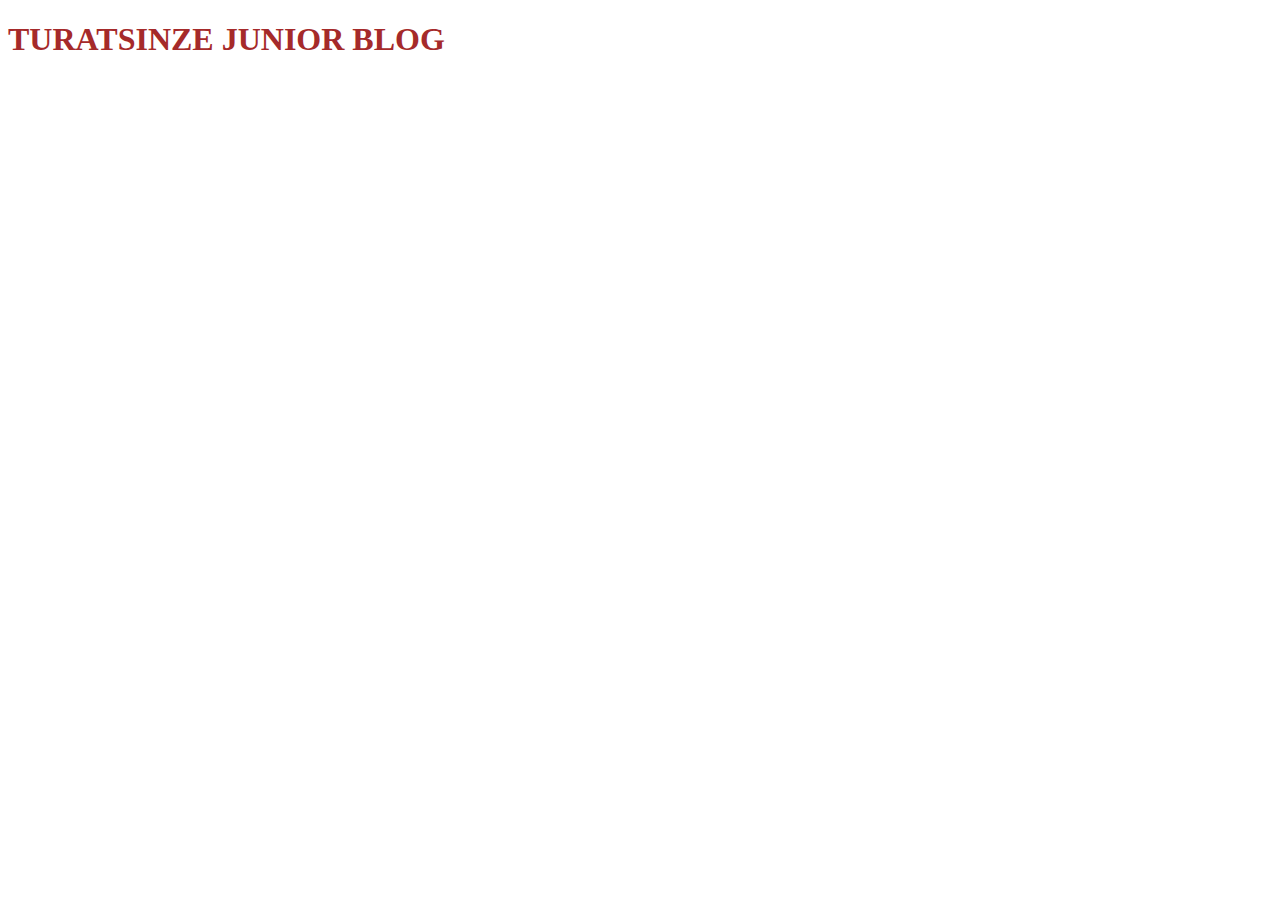
==== index.html @ 12600401 "index file created" ====
<!DOCTYPE html>
<html lang="en">
    <head>
        <title>My site</title>
        <style>
            h1{
                color: brown;
            }
        </style>

    </head>
    <body>

        <h1>TURATSINZE JUNIOR BLOG </h1>
    </body>
</html>
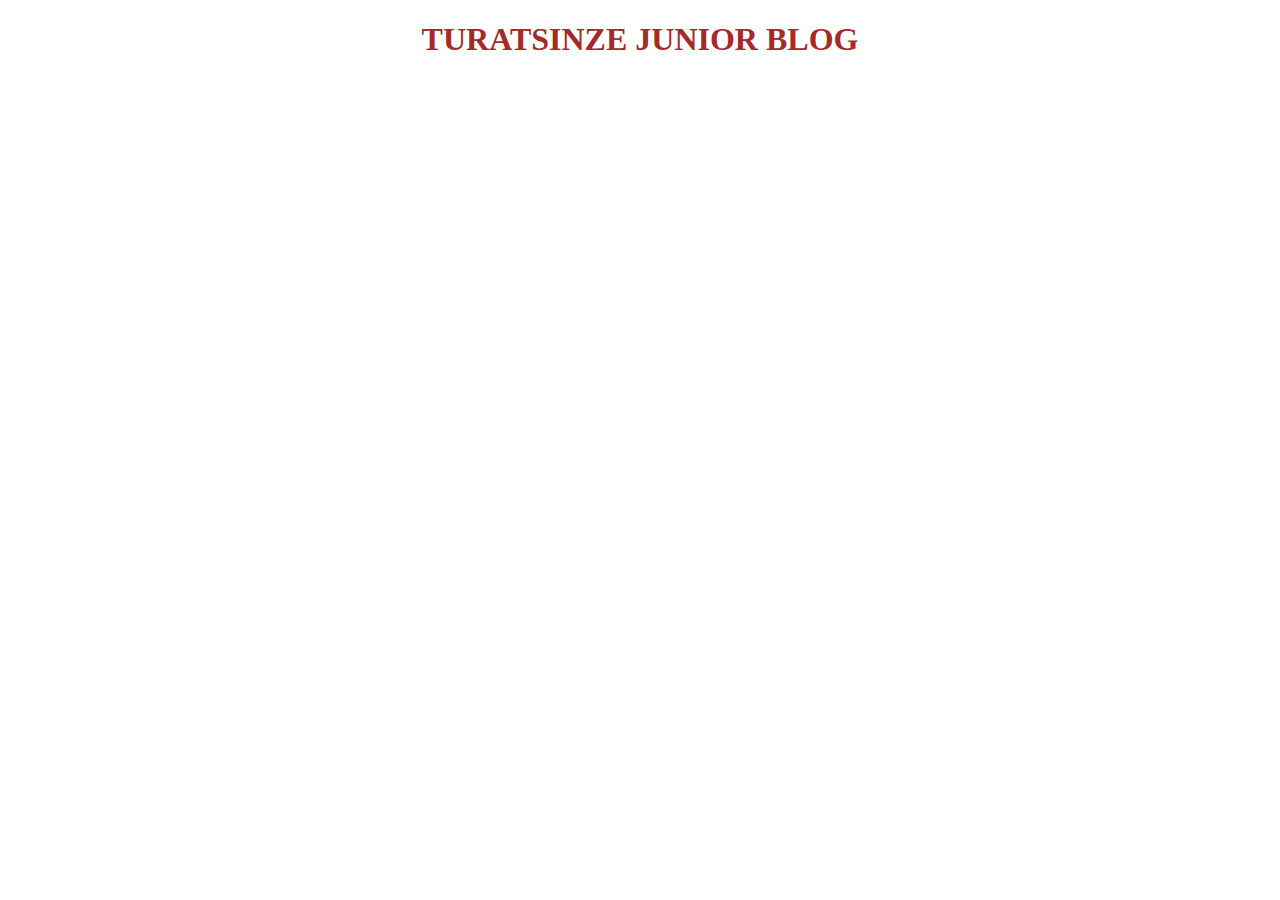
==== commit cb4ebc30: "second commit" ====
--- a/index.html
+++ b/index.html
@@ -5,6 +5,7 @@
         <style>
             h1{
                 color: brown;
+                text-align: center;
             }
         </style>
 
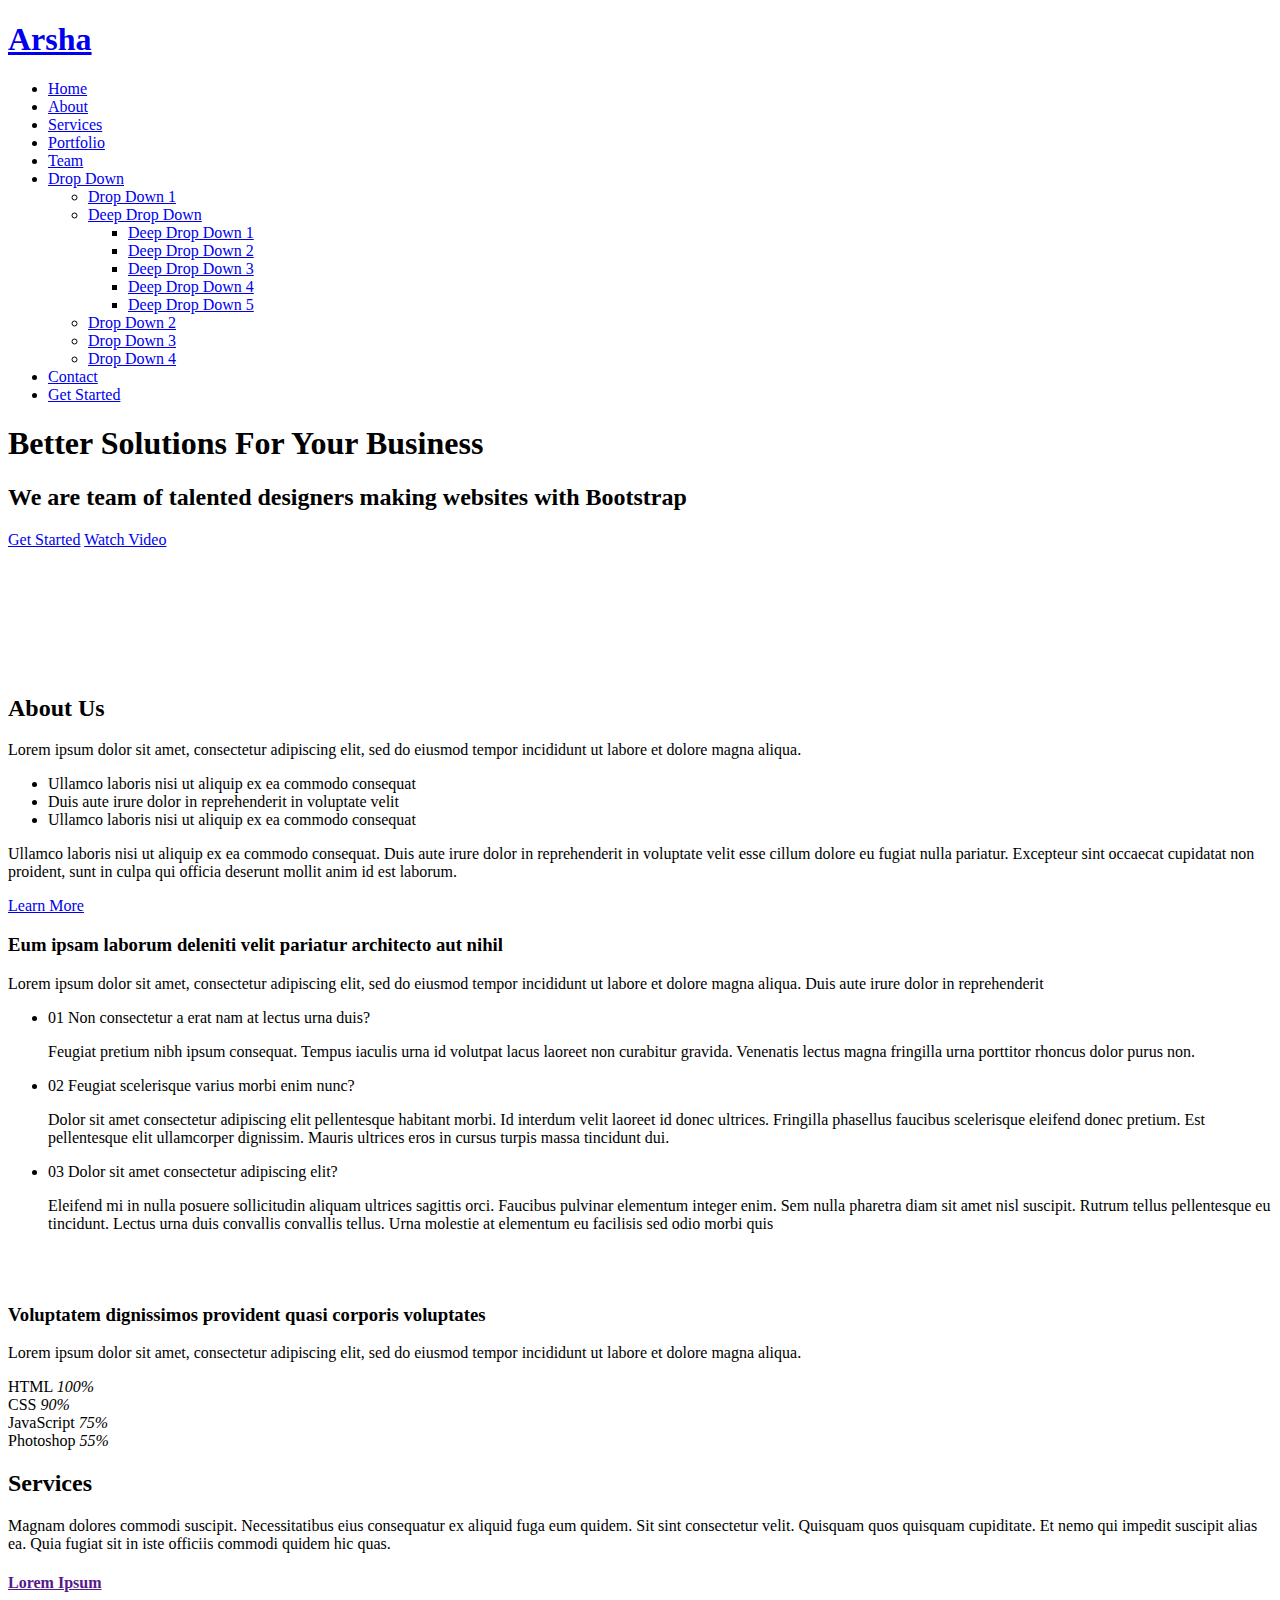
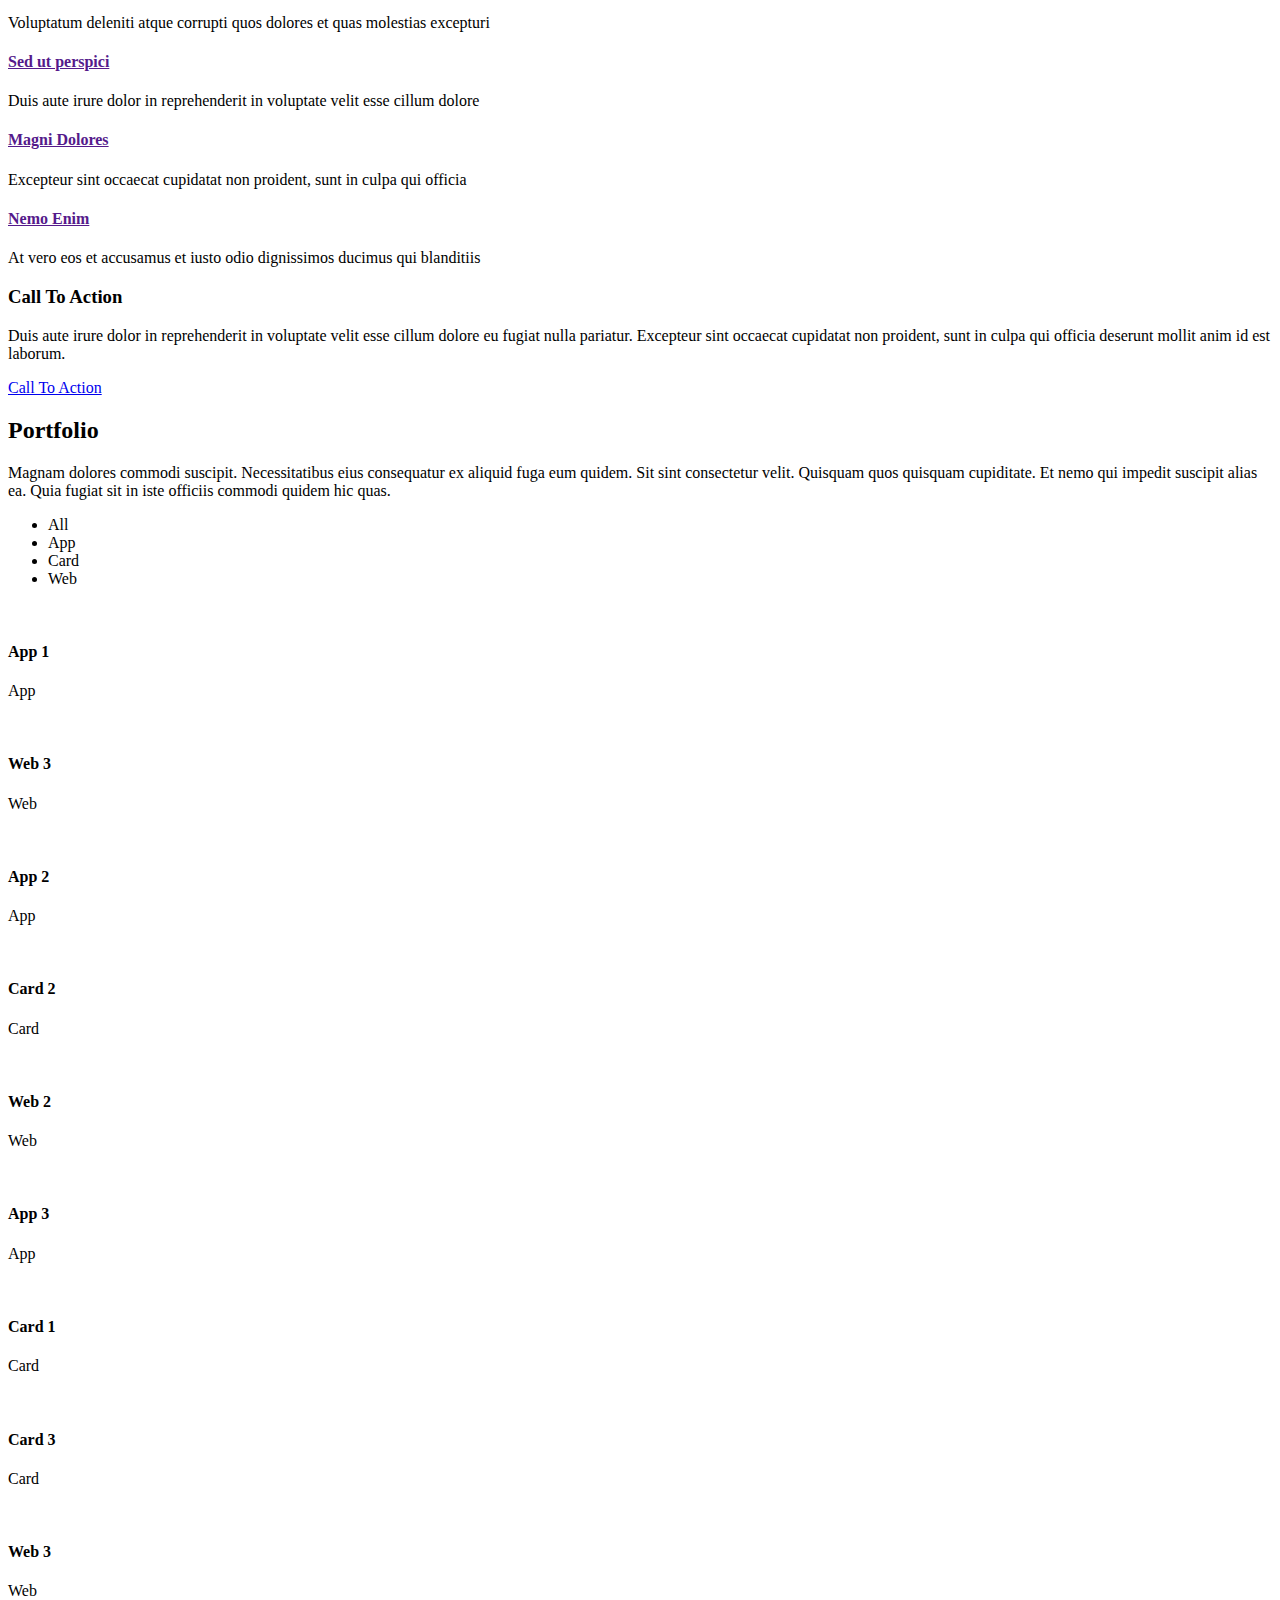
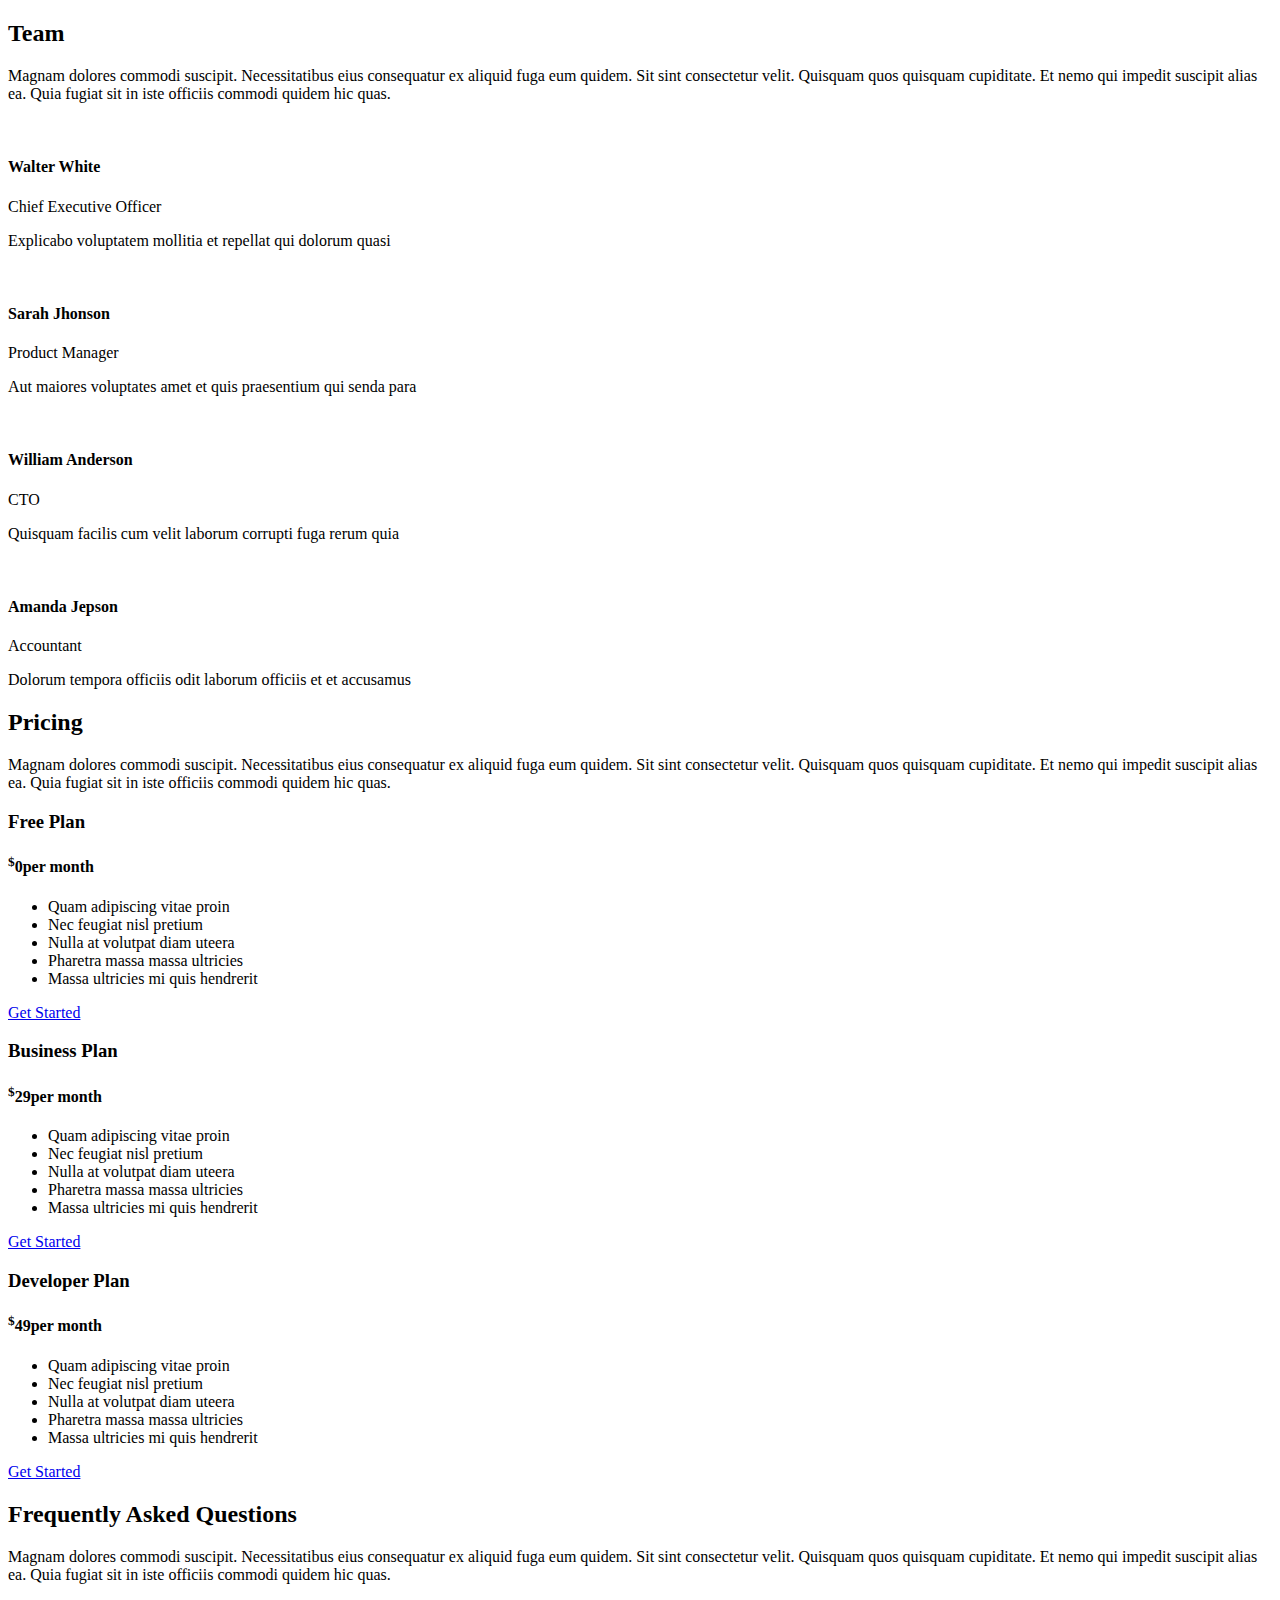
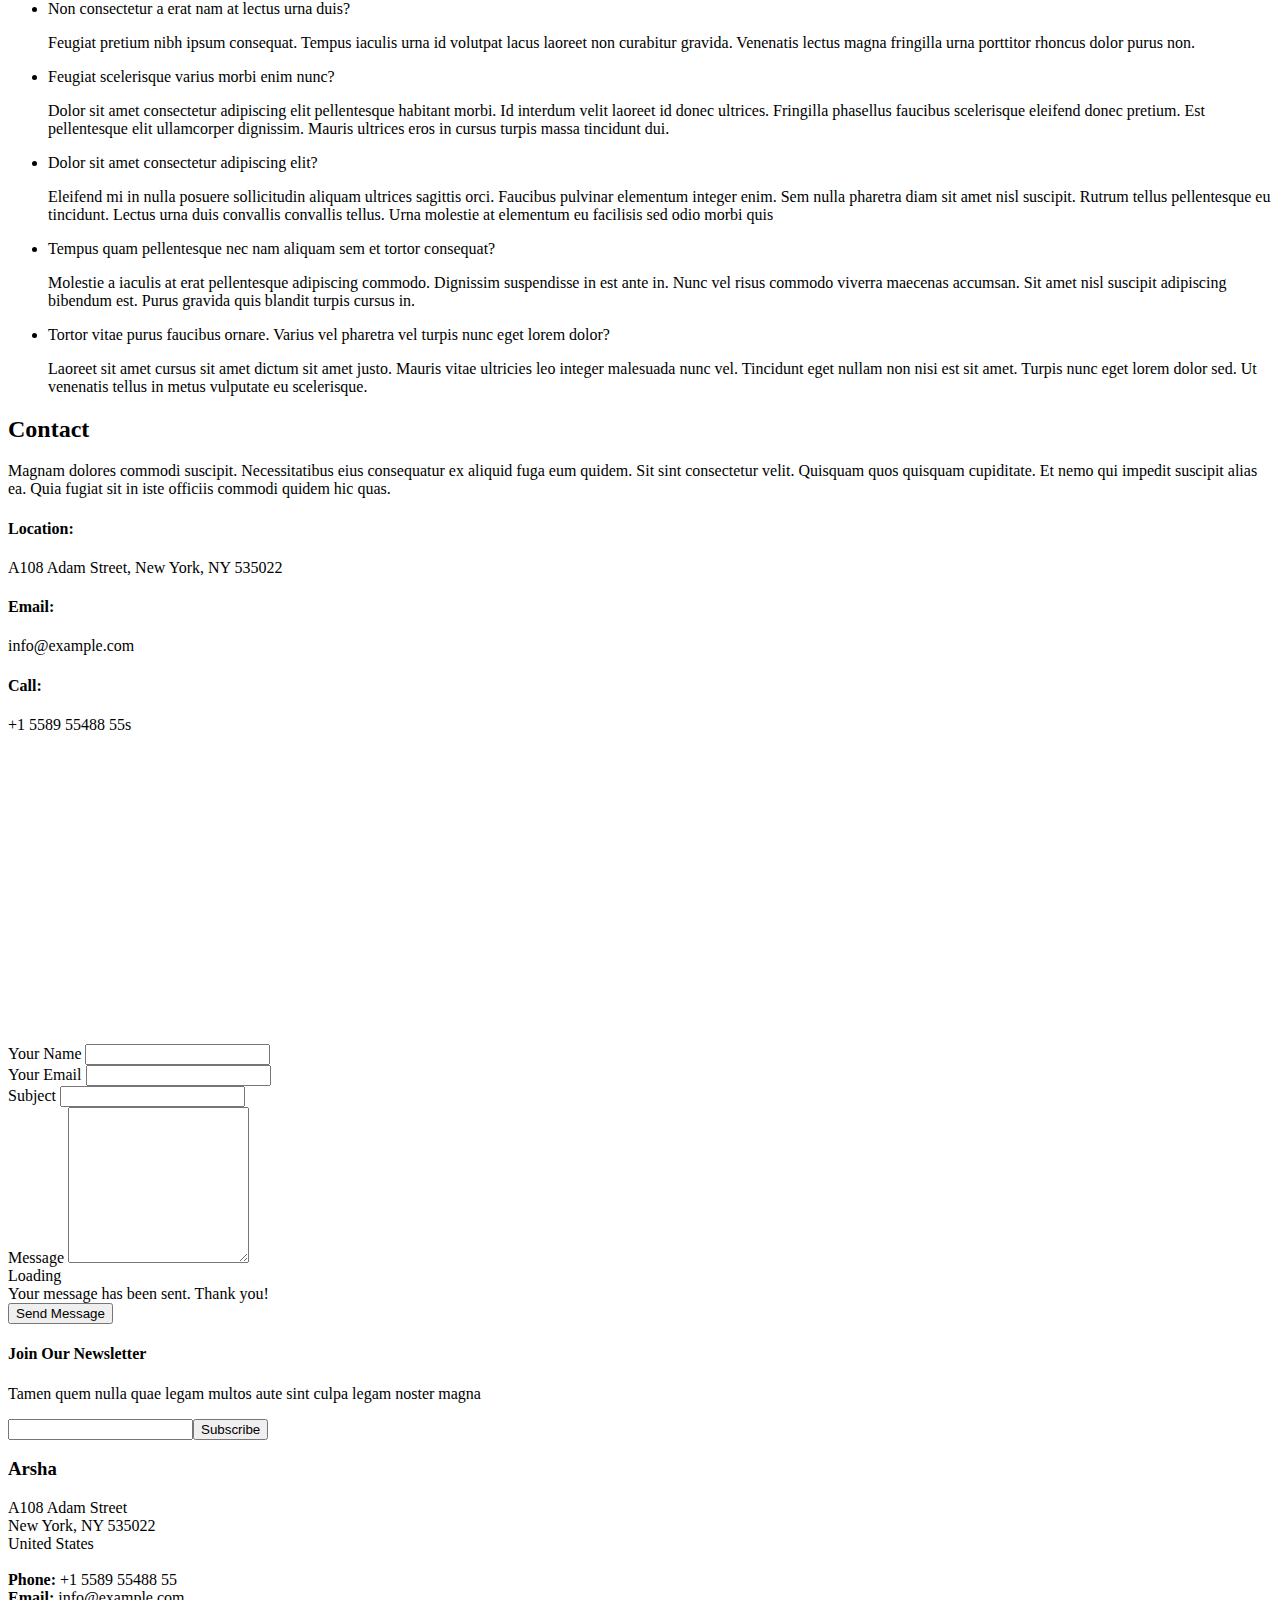
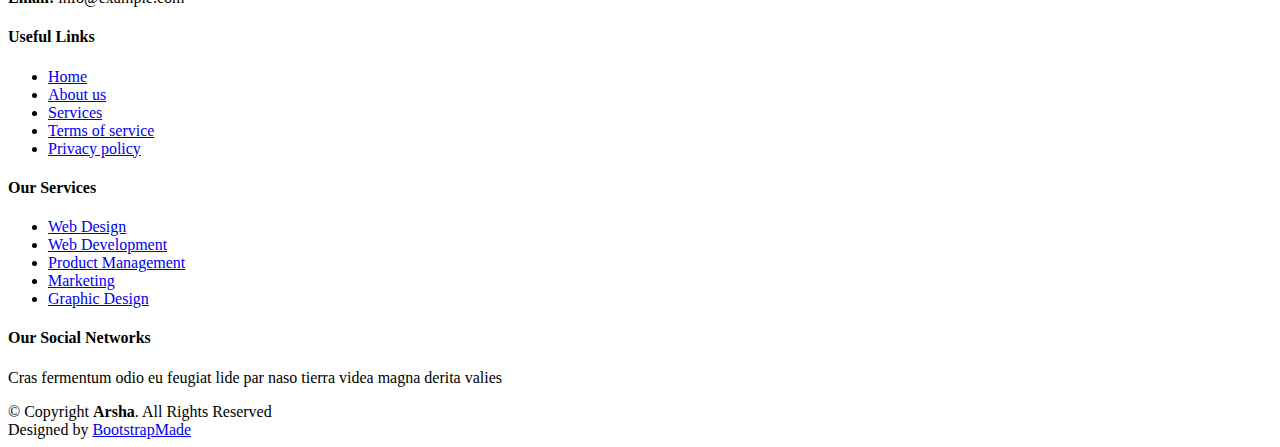
==== commit 8d1032fe: "second commit" ====
--- a/index.html
+++ b/index.html
@@ -1,17 +1,839 @@
 <!DOCTYPE html>
 <html lang="en">
-    <head>
-        <title>My site</title>
-        <style>
-            h1{
-                color: brown;
-                text-align: center;
-            }
-        </style>
-
-    </head>
-    <body>
-
-        <h1>TURATSINZE JUNIOR BLOG </h1>
-    </body>
-</html>
+
+<head>
+  <meta charset="utf-8">
+  <meta content="width=device-width, initial-scale=1.0" name="viewport">
+
+  <title>Arsha Bootstrap Template - Index</title>
+  <meta content="" name="description">
+  <meta content="" name="keywords">
+
+  <!-- Favicons -->
+  <link href="assets/img/favicon.png" rel="icon">
+  <link href="assets/img/apple-touch-icon.png" rel="apple-touch-icon">
+
+  <!-- Google Fonts -->
+  <link href="https://fonts.googleapis.com/css?family=Open+Sans:300,300i,400,400i,600,600i,700,700i|Jost:300,300i,400,400i,500,500i,600,600i,700,700i|Poppins:300,300i,400,400i,500,500i,600,600i,700,700i" rel="stylesheet">
+
+  <!-- Vendor CSS Files -->
+  <link href="assets/vendor/aos/aos.css" rel="stylesheet">
+  <link href="assets/vendor/bootstrap/css/bootstrap.min.css" rel="stylesheet">
+  <link href="assets/vendor/bootstrap-icons/bootstrap-icons.css" rel="stylesheet">
+  <link href="assets/vendor/boxicons/css/boxicons.min.css" rel="stylesheet">
+  <link href="assets/vendor/glightbox/css/glightbox.min.css" rel="stylesheet">
+  <link href="assets/vendor/remixicon/remixicon.css" rel="stylesheet">
+  <link href="assets/vendor/swiper/swiper-bundle.min.css" rel="stylesheet">
+
+  <!-- Template Main CSS File -->
+  <link href="assets/css/style.css" rel="stylesheet">
+
+  <!-- =======================================================
+  * Template Name: Arsha
+  * Updated: Mar 10 2023 with Bootstrap v5.2.3
+  * Template URL: https://bootstrapmade.com/arsha-free-bootstrap-html-template-corporate/
+  * Author: BootstrapMade.com
+  * License: https://bootstrapmade.com/license/
+  ======================================================== -->
+</head>
+
+<body>
+
+  <!-- ======= Header ======= -->
+  <header id="header" class="fixed-top ">
+    <div class="container d-flex align-items-center">
+
+      <h1 class="logo me-auto"><a href="index.html">Arsha</a></h1>
+      <!-- Uncomment below if you prefer to use an image logo -->
+      <!-- <a href="index.html" class="logo me-auto"><img src="assets/img/logo.png" alt="" class="img-fluid"></a>-->
+
+      <nav id="navbar" class="navbar">
+        <ul>
+          <li><a class="nav-link scrollto active" href="#hero">Home</a></li>
+          <li><a class="nav-link scrollto" href="#about">About</a></li>
+          <li><a class="nav-link scrollto" href="#services">Services</a></li>
+          <li><a class="nav-link   scrollto" href="#portfolio">Portfolio</a></li>
+          <li><a class="nav-link scrollto" href="#team">Team</a></li>
+          <li class="dropdown"><a href="#"><span>Drop Down</span> <i class="bi bi-chevron-down"></i></a>
+            <ul>
+              <li><a href="#">Drop Down 1</a></li>
+              <li class="dropdown"><a href="#"><span>Deep Drop Down</span> <i class="bi bi-chevron-right"></i></a>
+                <ul>
+                  <li><a href="#">Deep Drop Down 1</a></li>
+                  <li><a href="#">Deep Drop Down 2</a></li>
+                  <li><a href="#">Deep Drop Down 3</a></li>
+                  <li><a href="#">Deep Drop Down 4</a></li>
+                  <li><a href="#">Deep Drop Down 5</a></li>
+                </ul>
+              </li>
+              <li><a href="#">Drop Down 2</a></li>
+              <li><a href="#">Drop Down 3</a></li>
+              <li><a href="#">Drop Down 4</a></li>
+            </ul>
+          </li>
+          <li><a class="nav-link scrollto" href="#contact">Contact</a></li>
+          <li><a class="getstarted scrollto" href="#about">Get Started</a></li>
+        </ul>
+        <i class="bi bi-list mobile-nav-toggle"></i>
+      </nav><!-- .navbar -->
+
+    </div>
+  </header><!-- End Header -->
+
+  <!-- ======= Hero Section ======= -->
+  <section id="hero" class="d-flex align-items-center">
+
+    <div class="container">
+      <div class="row">
+        <div class="col-lg-6 d-flex flex-column justify-content-center pt-4 pt-lg-0 order-2 order-lg-1" data-aos="fade-up" data-aos-delay="200">
+          <h1>Better Solutions For Your Business</h1>
+          <h2>We are team of talented designers making websites with Bootstrap</h2>
+          <div class="d-flex justify-content-center justify-content-lg-start">
+            <a href="#about" class="btn-get-started scrollto">Get Started</a>
+            <a href="https://www.youtube.com/watch?v=jDDaplaOz7Q" class="glightbox btn-watch-video"><i class="bi bi-play-circle"></i><span>Watch Video</span></a>
+          </div>
+        </div>
+        <div class="col-lg-6 order-1 order-lg-2 hero-img" data-aos="zoom-in" data-aos-delay="200">
+          <img src="assets/img/hero-img.png" class="img-fluid animated" alt="">
+        </div>
+      </div>
+    </div>
+
+  </section><!-- End Hero -->
+
+  <main id="main">
+
+    <!-- ======= Clients Section ======= -->
+    <section id="clients" class="clients section-bg">
+      <div class="container">
+
+        <div class="row" data-aos="zoom-in">
+
+          <div class="col-lg-2 col-md-4 col-6 d-flex align-items-center justify-content-center">
+            <img src="assets/img/clients/client-1.png" class="img-fluid" alt="">
+          </div>
+
+          <div class="col-lg-2 col-md-4 col-6 d-flex align-items-center justify-content-center">
+            <img src="assets/img/clients/client-2.png" class="img-fluid" alt="">
+          </div>
+
+          <div class="col-lg-2 col-md-4 col-6 d-flex align-items-center justify-content-center">
+            <img src="assets/img/clients/client-3.png" class="img-fluid" alt="">
+          </div>
+
+          <div class="col-lg-2 col-md-4 col-6 d-flex align-items-center justify-content-center">
+            <img src="assets/img/clients/client-4.png" class="img-fluid" alt="">
+          </div>
+
+          <div class="col-lg-2 col-md-4 col-6 d-flex align-items-center justify-content-center">
+            <img src="assets/img/clients/client-5.png" class="img-fluid" alt="">
+          </div>
+
+          <div class="col-lg-2 col-md-4 col-6 d-flex align-items-center justify-content-center">
+            <img src="assets/img/clients/client-6.png" class="img-fluid" alt="">
+          </div>
+
+        </div>
+
+      </div>
+    </section><!-- End Cliens Section -->
+
+    <!-- ======= About Us Section ======= -->
+    <section id="about" class="about">
+      <div class="container" data-aos="fade-up">
+
+        <div class="section-title">
+          <h2>About Us</h2>
+        </div>
+
+        <div class="row content">
+          <div class="col-lg-6">
+            <p>
+              Lorem ipsum dolor sit amet, consectetur adipiscing elit, sed do eiusmod tempor incididunt ut labore et dolore
+              magna aliqua.
+            </p>
+            <ul>
+              <li><i class="ri-check-double-line"></i> Ullamco laboris nisi ut aliquip ex ea commodo consequat</li>
+              <li><i class="ri-check-double-line"></i> Duis aute irure dolor in reprehenderit in voluptate velit</li>
+              <li><i class="ri-check-double-line"></i> Ullamco laboris nisi ut aliquip ex ea commodo consequat</li>
+            </ul>
+          </div>
+          <div class="col-lg-6 pt-4 pt-lg-0">
+            <p>
+              Ullamco laboris nisi ut aliquip ex ea commodo consequat. Duis aute irure dolor in reprehenderit in voluptate
+              velit esse cillum dolore eu fugiat nulla pariatur. Excepteur sint occaecat cupidatat non proident, sunt in
+              culpa qui officia deserunt mollit anim id est laborum.
+            </p>
+            <a href="#" class="btn-learn-more">Learn More</a>
+          </div>
+        </div>
+
+      </div>
+    </section><!-- End About Us Section -->
+
+    <!-- ======= Why Us Section ======= -->
+    <section id="why-us" class="why-us section-bg">
+      <div class="container-fluid" data-aos="fade-up">
+
+        <div class="row">
+
+          <div class="col-lg-7 d-flex flex-column justify-content-center align-items-stretch  order-2 order-lg-1">
+
+            <div class="content">
+              <h3>Eum ipsam laborum deleniti <strong>velit pariatur architecto aut nihil</strong></h3>
+              <p>
+                Lorem ipsum dolor sit amet, consectetur adipiscing elit, sed do eiusmod tempor incididunt ut labore et dolore magna aliqua. Duis aute irure dolor in reprehenderit
+              </p>
+            </div>
+
+            <div class="accordion-list">
+              <ul>
+                <li>
+                  <a data-bs-toggle="collapse" class="collapse" data-bs-target="#accordion-list-1"><span>01</span> Non consectetur a erat nam at lectus urna duis? <i class="bx bx-chevron-down icon-show"></i><i class="bx bx-chevron-up icon-close"></i></a>
+                  <div id="accordion-list-1" class="collapse show" data-bs-parent=".accordion-list">
+                    <p>
+                      Feugiat pretium nibh ipsum consequat. Tempus iaculis urna id volutpat lacus laoreet non curabitur gravida. Venenatis lectus magna fringilla urna porttitor rhoncus dolor purus non.
+                    </p>
+                  </div>
+                </li>
+
+                <li>
+                  <a data-bs-toggle="collapse" data-bs-target="#accordion-list-2" class="collapsed"><span>02</span> Feugiat scelerisque varius morbi enim nunc? <i class="bx bx-chevron-down icon-show"></i><i class="bx bx-chevron-up icon-close"></i></a>
+                  <div id="accordion-list-2" class="collapse" data-bs-parent=".accordion-list">
+                    <p>
+                      Dolor sit amet consectetur adipiscing elit pellentesque habitant morbi. Id interdum velit laoreet id donec ultrices. Fringilla phasellus faucibus scelerisque eleifend donec pretium. Est pellentesque elit ullamcorper dignissim. Mauris ultrices eros in cursus turpis massa tincidunt dui.
+                    </p>
+                  </div>
+                </li>
+
+                <li>
+                  <a data-bs-toggle="collapse" data-bs-target="#accordion-list-3" class="collapsed"><span>03</span> Dolor sit amet consectetur adipiscing elit? <i class="bx bx-chevron-down icon-show"></i><i class="bx bx-chevron-up icon-close"></i></a>
+                  <div id="accordion-list-3" class="collapse" data-bs-parent=".accordion-list">
+                    <p>
+                      Eleifend mi in nulla posuere sollicitudin aliquam ultrices sagittis orci. Faucibus pulvinar elementum integer enim. Sem nulla pharetra diam sit amet nisl suscipit. Rutrum tellus pellentesque eu tincidunt. Lectus urna duis convallis convallis tellus. Urna molestie at elementum eu facilisis sed odio morbi quis
+                    </p>
+                  </div>
+                </li>
+
+              </ul>
+            </div>
+
+          </div>
+
+          <div class="col-lg-5 align-items-stretch order-1 order-lg-2 img" style='background-image: url("assets/img/why-us.png");' data-aos="zoom-in" data-aos-delay="150">&nbsp;</div>
+        </div>
+
+      </div>
+    </section><!-- End Why Us Section -->
+
+    <!-- ======= Skills Section ======= -->
+    <section id="skills" class="skills">
+      <div class="container" data-aos="fade-up">
+
+        <div class="row">
+          <div class="col-lg-6 d-flex align-items-center" data-aos="fade-right" data-aos-delay="100">
+            <img src="assets/img/skills.png" class="img-fluid" alt="">
+          </div>
+          <div class="col-lg-6 pt-4 pt-lg-0 content" data-aos="fade-left" data-aos-delay="100">
+            <h3>Voluptatem dignissimos provident quasi corporis voluptates</h3>
+            <p class="fst-italic">
+              Lorem ipsum dolor sit amet, consectetur adipiscing elit, sed do eiusmod tempor incididunt ut labore et dolore
+              magna aliqua.
+            </p>
+
+            <div class="skills-content">
+
+              <div class="progress">
+                <span class="skill">HTML <i class="val">100%</i></span>
+                <div class="progress-bar-wrap">
+                  <div class="progress-bar" role="progressbar" aria-valuenow="100" aria-valuemin="0" aria-valuemax="100"></div>
+                </div>
+              </div>
+
+              <div class="progress">
+                <span class="skill">CSS <i class="val">90%</i></span>
+                <div class="progress-bar-wrap">
+                  <div class="progress-bar" role="progressbar" aria-valuenow="90" aria-valuemin="0" aria-valuemax="100"></div>
+                </div>
+              </div>
+
+              <div class="progress">
+                <span class="skill">JavaScript <i class="val">75%</i></span>
+                <div class="progress-bar-wrap">
+                  <div class="progress-bar" role="progressbar" aria-valuenow="75" aria-valuemin="0" aria-valuemax="100"></div>
+                </div>
+              </div>
+
+              <div class="progress">
+                <span class="skill">Photoshop <i class="val">55%</i></span>
+                <div class="progress-bar-wrap">
+                  <div class="progress-bar" role="progressbar" aria-valuenow="55" aria-valuemin="0" aria-valuemax="100"></div>
+                </div>
+              </div>
+
+            </div>
+
+          </div>
+        </div>
+
+      </div>
+    </section><!-- End Skills Section -->
+
+    <!-- ======= Services Section ======= -->
+    <section id="services" class="services section-bg">
+      <div class="container" data-aos="fade-up">
+
+        <div class="section-title">
+          <h2>Services</h2>
+          <p>Magnam dolores commodi suscipit. Necessitatibus eius consequatur ex aliquid fuga eum quidem. Sit sint consectetur velit. Quisquam quos quisquam cupiditate. Et nemo qui impedit suscipit alias ea. Quia fugiat sit in iste officiis commodi quidem hic quas.</p>
+        </div>
+
+        <div class="row">
+          <div class="col-xl-3 col-md-6 d-flex align-items-stretch" data-aos="zoom-in" data-aos-delay="100">
+            <div class="icon-box">
+              <div class="icon"><i class="bx bxl-dribbble"></i></div>
+              <h4><a href="">Lorem Ipsum</a></h4>
+              <p>Voluptatum deleniti atque corrupti quos dolores et quas molestias excepturi</p>
+            </div>
+          </div>
+
+          <div class="col-xl-3 col-md-6 d-flex align-items-stretch mt-4 mt-md-0" data-aos="zoom-in" data-aos-delay="200">
+            <div class="icon-box">
+              <div class="icon"><i class="bx bx-file"></i></div>
+              <h4><a href="">Sed ut perspici</a></h4>
+              <p>Duis aute irure dolor in reprehenderit in voluptate velit esse cillum dolore</p>
+            </div>
+          </div>
+
+          <div class="col-xl-3 col-md-6 d-flex align-items-stretch mt-4 mt-xl-0" data-aos="zoom-in" data-aos-delay="300">
+            <div class="icon-box">
+              <div class="icon"><i class="bx bx-tachometer"></i></div>
+              <h4><a href="">Magni Dolores</a></h4>
+              <p>Excepteur sint occaecat cupidatat non proident, sunt in culpa qui officia</p>
+            </div>
+          </div>
+
+          <div class="col-xl-3 col-md-6 d-flex align-items-stretch mt-4 mt-xl-0" data-aos="zoom-in" data-aos-delay="400">
+            <div class="icon-box">
+              <div class="icon"><i class="bx bx-layer"></i></div>
+              <h4><a href="">Nemo Enim</a></h4>
+              <p>At vero eos et accusamus et iusto odio dignissimos ducimus qui blanditiis</p>
+            </div>
+          </div>
+
+        </div>
+
+      </div>
+    </section><!-- End Services Section -->
+
+    <!-- ======= Cta Section ======= -->
+    <section id="cta" class="cta">
+      <div class="container" data-aos="zoom-in">
+
+        <div class="row">
+          <div class="col-lg-9 text-center text-lg-start">
+            <h3>Call To Action</h3>
+            <p> Duis aute irure dolor in reprehenderit in voluptate velit esse cillum dolore eu fugiat nulla pariatur. Excepteur sint occaecat cupidatat non proident, sunt in culpa qui officia deserunt mollit anim id est laborum.</p>
+          </div>
+          <div class="col-lg-3 cta-btn-container text-center">
+            <a class="cta-btn align-middle" href="#">Call To Action</a>
+          </div>
+        </div>
+
+      </div>
+    </section><!-- End Cta Section -->
+
+    <!-- ======= Portfolio Section ======= -->
+    <section id="portfolio" class="portfolio">
+      <div class="container" data-aos="fade-up">
+
+        <div class="section-title">
+          <h2>Portfolio</h2>
+          <p>Magnam dolores commodi suscipit. Necessitatibus eius consequatur ex aliquid fuga eum quidem. Sit sint consectetur velit. Quisquam quos quisquam cupiditate. Et nemo qui impedit suscipit alias ea. Quia fugiat sit in iste officiis commodi quidem hic quas.</p>
+        </div>
+
+        <ul id="portfolio-flters" class="d-flex justify-content-center" data-aos="fade-up" data-aos-delay="100">
+          <li data-filter="*" class="filter-active">All</li>
+          <li data-filter=".filter-app">App</li>
+          <li data-filter=".filter-card">Card</li>
+          <li data-filter=".filter-web">Web</li>
+        </ul>
+
+        <div class="row portfolio-container" data-aos="fade-up" data-aos-delay="200">
+
+          <div class="col-lg-4 col-md-6 portfolio-item filter-app">
+            <div class="portfolio-img"><img src="assets/img/portfolio/portfolio-1.jpg" class="img-fluid" alt=""></div>
+            <div class="portfolio-info">
+              <h4>App 1</h4>
+              <p>App</p>
+              <a href="assets/img/portfolio/portfolio-1.jpg" data-gallery="portfolioGallery" class="portfolio-lightbox preview-link" title="App 1"><i class="bx bx-plus"></i></a>
+              <a href="portfolio-details.html" class="details-link" title="More Details"><i class="bx bx-link"></i></a>
+            </div>
+          </div>
+
+          <div class="col-lg-4 col-md-6 portfolio-item filter-web">
+            <div class="portfolio-img"><img src="assets/img/portfolio/portfolio-2.jpg" class="img-fluid" alt=""></div>
+            <div class="portfolio-info">
+              <h4>Web 3</h4>
+              <p>Web</p>
+              <a href="assets/img/portfolio/portfolio-2.jpg" data-gallery="portfolioGallery" class="portfolio-lightbox preview-link" title="Web 3"><i class="bx bx-plus"></i></a>
+              <a href="portfolio-details.html" class="details-link" title="More Details"><i class="bx bx-link"></i></a>
+            </div>
+          </div>
+
+          <div class="col-lg-4 col-md-6 portfolio-item filter-app">
+            <div class="portfolio-img"><img src="assets/img/portfolio/portfolio-3.jpg" class="img-fluid" alt=""></div>
+            <div class="portfolio-info">
+              <h4>App 2</h4>
+              <p>App</p>
+              <a href="assets/img/portfolio/portfolio-3.jpg" data-gallery="portfolioGallery" class="portfolio-lightbox preview-link" title="App 2"><i class="bx bx-plus"></i></a>
+              <a href="portfolio-details.html" class="details-link" title="More Details"><i class="bx bx-link"></i></a>
+            </div>
+          </div>
+
+          <div class="col-lg-4 col-md-6 portfolio-item filter-card">
+            <div class="portfolio-img"><img src="assets/img/portfolio/portfolio-4.jpg" class="img-fluid" alt=""></div>
+            <div class="portfolio-info">
+              <h4>Card 2</h4>
+              <p>Card</p>
+              <a href="assets/img/portfolio/portfolio-4.jpg" data-gallery="portfolioGallery" class="portfolio-lightbox preview-link" title="Card 2"><i class="bx bx-plus"></i></a>
+              <a href="portfolio-details.html" class="details-link" title="More Details"><i class="bx bx-link"></i></a>
+            </div>
+          </div>
+
+          <div class="col-lg-4 col-md-6 portfolio-item filter-web">
+            <div class="portfolio-img"><img src="assets/img/portfolio/portfolio-5.jpg" class="img-fluid" alt=""></div>
+            <div class="portfolio-info">
+              <h4>Web 2</h4>
+              <p>Web</p>
+              <a href="assets/img/portfolio/portfolio-5.jpg" data-gallery="portfolioGallery" class="portfolio-lightbox preview-link" title="Web 2"><i class="bx bx-plus"></i></a>
+              <a href="portfolio-details.html" class="details-link" title="More Details"><i class="bx bx-link"></i></a>
+            </div>
+          </div>
+
+          <div class="col-lg-4 col-md-6 portfolio-item filter-app">
+            <div class="portfolio-img"><img src="assets/img/portfolio/portfolio-6.jpg" class="img-fluid" alt=""></div>
+            <div class="portfolio-info">
+              <h4>App 3</h4>
+              <p>App</p>
+              <a href="assets/img/portfolio/portfolio-6.jpg" data-gallery="portfolioGallery" class="portfolio-lightbox preview-link" title="App 3"><i class="bx bx-plus"></i></a>
+              <a href="portfolio-details.html" class="details-link" title="More Details"><i class="bx bx-link"></i></a>
+            </div>
+          </div>
+
+          <div class="col-lg-4 col-md-6 portfolio-item filter-card">
+            <div class="portfolio-img"><img src="assets/img/portfolio/portfolio-7.jpg" class="img-fluid" alt=""></div>
+            <div class="portfolio-info">
+              <h4>Card 1</h4>
+              <p>Card</p>
+              <a href="assets/img/portfolio/portfolio-7.jpg" data-gallery="portfolioGallery" class="portfolio-lightbox preview-link" title="Card 1"><i class="bx bx-plus"></i></a>
+              <a href="portfolio-details.html" class="details-link" title="More Details"><i class="bx bx-link"></i></a>
+            </div>
+          </div>
+
+          <div class="col-lg-4 col-md-6 portfolio-item filter-card">
+            <div class="portfolio-img"><img src="assets/img/portfolio/portfolio-8.jpg" class="img-fluid" alt=""></div>
+            <div class="portfolio-info">
+              <h4>Card 3</h4>
+              <p>Card</p>
+              <a href="assets/img/portfolio/portfolio-8.jpg" data-gallery="portfolioGallery" class="portfolio-lightbox preview-link" title="Card 3"><i class="bx bx-plus"></i></a>
+              <a href="portfolio-details.html" class="details-link" title="More Details"><i class="bx bx-link"></i></a>
+            </div>
+          </div>
+
+          <div class="col-lg-4 col-md-6 portfolio-item filter-web">
+            <div class="portfolio-img"><img src="assets/img/portfolio/portfolio-9.jpg" class="img-fluid" alt=""></div>
+            <div class="portfolio-info">
+              <h4>Web 3</h4>
+              <p>Web</p>
+              <a href="assets/img/portfolio/portfolio-9.jpg" data-gallery="portfolioGallery" class="portfolio-lightbox preview-link" title="Web 3"><i class="bx bx-plus"></i></a>
+              <a href="portfolio-details.html" class="details-link" title="More Details"><i class="bx bx-link"></i></a>
+            </div>
+          </div>
+
+        </div>
+
+      </div>
+    </section><!-- End Portfolio Section -->
+
+    <!-- ======= Team Section ======= -->
+    <section id="team" class="team section-bg">
+      <div class="container" data-aos="fade-up">
+
+        <div class="section-title">
+          <h2>Team</h2>
+          <p>Magnam dolores commodi suscipit. Necessitatibus eius consequatur ex aliquid fuga eum quidem. Sit sint consectetur velit. Quisquam quos quisquam cupiditate. Et nemo qui impedit suscipit alias ea. Quia fugiat sit in iste officiis commodi quidem hic quas.</p>
+        </div>
+
+        <div class="row">
+
+          <div class="col-lg-6" data-aos="zoom-in" data-aos-delay="100">
+            <div class="member d-flex align-items-start">
+              <div class="pic"><img src="assets/img/team/team-1.jpg" class="img-fluid" alt=""></div>
+              <div class="member-info">
+                <h4>Walter White</h4>
+                <span>Chief Executive Officer</span>
+                <p>Explicabo voluptatem mollitia et repellat qui dolorum quasi</p>
+                <div class="social">
+                  <a href=""><i class="ri-twitter-fill"></i></a>
+                  <a href=""><i class="ri-facebook-fill"></i></a>
+                  <a href=""><i class="ri-instagram-fill"></i></a>
+                  <a href=""> <i class="ri-linkedin-box-fill"></i> </a>
+                </div>
+              </div>
+            </div>
+          </div>
+
+          <div class="col-lg-6 mt-4 mt-lg-0" data-aos="zoom-in" data-aos-delay="200">
+            <div class="member d-flex align-items-start">
+              <div class="pic"><img src="assets/img/team/team-2.jpg" class="img-fluid" alt=""></div>
+              <div class="member-info">
+                <h4>Sarah Jhonson</h4>
+                <span>Product Manager</span>
+                <p>Aut maiores voluptates amet et quis praesentium qui senda para</p>
+                <div class="social">
+                  <a href=""><i class="ri-twitter-fill"></i></a>
+                  <a href=""><i class="ri-facebook-fill"></i></a>
+                  <a href=""><i class="ri-instagram-fill"></i></a>
+                  <a href=""> <i class="ri-linkedin-box-fill"></i> </a>
+                </div>
+              </div>
+            </div>
+          </div>
+
+          <div class="col-lg-6 mt-4" data-aos="zoom-in" data-aos-delay="300">
+            <div class="member d-flex align-items-start">
+              <div class="pic"><img src="assets/img/team/team-3.jpg" class="img-fluid" alt=""></div>
+              <div class="member-info">
+                <h4>William Anderson</h4>
+                <span>CTO</span>
+                <p>Quisquam facilis cum velit laborum corrupti fuga rerum quia</p>
+                <div class="social">
+                  <a href=""><i class="ri-twitter-fill"></i></a>
+                  <a href=""><i class="ri-facebook-fill"></i></a>
+                  <a href=""><i class="ri-instagram-fill"></i></a>
+                  <a href=""> <i class="ri-linkedin-box-fill"></i> </a>
+                </div>
+              </div>
+            </div>
+          </div>
+
+          <div class="col-lg-6 mt-4" data-aos="zoom-in" data-aos-delay="400">
+            <div class="member d-flex align-items-start">
+              <div class="pic"><img src="assets/img/team/team-4.jpg" class="img-fluid" alt=""></div>
+              <div class="member-info">
+                <h4>Amanda Jepson</h4>
+                <span>Accountant</span>
+                <p>Dolorum tempora officiis odit laborum officiis et et accusamus</p>
+                <div class="social">
+                  <a href=""><i class="ri-twitter-fill"></i></a>
+                  <a href=""><i class="ri-facebook-fill"></i></a>
+                  <a href=""><i class="ri-instagram-fill"></i></a>
+                  <a href=""> <i class="ri-linkedin-box-fill"></i> </a>
+                </div>
+              </div>
+            </div>
+          </div>
+
+        </div>
+
+      </div>
+    </section><!-- End Team Section -->
+
+    <!-- ======= Pricing Section ======= -->
+    <section id="pricing" class="pricing">
+      <div class="container" data-aos="fade-up">
+
+        <div class="section-title">
+          <h2>Pricing</h2>
+          <p>Magnam dolores commodi suscipit. Necessitatibus eius consequatur ex aliquid fuga eum quidem. Sit sint consectetur velit. Quisquam quos quisquam cupiditate. Et nemo qui impedit suscipit alias ea. Quia fugiat sit in iste officiis commodi quidem hic quas.</p>
+        </div>
+
+        <div class="row">
+
+          <div class="col-lg-4" data-aos="fade-up" data-aos-delay="100">
+            <div class="box">
+              <h3>Free Plan</h3>
+              <h4><sup>$</sup>0<span>per month</span></h4>
+              <ul>
+                <li><i class="bx bx-check"></i> Quam adipiscing vitae proin</li>
+                <li><i class="bx bx-check"></i> Nec feugiat nisl pretium</li>
+                <li><i class="bx bx-check"></i> Nulla at volutpat diam uteera</li>
+                <li class="na"><i class="bx bx-x"></i> <span>Pharetra massa massa ultricies</span></li>
+                <li class="na"><i class="bx bx-x"></i> <span>Massa ultricies mi quis hendrerit</span></li>
+              </ul>
+              <a href="#" class="buy-btn">Get Started</a>
+            </div>
+          </div>
+
+          <div class="col-lg-4 mt-4 mt-lg-0" data-aos="fade-up" data-aos-delay="200">
+            <div class="box featured">
+              <h3>Business Plan</h3>
+              <h4><sup>$</sup>29<span>per month</span></h4>
+              <ul>
+                <li><i class="bx bx-check"></i> Quam adipiscing vitae proin</li>
+                <li><i class="bx bx-check"></i> Nec feugiat nisl pretium</li>
+                <li><i class="bx bx-check"></i> Nulla at volutpat diam uteera</li>
+                <li><i class="bx bx-check"></i> Pharetra massa massa ultricies</li>
+                <li><i class="bx bx-check"></i> Massa ultricies mi quis hendrerit</li>
+              </ul>
+              <a href="#" class="buy-btn">Get Started</a>
+            </div>
+          </div>
+
+          <div class="col-lg-4 mt-4 mt-lg-0" data-aos="fade-up" data-aos-delay="300">
+            <div class="box">
+              <h3>Developer Plan</h3>
+              <h4><sup>$</sup>49<span>per month</span></h4>
+              <ul>
+                <li><i class="bx bx-check"></i> Quam adipiscing vitae proin</li>
+                <li><i class="bx bx-check"></i> Nec feugiat nisl pretium</li>
+                <li><i class="bx bx-check"></i> Nulla at volutpat diam uteera</li>
+                <li><i class="bx bx-check"></i> Pharetra massa massa ultricies</li>
+                <li><i class="bx bx-check"></i> Massa ultricies mi quis hendrerit</li>
+              </ul>
+              <a href="#" class="buy-btn">Get Started</a>
+            </div>
+          </div>
+
+        </div>
+
+      </div>
+    </section><!-- End Pricing Section -->
+
+    <!-- ======= Frequently Asked Questions Section ======= -->
+    <section id="faq" class="faq section-bg">
+      <div class="container" data-aos="fade-up">
+
+        <div class="section-title">
+          <h2>Frequently Asked Questions</h2>
+          <p>Magnam dolores commodi suscipit. Necessitatibus eius consequatur ex aliquid fuga eum quidem. Sit sint consectetur velit. Quisquam quos quisquam cupiditate. Et nemo qui impedit suscipit alias ea. Quia fugiat sit in iste officiis commodi quidem hic quas.</p>
+        </div>
+
+        <div class="faq-list">
+          <ul>
+            <li data-aos="fade-up" data-aos-delay="100">
+              <i class="bx bx-help-circle icon-help"></i> <a data-bs-toggle="collapse" class="collapse" data-bs-target="#faq-list-1">Non consectetur a erat nam at lectus urna duis? <i class="bx bx-chevron-down icon-show"></i><i class="bx bx-chevron-up icon-close"></i></a>
+              <div id="faq-list-1" class="collapse show" data-bs-parent=".faq-list">
+                <p>
+                  Feugiat pretium nibh ipsum consequat. Tempus iaculis urna id volutpat lacus laoreet non curabitur gravida. Venenatis lectus magna fringilla urna porttitor rhoncus dolor purus non.
+                </p>
+              </div>
+            </li>
+
+            <li data-aos="fade-up" data-aos-delay="200">
+              <i class="bx bx-help-circle icon-help"></i> <a data-bs-toggle="collapse" data-bs-target="#faq-list-2" class="collapsed">Feugiat scelerisque varius morbi enim nunc? <i class="bx bx-chevron-down icon-show"></i><i class="bx bx-chevron-up icon-close"></i></a>
+              <div id="faq-list-2" class="collapse" data-bs-parent=".faq-list">
+                <p>
+                  Dolor sit amet consectetur adipiscing elit pellentesque habitant morbi. Id interdum velit laoreet id donec ultrices. Fringilla phasellus faucibus scelerisque eleifend donec pretium. Est pellentesque elit ullamcorper dignissim. Mauris ultrices eros in cursus turpis massa tincidunt dui.
+                </p>
+              </div>
+            </li>
+
+            <li data-aos="fade-up" data-aos-delay="300">
+              <i class="bx bx-help-circle icon-help"></i> <a data-bs-toggle="collapse" data-bs-target="#faq-list-3" class="collapsed">Dolor sit amet consectetur adipiscing elit? <i class="bx bx-chevron-down icon-show"></i><i class="bx bx-chevron-up icon-close"></i></a>
+              <div id="faq-list-3" class="collapse" data-bs-parent=".faq-list">
+                <p>
+                  Eleifend mi in nulla posuere sollicitudin aliquam ultrices sagittis orci. Faucibus pulvinar elementum integer enim. Sem nulla pharetra diam sit amet nisl suscipit. Rutrum tellus pellentesque eu tincidunt. Lectus urna duis convallis convallis tellus. Urna molestie at elementum eu facilisis sed odio morbi quis
+                </p>
+              </div>
+            </li>
+
+            <li data-aos="fade-up" data-aos-delay="400">
+              <i class="bx bx-help-circle icon-help"></i> <a data-bs-toggle="collapse" data-bs-target="#faq-list-4" class="collapsed">Tempus quam pellentesque nec nam aliquam sem et tortor consequat? <i class="bx bx-chevron-down icon-show"></i><i class="bx bx-chevron-up icon-close"></i></a>
+              <div id="faq-list-4" class="collapse" data-bs-parent=".faq-list">
+                <p>
+                  Molestie a iaculis at erat pellentesque adipiscing commodo. Dignissim suspendisse in est ante in. Nunc vel risus commodo viverra maecenas accumsan. Sit amet nisl suscipit adipiscing bibendum est. Purus gravida quis blandit turpis cursus in.
+                </p>
+              </div>
+            </li>
+
+            <li data-aos="fade-up" data-aos-delay="500">
+              <i class="bx bx-help-circle icon-help"></i> <a data-bs-toggle="collapse" data-bs-target="#faq-list-5" class="collapsed">Tortor vitae purus faucibus ornare. Varius vel pharetra vel turpis nunc eget lorem dolor? <i class="bx bx-chevron-down icon-show"></i><i class="bx bx-chevron-up icon-close"></i></a>
+              <div id="faq-list-5" class="collapse" data-bs-parent=".faq-list">
+                <p>
+                  Laoreet sit amet cursus sit amet dictum sit amet justo. Mauris vitae ultricies leo integer malesuada nunc vel. Tincidunt eget nullam non nisi est sit amet. Turpis nunc eget lorem dolor sed. Ut venenatis tellus in metus vulputate eu scelerisque.
+                </p>
+              </div>
+            </li>
+
+          </ul>
+        </div>
+
+      </div>
+    </section><!-- End Frequently Asked Questions Section -->
+
+    <!-- ======= Contact Section ======= -->
+    <section id="contact" class="contact">
+      <div class="container" data-aos="fade-up">
+
+        <div class="section-title">
+          <h2>Contact</h2>
+          <p>Magnam dolores commodi suscipit. Necessitatibus eius consequatur ex aliquid fuga eum quidem. Sit sint consectetur velit. Quisquam quos quisquam cupiditate. Et nemo qui impedit suscipit alias ea. Quia fugiat sit in iste officiis commodi quidem hic quas.</p>
+        </div>
+
+        <div class="row">
+
+          <div class="col-lg-5 d-flex align-items-stretch">
+            <div class="info">
+              <div class="address">
+                <i class="bi bi-geo-alt"></i>
+                <h4>Location:</h4>
+                <p>A108 Adam Street, New York, NY 535022</p>
+              </div>
+
+              <div class="email">
+                <i class="bi bi-envelope"></i>
+                <h4>Email:</h4>
+                <p>info@example.com</p>
+              </div>
+
+              <div class="phone">
+                <i class="bi bi-phone"></i>
+                <h4>Call:</h4>
+                <p>+1 5589 55488 55s</p>
+              </div>
+
+              <iframe src="https://www.google.com/maps/embed?pb=!1m14!1m8!1m3!1d12097.433213460943!2d-74.0062269!3d40.7101282!3m2!1i1024!2i768!4f13.1!3m3!1m2!1s0x0%3A0xb89d1fe6bc499443!2sDowntown+Conference+Center!5e0!3m2!1smk!2sbg!4v1539943755621" frameborder="0" style="border:0; width: 100%; height: 290px;" allowfullscreen></iframe>
+            </div>
+
+          </div>
+
+          <div class="col-lg-7 mt-5 mt-lg-0 d-flex align-items-stretch">
+            <form action="forms/contact.php" method="post" role="form" class="php-email-form">
+              <div class="row">
+                <div class="form-group col-md-6">
+                  <label for="name">Your Name</label>
+                  <input type="text" name="name" class="form-control" id="name" required>
+                </div>
+                <div class="form-group col-md-6">
+                  <label for="name">Your Email</label>
+                  <input type="email" class="form-control" name="email" id="email" required>
+                </div>
+              </div>
+              <div class="form-group">
+                <label for="name">Subject</label>
+                <input type="text" class="form-control" name="subject" id="subject" required>
+              </div>
+              <div class="form-group">
+                <label for="name">Message</label>
+                <textarea class="form-control" name="message" rows="10" required></textarea>
+              </div>
+              <div class="my-3">
+                <div class="loading">Loading</div>
+                <div class="error-message"></div>
+                <div class="sent-message">Your message has been sent. Thank you!</div>
+              </div>
+              <div class="text-center"><button type="submit">Send Message</button></div>
+            </form>
+          </div>
+
+        </div>
+
+      </div>
+    </section><!-- End Contact Section -->
+
+  </main><!-- End #main -->
+
+  <!-- ======= Footer ======= -->
+  <footer id="footer">
+
+    <div class="footer-newsletter">
+      <div class="container">
+        <div class="row justify-content-center">
+          <div class="col-lg-6">
+            <h4>Join Our Newsletter</h4>
+            <p>Tamen quem nulla quae legam multos aute sint culpa legam noster magna</p>
+            <form action="" method="post">
+              <input type="email" name="email"><input type="submit" value="Subscribe">
+            </form>
+          </div>
+        </div>
+      </div>
+    </div>
+
+    <div class="footer-top">
+      <div class="container">
+        <div class="row">
+
+          <div class="col-lg-3 col-md-6 footer-contact">
+            <h3>Arsha</h3>
+            <p>
+              A108 Adam Street <br>
+              New York, NY 535022<br>
+              United States <br><br>
+              <strong>Phone:</strong> +1 5589 55488 55<br>
+              <strong>Email:</strong> info@example.com<br>
+            </p>
+          </div>
+
+          <div class="col-lg-3 col-md-6 footer-links">
+            <h4>Useful Links</h4>
+            <ul>
+              <li><i class="bx bx-chevron-right"></i> <a href="#">Home</a></li>
+              <li><i class="bx bx-chevron-right"></i> <a href="#">About us</a></li>
+              <li><i class="bx bx-chevron-right"></i> <a href="#">Services</a></li>
+              <li><i class="bx bx-chevron-right"></i> <a href="#">Terms of service</a></li>
+              <li><i class="bx bx-chevron-right"></i> <a href="#">Privacy policy</a></li>
+            </ul>
+          </div>
+
+          <div class="col-lg-3 col-md-6 footer-links">
+            <h4>Our Services</h4>
+            <ul>
+              <li><i class="bx bx-chevron-right"></i> <a href="#">Web Design</a></li>
+              <li><i class="bx bx-chevron-right"></i> <a href="#">Web Development</a></li>
+              <li><i class="bx bx-chevron-right"></i> <a href="#">Product Management</a></li>
+              <li><i class="bx bx-chevron-right"></i> <a href="#">Marketing</a></li>
+              <li><i class="bx bx-chevron-right"></i> <a href="#">Graphic Design</a></li>
+            </ul>
+          </div>
+
+          <div class="col-lg-3 col-md-6 footer-links">
+            <h4>Our Social Networks</h4>
+            <p>Cras fermentum odio eu feugiat lide par naso tierra videa magna derita valies</p>
+            <div class="social-links mt-3">
+              <a href="#" class="twitter"><i class="bx bxl-twitter"></i></a>
+              <a href="#" class="facebook"><i class="bx bxl-facebook"></i></a>
+              <a href="#" class="instagram"><i class="bx bxl-instagram"></i></a>
+              <a href="#" class="google-plus"><i class="bx bxl-skype"></i></a>
+              <a href="#" class="linkedin"><i class="bx bxl-linkedin"></i></a>
+            </div>
+          </div>
+
+        </div>
+      </div>
+    </div>
+
+    <div class="container footer-bottom clearfix">
+      <div class="copyright">
+        &copy; Copyright <strong><span>Arsha</span></strong>. All Rights Reserved
+      </div>
+      <div class="credits">
+        <!-- All the links in the footer should remain intact. -->
+        <!-- You can delete the links only if you purchased the pro version. -->
+        <!-- Licensing information: https://bootstrapmade.com/license/ -->
+        <!-- Purchase the pro version with working PHP/AJAX contact form: https://bootstrapmade.com/arsha-free-bootstrap-html-template-corporate/ -->
+        Designed by <a href="https://bootstrapmade.com/">BootstrapMade</a>
+      </div>
+    </div>
+  </footer><!-- End Footer -->
+
+  <div id="preloader"></div>
+  <a href="#" class="back-to-top d-flex align-items-center justify-content-center"><i class="bi bi-arrow-up-short"></i></a>
+
+  <!-- Vendor JS Files -->
+  <script src="assets/vendor/aos/aos.js"></script>
+  <script src="assets/vendor/bootstrap/js/bootstrap.bundle.min.js"></script>
+  <script src="assets/vendor/glightbox/js/glightbox.min.js"></script>
+  <script src="assets/vendor/isotope-layout/isotope.pkgd.min.js"></script>
+  <script src="assets/vendor/swiper/swiper-bundle.min.js"></script>
+  <script src="assets/vendor/waypoints/noframework.waypoints.js"></script>
+  <script src="assets/vendor/php-email-form/validate.js"></script>
+
+  <!-- Template Main JS File -->
+  <script src="assets/js/main.js"></script>
+
+</body>
+
+</html>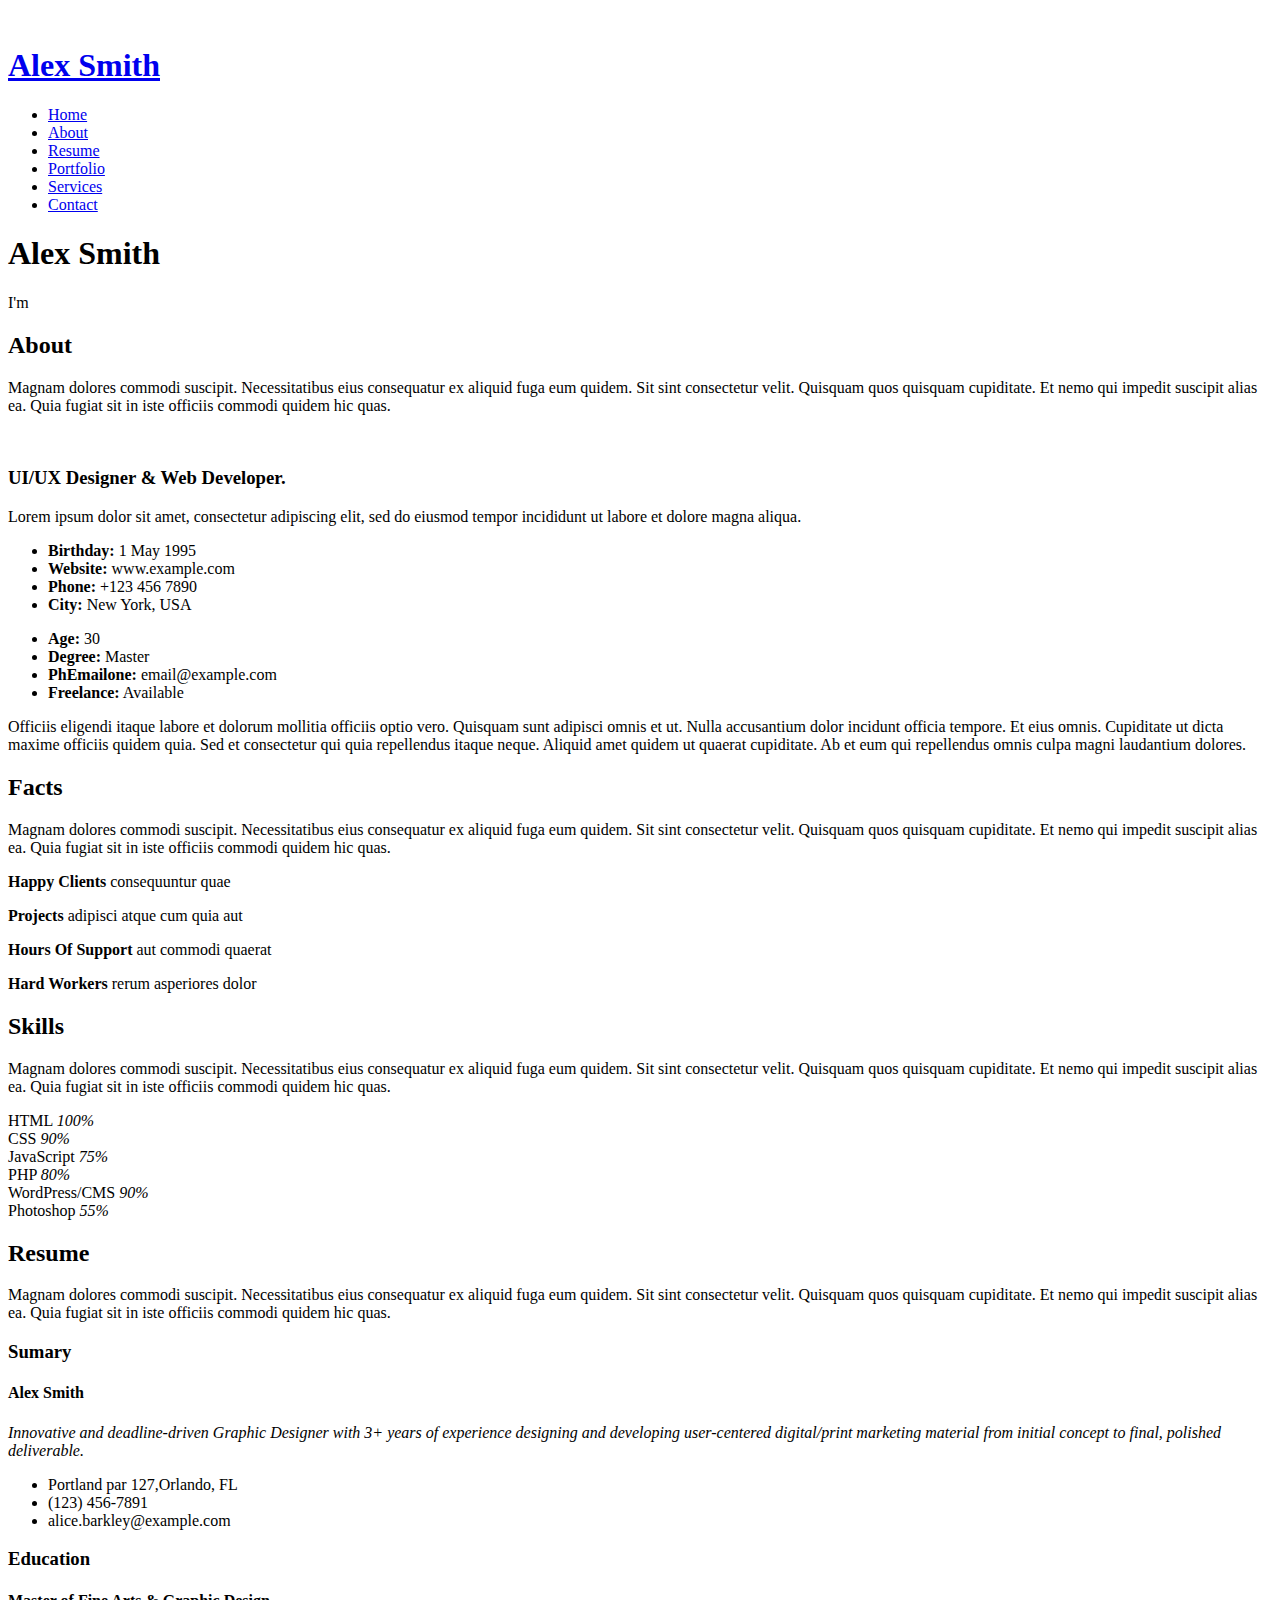
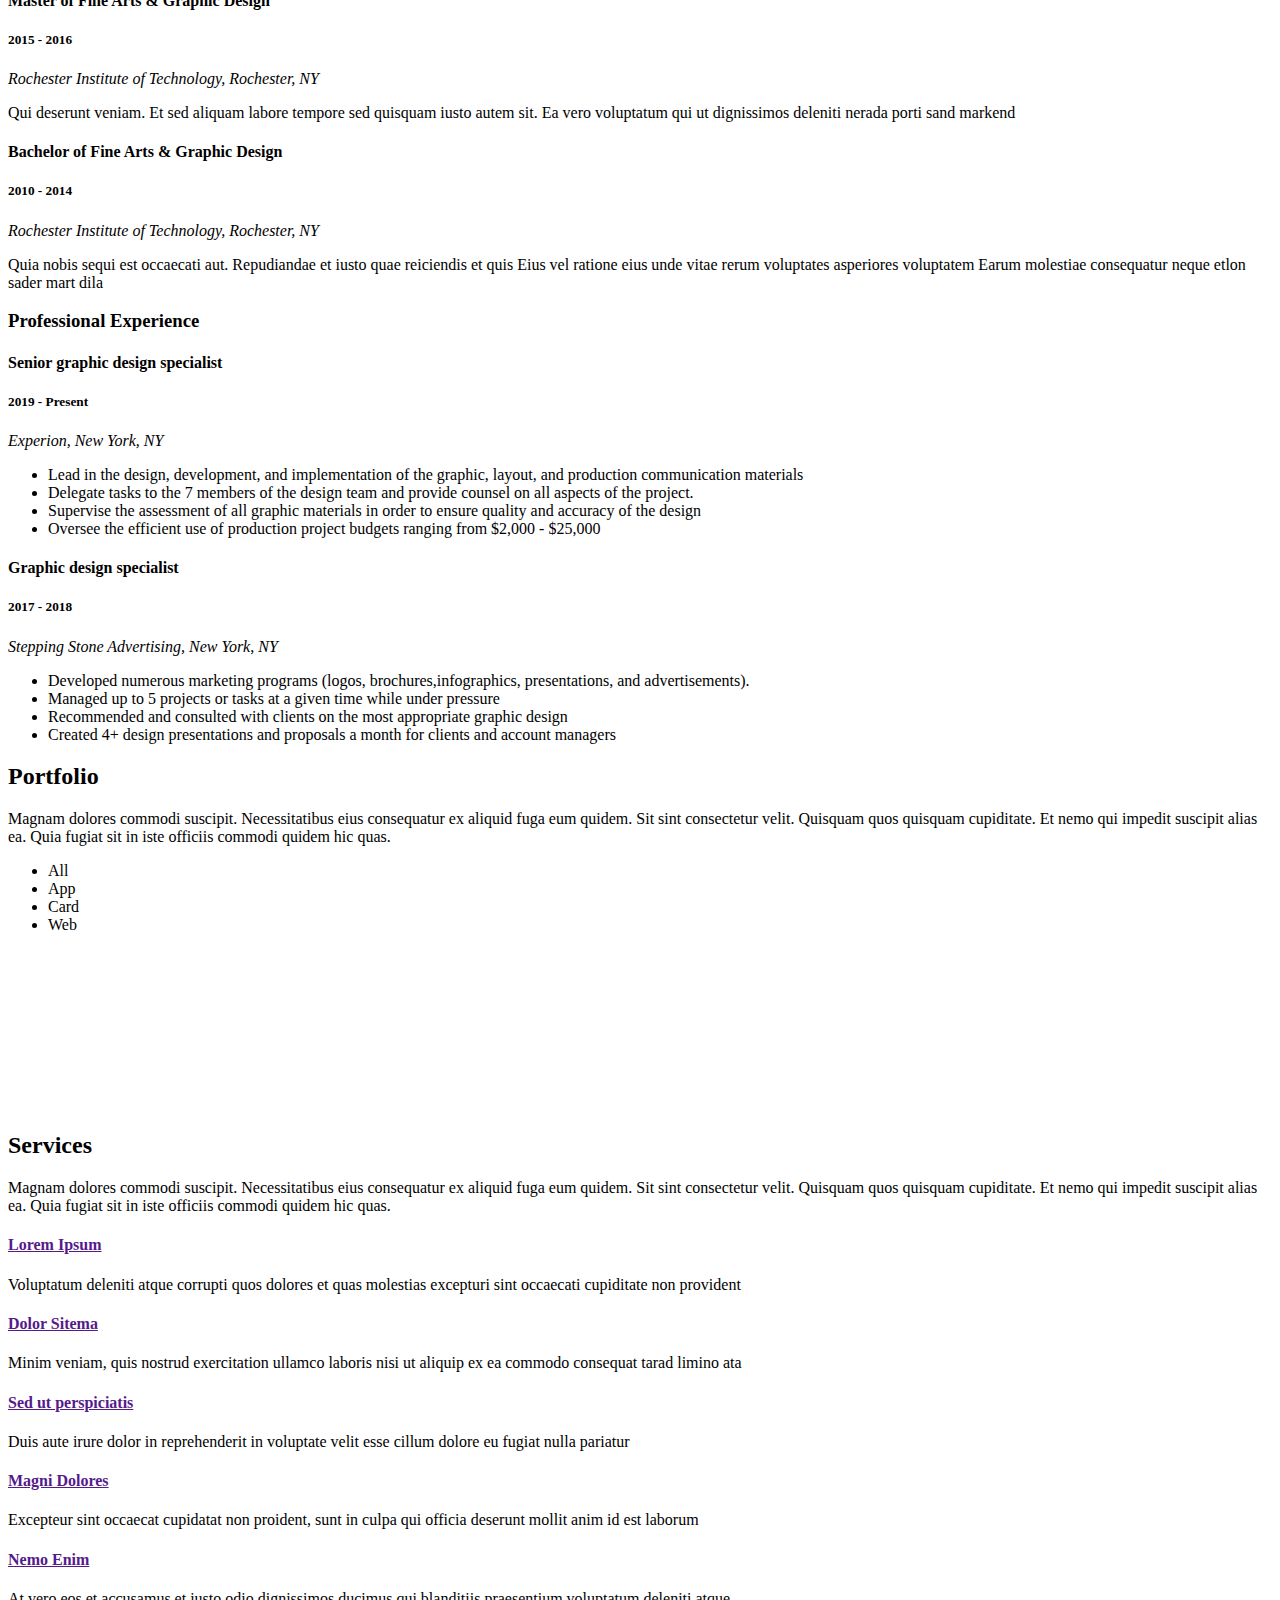
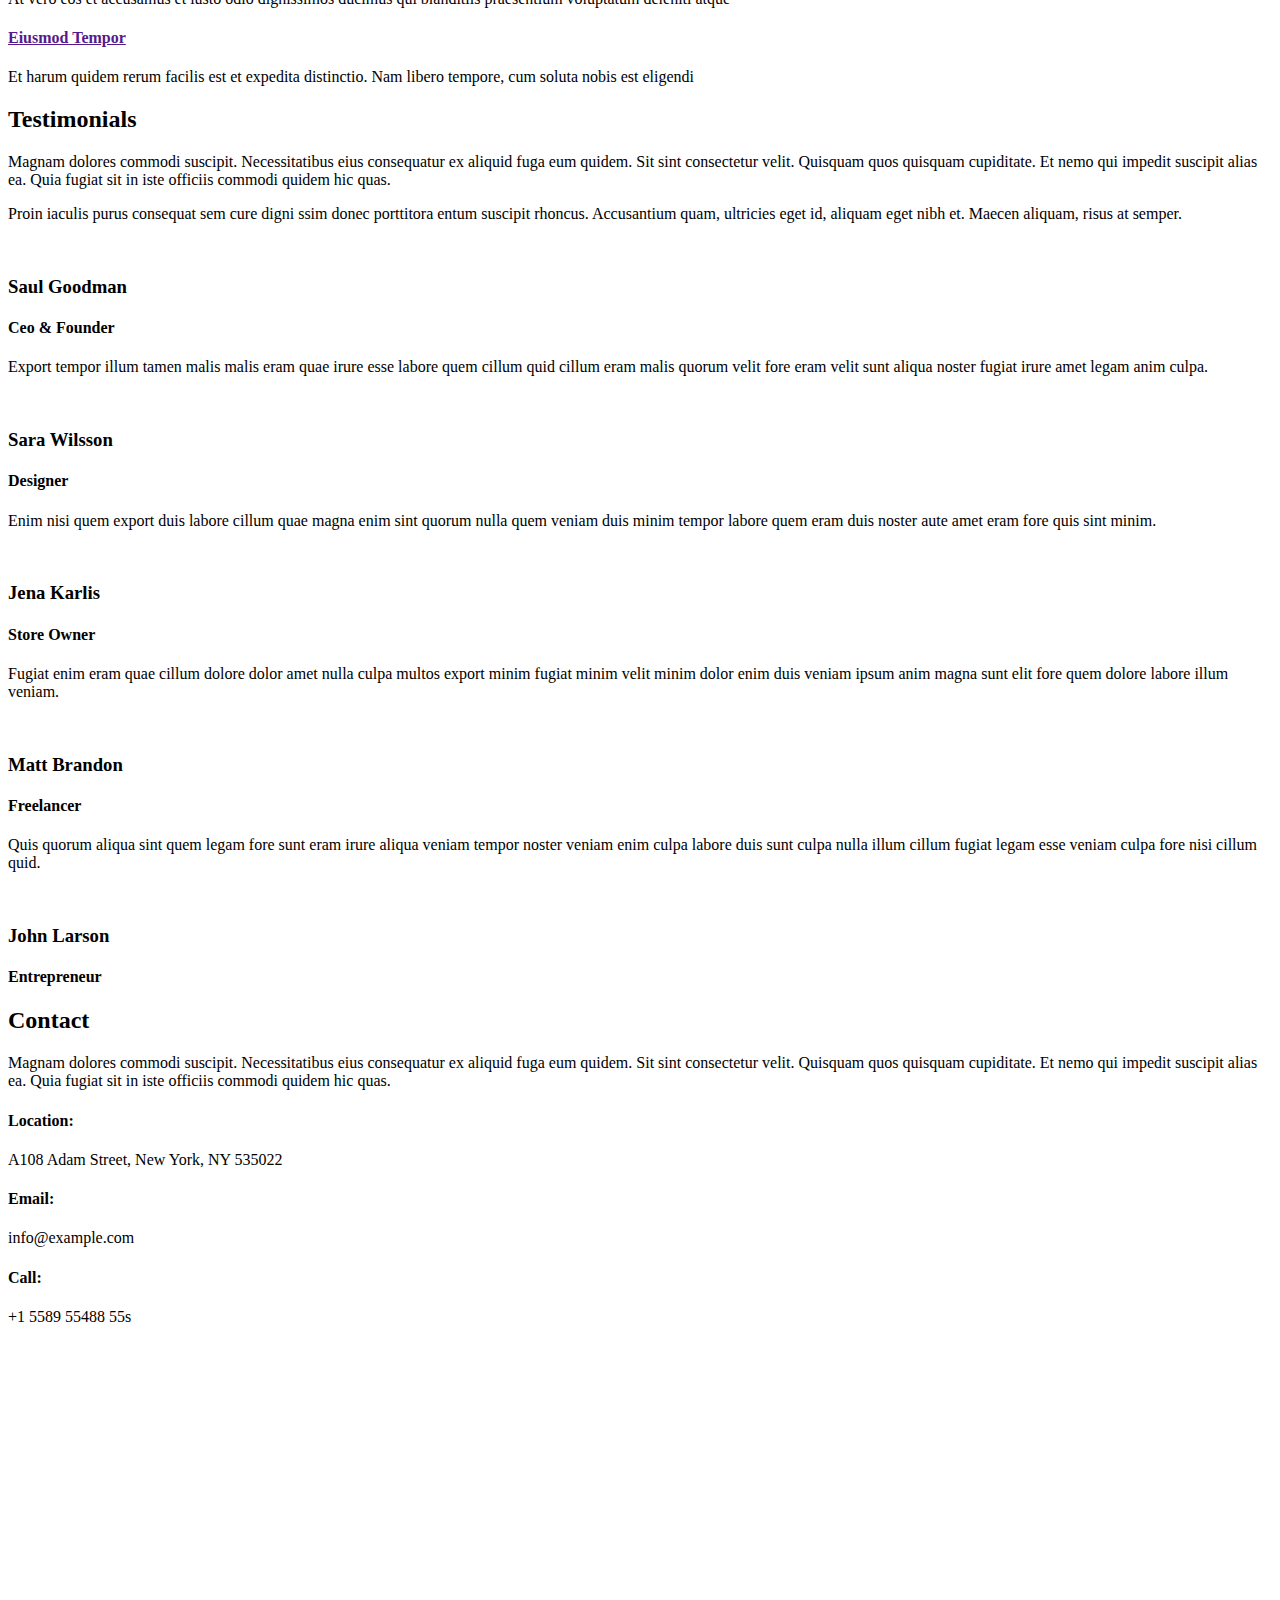
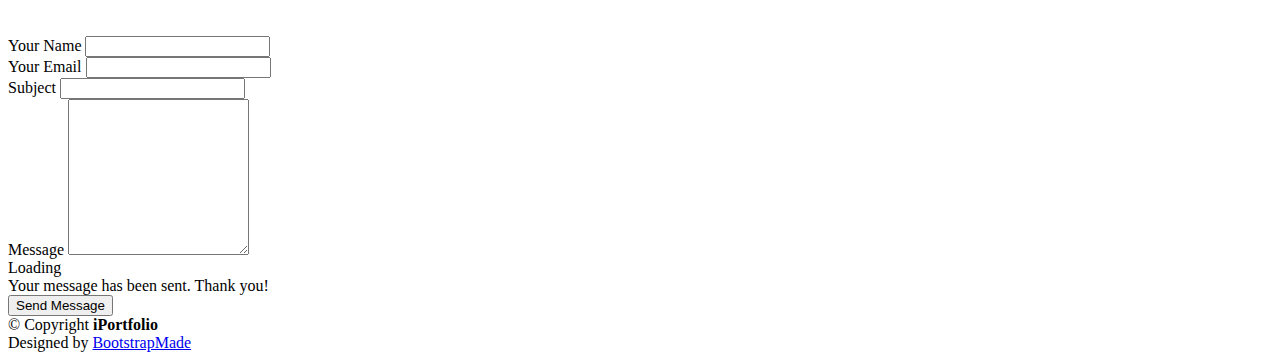
==== commit 99fb05f6: "changes made" ====
--- a/index.html
+++ b/index.html
@@ -1,839 +1,662 @@
-<!DOCTYPE html>
-<html lang="en">
-
-<head>
-  <meta charset="utf-8">
-  <meta content="width=device-width, initial-scale=1.0" name="viewport">
-
-  <title>Arsha Bootstrap Template - Index</title>
-  <meta content="" name="description">
-  <meta content="" name="keywords">
-
-  <!-- Favicons -->
-  <link href="assets/img/favicon.png" rel="icon">
-  <link href="assets/img/apple-touch-icon.png" rel="apple-touch-icon">
-
-  <!-- Google Fonts -->
-  <link href="https://fonts.googleapis.com/css?family=Open+Sans:300,300i,400,400i,600,600i,700,700i|Jost:300,300i,400,400i,500,500i,600,600i,700,700i|Poppins:300,300i,400,400i,500,500i,600,600i,700,700i" rel="stylesheet">
-
-  <!-- Vendor CSS Files -->
-  <link href="assets/vendor/aos/aos.css" rel="stylesheet">
-  <link href="assets/vendor/bootstrap/css/bootstrap.min.css" rel="stylesheet">
-  <link href="assets/vendor/bootstrap-icons/bootstrap-icons.css" rel="stylesheet">
-  <link href="assets/vendor/boxicons/css/boxicons.min.css" rel="stylesheet">
-  <link href="assets/vendor/glightbox/css/glightbox.min.css" rel="stylesheet">
-  <link href="assets/vendor/remixicon/remixicon.css" rel="stylesheet">
-  <link href="assets/vendor/swiper/swiper-bundle.min.css" rel="stylesheet">
-
-  <!-- Template Main CSS File -->
-  <link href="assets/css/style.css" rel="stylesheet">
-
-  <!-- =======================================================
-  * Template Name: Arsha
+<!DOCTYPE html>
+<html lang="en">
+
+<head>
+  <meta charset="utf-8">
+  <meta content="width=device-width, initial-scale=1.0" name="viewport">
+
+  <title>iPortfolio Bootstrap Template - Index</title>
+  <meta content="" name="description">
+  <meta content="" name="keywords">
+
+  <!-- Favicons -->
+  <link href="assets/img/favicon.png" rel="icon">
+  <link href="assets/img/apple-touch-icon.png" rel="apple-touch-icon">
+
+  <!-- Google Fonts -->
+  <link href="https://fonts.googleapis.com/css?family=Open+Sans:300,300i,400,400i,600,600i,700,700i|Raleway:300,300i,400,400i,500,500i,600,600i,700,700i|Poppins:300,300i,400,400i,500,500i,600,600i,700,700i" rel="stylesheet">
+
+  <!-- Vendor CSS Files -->
+  <link href="assets/vendor/aos/aos.css" rel="stylesheet">
+  <link href="assets/vendor/bootstrap/css/bootstrap.min.css" rel="stylesheet">
+  <link href="assets/vendor/bootstrap-icons/bootstrap-icons.css" rel="stylesheet">
+  <link href="assets/vendor/boxicons/css/boxicons.min.css" rel="stylesheet">
+  <link href="assets/vendor/glightbox/css/glightbox.min.css" rel="stylesheet">
+  <link href="assets/vendor/swiper/swiper-bundle.min.css" rel="stylesheet">
+
+  <!-- Template Main CSS File -->
+  <link href="assets/css/style.css" rel="stylesheet">
+
+  <!-- =======================================================
+  * Template Name: iPortfolio
   * Updated: Mar 10 2023 with Bootstrap v5.2.3
-  * Template URL: https://bootstrapmade.com/arsha-free-bootstrap-html-template-corporate/
-  * Author: BootstrapMade.com
-  * License: https://bootstrapmade.com/license/
-  ======================================================== -->
-</head>
-
-<body>
-
-  <!-- ======= Header ======= -->
-  <header id="header" class="fixed-top ">
-    <div class="container d-flex align-items-center">
-
-      <h1 class="logo me-auto"><a href="index.html">Arsha</a></h1>
-      <!-- Uncomment below if you prefer to use an image logo -->
-      <!-- <a href="index.html" class="logo me-auto"><img src="assets/img/logo.png" alt="" class="img-fluid"></a>-->
-
-      <nav id="navbar" class="navbar">
-        <ul>
-          <li><a class="nav-link scrollto active" href="#hero">Home</a></li>
-          <li><a class="nav-link scrollto" href="#about">About</a></li>
-          <li><a class="nav-link scrollto" href="#services">Services</a></li>
-          <li><a class="nav-link   scrollto" href="#portfolio">Portfolio</a></li>
-          <li><a class="nav-link scrollto" href="#team">Team</a></li>
-          <li class="dropdown"><a href="#"><span>Drop Down</span> <i class="bi bi-chevron-down"></i></a>
-            <ul>
-              <li><a href="#">Drop Down 1</a></li>
-              <li class="dropdown"><a href="#"><span>Deep Drop Down</span> <i class="bi bi-chevron-right"></i></a>
-                <ul>
-                  <li><a href="#">Deep Drop Down 1</a></li>
-                  <li><a href="#">Deep Drop Down 2</a></li>
-                  <li><a href="#">Deep Drop Down 3</a></li>
-                  <li><a href="#">Deep Drop Down 4</a></li>
-                  <li><a href="#">Deep Drop Down 5</a></li>
-                </ul>
-              </li>
-              <li><a href="#">Drop Down 2</a></li>
-              <li><a href="#">Drop Down 3</a></li>
-              <li><a href="#">Drop Down 4</a></li>
-            </ul>
-          </li>
-          <li><a class="nav-link scrollto" href="#contact">Contact</a></li>
-          <li><a class="getstarted scrollto" href="#about">Get Started</a></li>
-        </ul>
-        <i class="bi bi-list mobile-nav-toggle"></i>
-      </nav><!-- .navbar -->
-
-    </div>
-  </header><!-- End Header -->
-
-  <!-- ======= Hero Section ======= -->
-  <section id="hero" class="d-flex align-items-center">
-
-    <div class="container">
-      <div class="row">
-        <div class="col-lg-6 d-flex flex-column justify-content-center pt-4 pt-lg-0 order-2 order-lg-1" data-aos="fade-up" data-aos-delay="200">
-          <h1>Better Solutions For Your Business</h1>
-          <h2>We are team of talented designers making websites with Bootstrap</h2>
-          <div class="d-flex justify-content-center justify-content-lg-start">
-            <a href="#about" class="btn-get-started scrollto">Get Started</a>
-            <a href="https://www.youtube.com/watch?v=jDDaplaOz7Q" class="glightbox btn-watch-video"><i class="bi bi-play-circle"></i><span>Watch Video</span></a>
-          </div>
-        </div>
-        <div class="col-lg-6 order-1 order-lg-2 hero-img" data-aos="zoom-in" data-aos-delay="200">
-          <img src="assets/img/hero-img.png" class="img-fluid animated" alt="">
-        </div>
-      </div>
-    </div>
-
-  </section><!-- End Hero -->
-
-  <main id="main">
-
-    <!-- ======= Clients Section ======= -->
-    <section id="clients" class="clients section-bg">
-      <div class="container">
-
-        <div class="row" data-aos="zoom-in">
-
-          <div class="col-lg-2 col-md-4 col-6 d-flex align-items-center justify-content-center">
-            <img src="assets/img/clients/client-1.png" class="img-fluid" alt="">
-          </div>
-
-          <div class="col-lg-2 col-md-4 col-6 d-flex align-items-center justify-content-center">
-            <img src="assets/img/clients/client-2.png" class="img-fluid" alt="">
-          </div>
-
-          <div class="col-lg-2 col-md-4 col-6 d-flex align-items-center justify-content-center">
-            <img src="assets/img/clients/client-3.png" class="img-fluid" alt="">
-          </div>
-
-          <div class="col-lg-2 col-md-4 col-6 d-flex align-items-center justify-content-center">
-            <img src="assets/img/clients/client-4.png" class="img-fluid" alt="">
-          </div>
-
-          <div class="col-lg-2 col-md-4 col-6 d-flex align-items-center justify-content-center">
-            <img src="assets/img/clients/client-5.png" class="img-fluid" alt="">
-          </div>
-
-          <div class="col-lg-2 col-md-4 col-6 d-flex align-items-center justify-content-center">
-            <img src="assets/img/clients/client-6.png" class="img-fluid" alt="">
-          </div>
-
-        </div>
-
-      </div>
-    </section><!-- End Cliens Section -->
-
-    <!-- ======= About Us Section ======= -->
-    <section id="about" class="about">
-      <div class="container" data-aos="fade-up">
-
-        <div class="section-title">
-          <h2>About Us</h2>
-        </div>
-
-        <div class="row content">
-          <div class="col-lg-6">
-            <p>
-              Lorem ipsum dolor sit amet, consectetur adipiscing elit, sed do eiusmod tempor incididunt ut labore et dolore
-              magna aliqua.
-            </p>
-            <ul>
-              <li><i class="ri-check-double-line"></i> Ullamco laboris nisi ut aliquip ex ea commodo consequat</li>
-              <li><i class="ri-check-double-line"></i> Duis aute irure dolor in reprehenderit in voluptate velit</li>
-              <li><i class="ri-check-double-line"></i> Ullamco laboris nisi ut aliquip ex ea commodo consequat</li>
-            </ul>
-          </div>
-          <div class="col-lg-6 pt-4 pt-lg-0">
-            <p>
-              Ullamco laboris nisi ut aliquip ex ea commodo consequat. Duis aute irure dolor in reprehenderit in voluptate
-              velit esse cillum dolore eu fugiat nulla pariatur. Excepteur sint occaecat cupidatat non proident, sunt in
-              culpa qui officia deserunt mollit anim id est laborum.
-            </p>
-            <a href="#" class="btn-learn-more">Learn More</a>
-          </div>
-        </div>
-
-      </div>
-    </section><!-- End About Us Section -->
-
-    <!-- ======= Why Us Section ======= -->
-    <section id="why-us" class="why-us section-bg">
-      <div class="container-fluid" data-aos="fade-up">
-
-        <div class="row">
-
-          <div class="col-lg-7 d-flex flex-column justify-content-center align-items-stretch  order-2 order-lg-1">
-
-            <div class="content">
-              <h3>Eum ipsam laborum deleniti <strong>velit pariatur architecto aut nihil</strong></h3>
-              <p>
-                Lorem ipsum dolor sit amet, consectetur adipiscing elit, sed do eiusmod tempor incididunt ut labore et dolore magna aliqua. Duis aute irure dolor in reprehenderit
-              </p>
-            </div>
-
-            <div class="accordion-list">
-              <ul>
-                <li>
-                  <a data-bs-toggle="collapse" class="collapse" data-bs-target="#accordion-list-1"><span>01</span> Non consectetur a erat nam at lectus urna duis? <i class="bx bx-chevron-down icon-show"></i><i class="bx bx-chevron-up icon-close"></i></a>
-                  <div id="accordion-list-1" class="collapse show" data-bs-parent=".accordion-list">
-                    <p>
-                      Feugiat pretium nibh ipsum consequat. Tempus iaculis urna id volutpat lacus laoreet non curabitur gravida. Venenatis lectus magna fringilla urna porttitor rhoncus dolor purus non.
-                    </p>
-                  </div>
-                </li>
-
-                <li>
-                  <a data-bs-toggle="collapse" data-bs-target="#accordion-list-2" class="collapsed"><span>02</span> Feugiat scelerisque varius morbi enim nunc? <i class="bx bx-chevron-down icon-show"></i><i class="bx bx-chevron-up icon-close"></i></a>
-                  <div id="accordion-list-2" class="collapse" data-bs-parent=".accordion-list">
-                    <p>
-                      Dolor sit amet consectetur adipiscing elit pellentesque habitant morbi. Id interdum velit laoreet id donec ultrices. Fringilla phasellus faucibus scelerisque eleifend donec pretium. Est pellentesque elit ullamcorper dignissim. Mauris ultrices eros in cursus turpis massa tincidunt dui.
-                    </p>
-                  </div>
-                </li>
-
-                <li>
-                  <a data-bs-toggle="collapse" data-bs-target="#accordion-list-3" class="collapsed"><span>03</span> Dolor sit amet consectetur adipiscing elit? <i class="bx bx-chevron-down icon-show"></i><i class="bx bx-chevron-up icon-close"></i></a>
-                  <div id="accordion-list-3" class="collapse" data-bs-parent=".accordion-list">
-                    <p>
-                      Eleifend mi in nulla posuere sollicitudin aliquam ultrices sagittis orci. Faucibus pulvinar elementum integer enim. Sem nulla pharetra diam sit amet nisl suscipit. Rutrum tellus pellentesque eu tincidunt. Lectus urna duis convallis convallis tellus. Urna molestie at elementum eu facilisis sed odio morbi quis
-                    </p>
-                  </div>
-                </li>
-
-              </ul>
-            </div>
-
-          </div>
-
-          <div class="col-lg-5 align-items-stretch order-1 order-lg-2 img" style='background-image: url("assets/img/why-us.png");' data-aos="zoom-in" data-aos-delay="150">&nbsp;</div>
-        </div>
-
-      </div>
-    </section><!-- End Why Us Section -->
-
-    <!-- ======= Skills Section ======= -->
-    <section id="skills" class="skills">
-      <div class="container" data-aos="fade-up">
-
-        <div class="row">
-          <div class="col-lg-6 d-flex align-items-center" data-aos="fade-right" data-aos-delay="100">
-            <img src="assets/img/skills.png" class="img-fluid" alt="">
-          </div>
-          <div class="col-lg-6 pt-4 pt-lg-0 content" data-aos="fade-left" data-aos-delay="100">
-            <h3>Voluptatem dignissimos provident quasi corporis voluptates</h3>
-            <p class="fst-italic">
-              Lorem ipsum dolor sit amet, consectetur adipiscing elit, sed do eiusmod tempor incididunt ut labore et dolore
-              magna aliqua.
-            </p>
-
-            <div class="skills-content">
-
-              <div class="progress">
-                <span class="skill">HTML <i class="val">100%</i></span>
-                <div class="progress-bar-wrap">
-                  <div class="progress-bar" role="progressbar" aria-valuenow="100" aria-valuemin="0" aria-valuemax="100"></div>
-                </div>
-              </div>
-
-              <div class="progress">
-                <span class="skill">CSS <i class="val">90%</i></span>
-                <div class="progress-bar-wrap">
-                  <div class="progress-bar" role="progressbar" aria-valuenow="90" aria-valuemin="0" aria-valuemax="100"></div>
-                </div>
-              </div>
-
-              <div class="progress">
-                <span class="skill">JavaScript <i class="val">75%</i></span>
-                <div class="progress-bar-wrap">
-                  <div class="progress-bar" role="progressbar" aria-valuenow="75" aria-valuemin="0" aria-valuemax="100"></div>
-                </div>
-              </div>
-
-              <div class="progress">
-                <span class="skill">Photoshop <i class="val">55%</i></span>
-                <div class="progress-bar-wrap">
-                  <div class="progress-bar" role="progressbar" aria-valuenow="55" aria-valuemin="0" aria-valuemax="100"></div>
-                </div>
-              </div>
-
-            </div>
-
-          </div>
-        </div>
-
-      </div>
-    </section><!-- End Skills Section -->
-
-    <!-- ======= Services Section ======= -->
-    <section id="services" class="services section-bg">
-      <div class="container" data-aos="fade-up">
-
-        <div class="section-title">
-          <h2>Services</h2>
-          <p>Magnam dolores commodi suscipit. Necessitatibus eius consequatur ex aliquid fuga eum quidem. Sit sint consectetur velit. Quisquam quos quisquam cupiditate. Et nemo qui impedit suscipit alias ea. Quia fugiat sit in iste officiis commodi quidem hic quas.</p>
-        </div>
-
-        <div class="row">
-          <div class="col-xl-3 col-md-6 d-flex align-items-stretch" data-aos="zoom-in" data-aos-delay="100">
-            <div class="icon-box">
-              <div class="icon"><i class="bx bxl-dribbble"></i></div>
-              <h4><a href="">Lorem Ipsum</a></h4>
-              <p>Voluptatum deleniti atque corrupti quos dolores et quas molestias excepturi</p>
-            </div>
-          </div>
-
-          <div class="col-xl-3 col-md-6 d-flex align-items-stretch mt-4 mt-md-0" data-aos="zoom-in" data-aos-delay="200">
-            <div class="icon-box">
-              <div class="icon"><i class="bx bx-file"></i></div>
-              <h4><a href="">Sed ut perspici</a></h4>
-              <p>Duis aute irure dolor in reprehenderit in voluptate velit esse cillum dolore</p>
-            </div>
-          </div>
-
-          <div class="col-xl-3 col-md-6 d-flex align-items-stretch mt-4 mt-xl-0" data-aos="zoom-in" data-aos-delay="300">
-            <div class="icon-box">
-              <div class="icon"><i class="bx bx-tachometer"></i></div>
-              <h4><a href="">Magni Dolores</a></h4>
-              <p>Excepteur sint occaecat cupidatat non proident, sunt in culpa qui officia</p>
-            </div>
-          </div>
-
-          <div class="col-xl-3 col-md-6 d-flex align-items-stretch mt-4 mt-xl-0" data-aos="zoom-in" data-aos-delay="400">
-            <div class="icon-box">
-              <div class="icon"><i class="bx bx-layer"></i></div>
-              <h4><a href="">Nemo Enim</a></h4>
-              <p>At vero eos et accusamus et iusto odio dignissimos ducimus qui blanditiis</p>
-            </div>
-          </div>
-
-        </div>
-
-      </div>
-    </section><!-- End Services Section -->
-
-    <!-- ======= Cta Section ======= -->
-    <section id="cta" class="cta">
-      <div class="container" data-aos="zoom-in">
-
-        <div class="row">
-          <div class="col-lg-9 text-center text-lg-start">
-            <h3>Call To Action</h3>
-            <p> Duis aute irure dolor in reprehenderit in voluptate velit esse cillum dolore eu fugiat nulla pariatur. Excepteur sint occaecat cupidatat non proident, sunt in culpa qui officia deserunt mollit anim id est laborum.</p>
-          </div>
-          <div class="col-lg-3 cta-btn-container text-center">
-            <a class="cta-btn align-middle" href="#">Call To Action</a>
-          </div>
-        </div>
-
-      </div>
-    </section><!-- End Cta Section -->
-
-    <!-- ======= Portfolio Section ======= -->
-    <section id="portfolio" class="portfolio">
-      <div class="container" data-aos="fade-up">
-
-        <div class="section-title">
-          <h2>Portfolio</h2>
-          <p>Magnam dolores commodi suscipit. Necessitatibus eius consequatur ex aliquid fuga eum quidem. Sit sint consectetur velit. Quisquam quos quisquam cupiditate. Et nemo qui impedit suscipit alias ea. Quia fugiat sit in iste officiis commodi quidem hic quas.</p>
-        </div>
-
-        <ul id="portfolio-flters" class="d-flex justify-content-center" data-aos="fade-up" data-aos-delay="100">
-          <li data-filter="*" class="filter-active">All</li>
-          <li data-filter=".filter-app">App</li>
-          <li data-filter=".filter-card">Card</li>
-          <li data-filter=".filter-web">Web</li>
-        </ul>
-
-        <div class="row portfolio-container" data-aos="fade-up" data-aos-delay="200">
-
-          <div class="col-lg-4 col-md-6 portfolio-item filter-app">
-            <div class="portfolio-img"><img src="assets/img/portfolio/portfolio-1.jpg" class="img-fluid" alt=""></div>
-            <div class="portfolio-info">
-              <h4>App 1</h4>
-              <p>App</p>
-              <a href="assets/img/portfolio/portfolio-1.jpg" data-gallery="portfolioGallery" class="portfolio-lightbox preview-link" title="App 1"><i class="bx bx-plus"></i></a>
-              <a href="portfolio-details.html" class="details-link" title="More Details"><i class="bx bx-link"></i></a>
-            </div>
-          </div>
-
-          <div class="col-lg-4 col-md-6 portfolio-item filter-web">
-            <div class="portfolio-img"><img src="assets/img/portfolio/portfolio-2.jpg" class="img-fluid" alt=""></div>
-            <div class="portfolio-info">
-              <h4>Web 3</h4>
-              <p>Web</p>
-              <a href="assets/img/portfolio/portfolio-2.jpg" data-gallery="portfolioGallery" class="portfolio-lightbox preview-link" title="Web 3"><i class="bx bx-plus"></i></a>
-              <a href="portfolio-details.html" class="details-link" title="More Details"><i class="bx bx-link"></i></a>
-            </div>
-          </div>
-
-          <div class="col-lg-4 col-md-6 portfolio-item filter-app">
-            <div class="portfolio-img"><img src="assets/img/portfolio/portfolio-3.jpg" class="img-fluid" alt=""></div>
-            <div class="portfolio-info">
-              <h4>App 2</h4>
-              <p>App</p>
-              <a href="assets/img/portfolio/portfolio-3.jpg" data-gallery="portfolioGallery" class="portfolio-lightbox preview-link" title="App 2"><i class="bx bx-plus"></i></a>
-              <a href="portfolio-details.html" class="details-link" title="More Details"><i class="bx bx-link"></i></a>
-            </div>
-          </div>
-
-          <div class="col-lg-4 col-md-6 portfolio-item filter-card">
-            <div class="portfolio-img"><img src="assets/img/portfolio/portfolio-4.jpg" class="img-fluid" alt=""></div>
-            <div class="portfolio-info">
-              <h4>Card 2</h4>
-              <p>Card</p>
-              <a href="assets/img/portfolio/portfolio-4.jpg" data-gallery="portfolioGallery" class="portfolio-lightbox preview-link" title="Card 2"><i class="bx bx-plus"></i></a>
-              <a href="portfolio-details.html" class="details-link" title="More Details"><i class="bx bx-link"></i></a>
-            </div>
-          </div>
-
-          <div class="col-lg-4 col-md-6 portfolio-item filter-web">
-            <div class="portfolio-img"><img src="assets/img/portfolio/portfolio-5.jpg" class="img-fluid" alt=""></div>
-            <div class="portfolio-info">
-              <h4>Web 2</h4>
-              <p>Web</p>
-              <a href="assets/img/portfolio/portfolio-5.jpg" data-gallery="portfolioGallery" class="portfolio-lightbox preview-link" title="Web 2"><i class="bx bx-plus"></i></a>
-              <a href="portfolio-details.html" class="details-link" title="More Details"><i class="bx bx-link"></i></a>
-            </div>
-          </div>
-
-          <div class="col-lg-4 col-md-6 portfolio-item filter-app">
-            <div class="portfolio-img"><img src="assets/img/portfolio/portfolio-6.jpg" class="img-fluid" alt=""></div>
-            <div class="portfolio-info">
-              <h4>App 3</h4>
-              <p>App</p>
-              <a href="assets/img/portfolio/portfolio-6.jpg" data-gallery="portfolioGallery" class="portfolio-lightbox preview-link" title="App 3"><i class="bx bx-plus"></i></a>
-              <a href="portfolio-details.html" class="details-link" title="More Details"><i class="bx bx-link"></i></a>
-            </div>
-          </div>
-
-          <div class="col-lg-4 col-md-6 portfolio-item filter-card">
-            <div class="portfolio-img"><img src="assets/img/portfolio/portfolio-7.jpg" class="img-fluid" alt=""></div>
-            <div class="portfolio-info">
-              <h4>Card 1</h4>
-              <p>Card</p>
-              <a href="assets/img/portfolio/portfolio-7.jpg" data-gallery="portfolioGallery" class="portfolio-lightbox preview-link" title="Card 1"><i class="bx bx-plus"></i></a>
-              <a href="portfolio-details.html" class="details-link" title="More Details"><i class="bx bx-link"></i></a>
-            </div>
-          </div>
-
-          <div class="col-lg-4 col-md-6 portfolio-item filter-card">
-            <div class="portfolio-img"><img src="assets/img/portfolio/portfolio-8.jpg" class="img-fluid" alt=""></div>
-            <div class="portfolio-info">
-              <h4>Card 3</h4>
-              <p>Card</p>
-              <a href="assets/img/portfolio/portfolio-8.jpg" data-gallery="portfolioGallery" class="portfolio-lightbox preview-link" title="Card 3"><i class="bx bx-plus"></i></a>
-              <a href="portfolio-details.html" class="details-link" title="More Details"><i class="bx bx-link"></i></a>
-            </div>
-          </div>
-
-          <div class="col-lg-4 col-md-6 portfolio-item filter-web">
-            <div class="portfolio-img"><img src="assets/img/portfolio/portfolio-9.jpg" class="img-fluid" alt=""></div>
-            <div class="portfolio-info">
-              <h4>Web 3</h4>
-              <p>Web</p>
-              <a href="assets/img/portfolio/portfolio-9.jpg" data-gallery="portfolioGallery" class="portfolio-lightbox preview-link" title="Web 3"><i class="bx bx-plus"></i></a>
-              <a href="portfolio-details.html" class="details-link" title="More Details"><i class="bx bx-link"></i></a>
-            </div>
-          </div>
-
-        </div>
-
-      </div>
-    </section><!-- End Portfolio Section -->
-
-    <!-- ======= Team Section ======= -->
-    <section id="team" class="team section-bg">
-      <div class="container" data-aos="fade-up">
-
-        <div class="section-title">
-          <h2>Team</h2>
-          <p>Magnam dolores commodi suscipit. Necessitatibus eius consequatur ex aliquid fuga eum quidem. Sit sint consectetur velit. Quisquam quos quisquam cupiditate. Et nemo qui impedit suscipit alias ea. Quia fugiat sit in iste officiis commodi quidem hic quas.</p>
-        </div>
-
-        <div class="row">
-
-          <div class="col-lg-6" data-aos="zoom-in" data-aos-delay="100">
-            <div class="member d-flex align-items-start">
-              <div class="pic"><img src="assets/img/team/team-1.jpg" class="img-fluid" alt=""></div>
-              <div class="member-info">
-                <h4>Walter White</h4>
-                <span>Chief Executive Officer</span>
-                <p>Explicabo voluptatem mollitia et repellat qui dolorum quasi</p>
-                <div class="social">
-                  <a href=""><i class="ri-twitter-fill"></i></a>
-                  <a href=""><i class="ri-facebook-fill"></i></a>
-                  <a href=""><i class="ri-instagram-fill"></i></a>
-                  <a href=""> <i class="ri-linkedin-box-fill"></i> </a>
-                </div>
-              </div>
-            </div>
-          </div>
-
-          <div class="col-lg-6 mt-4 mt-lg-0" data-aos="zoom-in" data-aos-delay="200">
-            <div class="member d-flex align-items-start">
-              <div class="pic"><img src="assets/img/team/team-2.jpg" class="img-fluid" alt=""></div>
-              <div class="member-info">
-                <h4>Sarah Jhonson</h4>
-                <span>Product Manager</span>
-                <p>Aut maiores voluptates amet et quis praesentium qui senda para</p>
-                <div class="social">
-                  <a href=""><i class="ri-twitter-fill"></i></a>
-                  <a href=""><i class="ri-facebook-fill"></i></a>
-                  <a href=""><i class="ri-instagram-fill"></i></a>
-                  <a href=""> <i class="ri-linkedin-box-fill"></i> </a>
-                </div>
-              </div>
-            </div>
-          </div>
-
-          <div class="col-lg-6 mt-4" data-aos="zoom-in" data-aos-delay="300">
-            <div class="member d-flex align-items-start">
-              <div class="pic"><img src="assets/img/team/team-3.jpg" class="img-fluid" alt=""></div>
-              <div class="member-info">
-                <h4>William Anderson</h4>
-                <span>CTO</span>
-                <p>Quisquam facilis cum velit laborum corrupti fuga rerum quia</p>
-                <div class="social">
-                  <a href=""><i class="ri-twitter-fill"></i></a>
-                  <a href=""><i class="ri-facebook-fill"></i></a>
-                  <a href=""><i class="ri-instagram-fill"></i></a>
-                  <a href=""> <i class="ri-linkedin-box-fill"></i> </a>
-                </div>
-              </div>
-            </div>
-          </div>
-
-          <div class="col-lg-6 mt-4" data-aos="zoom-in" data-aos-delay="400">
-            <div class="member d-flex align-items-start">
-              <div class="pic"><img src="assets/img/team/team-4.jpg" class="img-fluid" alt=""></div>
-              <div class="member-info">
-                <h4>Amanda Jepson</h4>
-                <span>Accountant</span>
-                <p>Dolorum tempora officiis odit laborum officiis et et accusamus</p>
-                <div class="social">
-                  <a href=""><i class="ri-twitter-fill"></i></a>
-                  <a href=""><i class="ri-facebook-fill"></i></a>
-                  <a href=""><i class="ri-instagram-fill"></i></a>
-                  <a href=""> <i class="ri-linkedin-box-fill"></i> </a>
-                </div>
-              </div>
-            </div>
-          </div>
-
-        </div>
-
-      </div>
-    </section><!-- End Team Section -->
-
-    <!-- ======= Pricing Section ======= -->
-    <section id="pricing" class="pricing">
-      <div class="container" data-aos="fade-up">
-
-        <div class="section-title">
-          <h2>Pricing</h2>
-          <p>Magnam dolores commodi suscipit. Necessitatibus eius consequatur ex aliquid fuga eum quidem. Sit sint consectetur velit. Quisquam quos quisquam cupiditate. Et nemo qui impedit suscipit alias ea. Quia fugiat sit in iste officiis commodi quidem hic quas.</p>
-        </div>
-
-        <div class="row">
-
-          <div class="col-lg-4" data-aos="fade-up" data-aos-delay="100">
-            <div class="box">
-              <h3>Free Plan</h3>
-              <h4><sup>$</sup>0<span>per month</span></h4>
-              <ul>
-                <li><i class="bx bx-check"></i> Quam adipiscing vitae proin</li>
-                <li><i class="bx bx-check"></i> Nec feugiat nisl pretium</li>
-                <li><i class="bx bx-check"></i> Nulla at volutpat diam uteera</li>
-                <li class="na"><i class="bx bx-x"></i> <span>Pharetra massa massa ultricies</span></li>
-                <li class="na"><i class="bx bx-x"></i> <span>Massa ultricies mi quis hendrerit</span></li>
-              </ul>
-              <a href="#" class="buy-btn">Get Started</a>
-            </div>
-          </div>
-
-          <div class="col-lg-4 mt-4 mt-lg-0" data-aos="fade-up" data-aos-delay="200">
-            <div class="box featured">
-              <h3>Business Plan</h3>
-              <h4><sup>$</sup>29<span>per month</span></h4>
-              <ul>
-                <li><i class="bx bx-check"></i> Quam adipiscing vitae proin</li>
-                <li><i class="bx bx-check"></i> Nec feugiat nisl pretium</li>
-                <li><i class="bx bx-check"></i> Nulla at volutpat diam uteera</li>
-                <li><i class="bx bx-check"></i> Pharetra massa massa ultricies</li>
-                <li><i class="bx bx-check"></i> Massa ultricies mi quis hendrerit</li>
-              </ul>
-              <a href="#" class="buy-btn">Get Started</a>
-            </div>
-          </div>
-
-          <div class="col-lg-4 mt-4 mt-lg-0" data-aos="fade-up" data-aos-delay="300">
-            <div class="box">
-              <h3>Developer Plan</h3>
-              <h4><sup>$</sup>49<span>per month</span></h4>
-              <ul>
-                <li><i class="bx bx-check"></i> Quam adipiscing vitae proin</li>
-                <li><i class="bx bx-check"></i> Nec feugiat nisl pretium</li>
-                <li><i class="bx bx-check"></i> Nulla at volutpat diam uteera</li>
-                <li><i class="bx bx-check"></i> Pharetra massa massa ultricies</li>
-                <li><i class="bx bx-check"></i> Massa ultricies mi quis hendrerit</li>
-              </ul>
-              <a href="#" class="buy-btn">Get Started</a>
-            </div>
-          </div>
-
-        </div>
-
-      </div>
-    </section><!-- End Pricing Section -->
-
-    <!-- ======= Frequently Asked Questions Section ======= -->
-    <section id="faq" class="faq section-bg">
-      <div class="container" data-aos="fade-up">
-
-        <div class="section-title">
-          <h2>Frequently Asked Questions</h2>
-          <p>Magnam dolores commodi suscipit. Necessitatibus eius consequatur ex aliquid fuga eum quidem. Sit sint consectetur velit. Quisquam quos quisquam cupiditate. Et nemo qui impedit suscipit alias ea. Quia fugiat sit in iste officiis commodi quidem hic quas.</p>
-        </div>
-
-        <div class="faq-list">
-          <ul>
-            <li data-aos="fade-up" data-aos-delay="100">
-              <i class="bx bx-help-circle icon-help"></i> <a data-bs-toggle="collapse" class="collapse" data-bs-target="#faq-list-1">Non consectetur a erat nam at lectus urna duis? <i class="bx bx-chevron-down icon-show"></i><i class="bx bx-chevron-up icon-close"></i></a>
-              <div id="faq-list-1" class="collapse show" data-bs-parent=".faq-list">
-                <p>
-                  Feugiat pretium nibh ipsum consequat. Tempus iaculis urna id volutpat lacus laoreet non curabitur gravida. Venenatis lectus magna fringilla urna porttitor rhoncus dolor purus non.
-                </p>
-              </div>
-            </li>
-
-            <li data-aos="fade-up" data-aos-delay="200">
-              <i class="bx bx-help-circle icon-help"></i> <a data-bs-toggle="collapse" data-bs-target="#faq-list-2" class="collapsed">Feugiat scelerisque varius morbi enim nunc? <i class="bx bx-chevron-down icon-show"></i><i class="bx bx-chevron-up icon-close"></i></a>
-              <div id="faq-list-2" class="collapse" data-bs-parent=".faq-list">
-                <p>
-                  Dolor sit amet consectetur adipiscing elit pellentesque habitant morbi. Id interdum velit laoreet id donec ultrices. Fringilla phasellus faucibus scelerisque eleifend donec pretium. Est pellentesque elit ullamcorper dignissim. Mauris ultrices eros in cursus turpis massa tincidunt dui.
-                </p>
-              </div>
-            </li>
-
-            <li data-aos="fade-up" data-aos-delay="300">
-              <i class="bx bx-help-circle icon-help"></i> <a data-bs-toggle="collapse" data-bs-target="#faq-list-3" class="collapsed">Dolor sit amet consectetur adipiscing elit? <i class="bx bx-chevron-down icon-show"></i><i class="bx bx-chevron-up icon-close"></i></a>
-              <div id="faq-list-3" class="collapse" data-bs-parent=".faq-list">
-                <p>
-                  Eleifend mi in nulla posuere sollicitudin aliquam ultrices sagittis orci. Faucibus pulvinar elementum integer enim. Sem nulla pharetra diam sit amet nisl suscipit. Rutrum tellus pellentesque eu tincidunt. Lectus urna duis convallis convallis tellus. Urna molestie at elementum eu facilisis sed odio morbi quis
-                </p>
-              </div>
-            </li>
-
-            <li data-aos="fade-up" data-aos-delay="400">
-              <i class="bx bx-help-circle icon-help"></i> <a data-bs-toggle="collapse" data-bs-target="#faq-list-4" class="collapsed">Tempus quam pellentesque nec nam aliquam sem et tortor consequat? <i class="bx bx-chevron-down icon-show"></i><i class="bx bx-chevron-up icon-close"></i></a>
-              <div id="faq-list-4" class="collapse" data-bs-parent=".faq-list">
-                <p>
-                  Molestie a iaculis at erat pellentesque adipiscing commodo. Dignissim suspendisse in est ante in. Nunc vel risus commodo viverra maecenas accumsan. Sit amet nisl suscipit adipiscing bibendum est. Purus gravida quis blandit turpis cursus in.
-                </p>
-              </div>
-            </li>
-
-            <li data-aos="fade-up" data-aos-delay="500">
-              <i class="bx bx-help-circle icon-help"></i> <a data-bs-toggle="collapse" data-bs-target="#faq-list-5" class="collapsed">Tortor vitae purus faucibus ornare. Varius vel pharetra vel turpis nunc eget lorem dolor? <i class="bx bx-chevron-down icon-show"></i><i class="bx bx-chevron-up icon-close"></i></a>
-              <div id="faq-list-5" class="collapse" data-bs-parent=".faq-list">
-                <p>
-                  Laoreet sit amet cursus sit amet dictum sit amet justo. Mauris vitae ultricies leo integer malesuada nunc vel. Tincidunt eget nullam non nisi est sit amet. Turpis nunc eget lorem dolor sed. Ut venenatis tellus in metus vulputate eu scelerisque.
-                </p>
-              </div>
-            </li>
-
-          </ul>
-        </div>
-
-      </div>
-    </section><!-- End Frequently Asked Questions Section -->
-
-    <!-- ======= Contact Section ======= -->
-    <section id="contact" class="contact">
-      <div class="container" data-aos="fade-up">
-
-        <div class="section-title">
-          <h2>Contact</h2>
-          <p>Magnam dolores commodi suscipit. Necessitatibus eius consequatur ex aliquid fuga eum quidem. Sit sint consectetur velit. Quisquam quos quisquam cupiditate. Et nemo qui impedit suscipit alias ea. Quia fugiat sit in iste officiis commodi quidem hic quas.</p>
-        </div>
-
-        <div class="row">
-
-          <div class="col-lg-5 d-flex align-items-stretch">
-            <div class="info">
-              <div class="address">
-                <i class="bi bi-geo-alt"></i>
-                <h4>Location:</h4>
-                <p>A108 Adam Street, New York, NY 535022</p>
-              </div>
-
-              <div class="email">
-                <i class="bi bi-envelope"></i>
-                <h4>Email:</h4>
-                <p>info@example.com</p>
-              </div>
-
-              <div class="phone">
-                <i class="bi bi-phone"></i>
-                <h4>Call:</h4>
-                <p>+1 5589 55488 55s</p>
-              </div>
-
-              <iframe src="https://www.google.com/maps/embed?pb=!1m14!1m8!1m3!1d12097.433213460943!2d-74.0062269!3d40.7101282!3m2!1i1024!2i768!4f13.1!3m3!1m2!1s0x0%3A0xb89d1fe6bc499443!2sDowntown+Conference+Center!5e0!3m2!1smk!2sbg!4v1539943755621" frameborder="0" style="border:0; width: 100%; height: 290px;" allowfullscreen></iframe>
-            </div>
-
-          </div>
-
-          <div class="col-lg-7 mt-5 mt-lg-0 d-flex align-items-stretch">
-            <form action="forms/contact.php" method="post" role="form" class="php-email-form">
-              <div class="row">
-                <div class="form-group col-md-6">
-                  <label for="name">Your Name</label>
-                  <input type="text" name="name" class="form-control" id="name" required>
-                </div>
-                <div class="form-group col-md-6">
-                  <label for="name">Your Email</label>
-                  <input type="email" class="form-control" name="email" id="email" required>
-                </div>
-              </div>
-              <div class="form-group">
-                <label for="name">Subject</label>
-                <input type="text" class="form-control" name="subject" id="subject" required>
-              </div>
-              <div class="form-group">
-                <label for="name">Message</label>
-                <textarea class="form-control" name="message" rows="10" required></textarea>
-              </div>
-              <div class="my-3">
-                <div class="loading">Loading</div>
-                <div class="error-message"></div>
-                <div class="sent-message">Your message has been sent. Thank you!</div>
-              </div>
-              <div class="text-center"><button type="submit">Send Message</button></div>
-            </form>
-          </div>
-
-        </div>
-
-      </div>
-    </section><!-- End Contact Section -->
-
-  </main><!-- End #main -->
-
-  <!-- ======= Footer ======= -->
-  <footer id="footer">
-
-    <div class="footer-newsletter">
-      <div class="container">
-        <div class="row justify-content-center">
-          <div class="col-lg-6">
-            <h4>Join Our Newsletter</h4>
-            <p>Tamen quem nulla quae legam multos aute sint culpa legam noster magna</p>
-            <form action="" method="post">
-              <input type="email" name="email"><input type="submit" value="Subscribe">
-            </form>
-          </div>
-        </div>
-      </div>
-    </div>
-
-    <div class="footer-top">
-      <div class="container">
-        <div class="row">
-
-          <div class="col-lg-3 col-md-6 footer-contact">
-            <h3>Arsha</h3>
-            <p>
-              A108 Adam Street <br>
-              New York, NY 535022<br>
-              United States <br><br>
-              <strong>Phone:</strong> +1 5589 55488 55<br>
-              <strong>Email:</strong> info@example.com<br>
-            </p>
-          </div>
-
-          <div class="col-lg-3 col-md-6 footer-links">
-            <h4>Useful Links</h4>
-            <ul>
-              <li><i class="bx bx-chevron-right"></i> <a href="#">Home</a></li>
-              <li><i class="bx bx-chevron-right"></i> <a href="#">About us</a></li>
-              <li><i class="bx bx-chevron-right"></i> <a href="#">Services</a></li>
-              <li><i class="bx bx-chevron-right"></i> <a href="#">Terms of service</a></li>
-              <li><i class="bx bx-chevron-right"></i> <a href="#">Privacy policy</a></li>
-            </ul>
-          </div>
-
-          <div class="col-lg-3 col-md-6 footer-links">
-            <h4>Our Services</h4>
-            <ul>
-              <li><i class="bx bx-chevron-right"></i> <a href="#">Web Design</a></li>
-              <li><i class="bx bx-chevron-right"></i> <a href="#">Web Development</a></li>
-              <li><i class="bx bx-chevron-right"></i> <a href="#">Product Management</a></li>
-              <li><i class="bx bx-chevron-right"></i> <a href="#">Marketing</a></li>
-              <li><i class="bx bx-chevron-right"></i> <a href="#">Graphic Design</a></li>
-            </ul>
-          </div>
-
-          <div class="col-lg-3 col-md-6 footer-links">
-            <h4>Our Social Networks</h4>
-            <p>Cras fermentum odio eu feugiat lide par naso tierra videa magna derita valies</p>
-            <div class="social-links mt-3">
-              <a href="#" class="twitter"><i class="bx bxl-twitter"></i></a>
-              <a href="#" class="facebook"><i class="bx bxl-facebook"></i></a>
-              <a href="#" class="instagram"><i class="bx bxl-instagram"></i></a>
-              <a href="#" class="google-plus"><i class="bx bxl-skype"></i></a>
-              <a href="#" class="linkedin"><i class="bx bxl-linkedin"></i></a>
-            </div>
-          </div>
-
-        </div>
-      </div>
-    </div>
-
-    <div class="container footer-bottom clearfix">
-      <div class="copyright">
-        &copy; Copyright <strong><span>Arsha</span></strong>. All Rights Reserved
-      </div>
-      <div class="credits">
-        <!-- All the links in the footer should remain intact. -->
-        <!-- You can delete the links only if you purchased the pro version. -->
-        <!-- Licensing information: https://bootstrapmade.com/license/ -->
-        <!-- Purchase the pro version with working PHP/AJAX contact form: https://bootstrapmade.com/arsha-free-bootstrap-html-template-corporate/ -->
-        Designed by <a href="https://bootstrapmade.com/">BootstrapMade</a>
-      </div>
-    </div>
-  </footer><!-- End Footer -->
-
-  <div id="preloader"></div>
-  <a href="#" class="back-to-top d-flex align-items-center justify-content-center"><i class="bi bi-arrow-up-short"></i></a>
-
-  <!-- Vendor JS Files -->
-  <script src="assets/vendor/aos/aos.js"></script>
-  <script src="assets/vendor/bootstrap/js/bootstrap.bundle.min.js"></script>
-  <script src="assets/vendor/glightbox/js/glightbox.min.js"></script>
-  <script src="assets/vendor/isotope-layout/isotope.pkgd.min.js"></script>
-  <script src="assets/vendor/swiper/swiper-bundle.min.js"></script>
-  <script src="assets/vendor/waypoints/noframework.waypoints.js"></script>
-  <script src="assets/vendor/php-email-form/validate.js"></script>
-
-  <!-- Template Main JS File -->
-  <script src="assets/js/main.js"></script>
-
-</body>
-
+  * Template URL: https://bootstrapmade.com/iportfolio-bootstrap-portfolio-websites-template/
+  * Author: BootstrapMade.com
+  * License: https://bootstrapmade.com/license/
+  ======================================================== -->
+</head>
+
+<body>
+
+  <!-- ======= Mobile nav toggle button ======= -->
+  <i class="bi bi-list mobile-nav-toggle d-xl-none"></i>
+
+  <!-- ======= Header ======= -->
+  <header id="header">
+    <div class="d-flex flex-column">
+
+      <div class="profile">
+        <img src="assets/img/profile-img.jpg" alt="" class="img-fluid rounded-circle">
+        <h1 class="text-light"><a href="index.html">Alex Smith</a></h1>
+        <div class="social-links mt-3 text-center">
+          <a href="#" class="twitter"><i class="bx bxl-twitter"></i></a>
+          <a href="#" class="facebook"><i class="bx bxl-facebook"></i></a>
+          <a href="#" class="instagram"><i class="bx bxl-instagram"></i></a>
+          <a href="#" class="google-plus"><i class="bx bxl-skype"></i></a>
+          <a href="#" class="linkedin"><i class="bx bxl-linkedin"></i></a>
+        </div>
+      </div>
+
+      <nav id="navbar" class="nav-menu navbar">
+        <ul>
+          <li><a href="#hero" class="nav-link scrollto active"><i class="bx bx-home"></i> <span>Home</span></a></li>
+          <li><a href="#about" class="nav-link scrollto"><i class="bx bx-user"></i> <span>About</span></a></li>
+          <li><a href="#resume" class="nav-link scrollto"><i class="bx bx-file-blank"></i> <span>Resume</span></a></li>
+          <li><a href="#portfolio" class="nav-link scrollto"><i class="bx bx-book-content"></i> <span>Portfolio</span></a></li>
+          <li><a href="#services" class="nav-link scrollto"><i class="bx bx-server"></i> <span>Services</span></a></li>
+          <li><a href="#contact" class="nav-link scrollto"><i class="bx bx-envelope"></i> <span>Contact</span></a></li>
+        </ul>
+      </nav><!-- .nav-menu -->
+    </div>
+  </header><!-- End Header -->
+
+  <!-- ======= Hero Section ======= -->
+  <section id="hero" class="d-flex flex-column justify-content-center align-items-center">
+    <div class="hero-container" data-aos="fade-in">
+      <h1>Alex Smith</h1>
+      <p>I'm <span class="typed" data-typed-items="Designer, Developer, Freelancer, Photographer"></span></p>
+    </div>
+  </section><!-- End Hero -->
+
+  <main id="main">
+
+    <!-- ======= About Section ======= -->
+    <section id="about" class="about">
+      <div class="container">
+
+        <div class="section-title">
+          <h2>About</h2>
+          <p>Magnam dolores commodi suscipit. Necessitatibus eius consequatur ex aliquid fuga eum quidem. Sit sint consectetur velit. Quisquam quos quisquam cupiditate. Et nemo qui impedit suscipit alias ea. Quia fugiat sit in iste officiis commodi quidem hic quas.</p>
+        </div>
+
+        <div class="row">
+          <div class="col-lg-4" data-aos="fade-right">
+            <img src="assets/img/profile-img.jpg" class="img-fluid" alt="">
+          </div>
+          <div class="col-lg-8 pt-4 pt-lg-0 content" data-aos="fade-left">
+            <h3>UI/UX Designer &amp; Web Developer.</h3>
+            <p class="fst-italic">
+              Lorem ipsum dolor sit amet, consectetur adipiscing elit, sed do eiusmod tempor incididunt ut labore et dolore
+              magna aliqua.
+            </p>
+            <div class="row">
+              <div class="col-lg-6">
+                <ul>
+                  <li><i class="bi bi-chevron-right"></i> <strong>Birthday:</strong> <span>1 May 1995</span></li>
+                  <li><i class="bi bi-chevron-right"></i> <strong>Website:</strong> <span>www.example.com</span></li>
+                  <li><i class="bi bi-chevron-right"></i> <strong>Phone:</strong> <span>+123 456 7890</span></li>
+                  <li><i class="bi bi-chevron-right"></i> <strong>City:</strong> <span>New York, USA</span></li>
+                </ul>
+              </div>
+              <div class="col-lg-6">
+                <ul>
+                  <li><i class="bi bi-chevron-right"></i> <strong>Age:</strong> <span>30</span></li>
+                  <li><i class="bi bi-chevron-right"></i> <strong>Degree:</strong> <span>Master</span></li>
+                  <li><i class="bi bi-chevron-right"></i> <strong>PhEmailone:</strong> <span>email@example.com</span></li>
+                  <li><i class="bi bi-chevron-right"></i> <strong>Freelance:</strong> <span>Available</span></li>
+                </ul>
+              </div>
+            </div>
+            <p>
+              Officiis eligendi itaque labore et dolorum mollitia officiis optio vero. Quisquam sunt adipisci omnis et ut. Nulla accusantium dolor incidunt officia tempore. Et eius omnis.
+              Cupiditate ut dicta maxime officiis quidem quia. Sed et consectetur qui quia repellendus itaque neque. Aliquid amet quidem ut quaerat cupiditate. Ab et eum qui repellendus omnis culpa magni laudantium dolores.
+            </p>
+          </div>
+        </div>
+
+      </div>
+    </section><!-- End About Section -->
+
+    <!-- ======= Facts Section ======= -->
+    <section id="facts" class="facts">
+      <div class="container">
+
+        <div class="section-title">
+          <h2>Facts</h2>
+          <p>Magnam dolores commodi suscipit. Necessitatibus eius consequatur ex aliquid fuga eum quidem. Sit sint consectetur velit. Quisquam quos quisquam cupiditate. Et nemo qui impedit suscipit alias ea. Quia fugiat sit in iste officiis commodi quidem hic quas.</p>
+        </div>
+
+        <div class="row no-gutters">
+
+          <div class="col-lg-3 col-md-6 d-md-flex align-items-md-stretch" data-aos="fade-up">
+            <div class="count-box">
+              <i class="bi bi-emoji-smile"></i>
+              <span data-purecounter-start="0" data-purecounter-end="232" data-purecounter-duration="1" class="purecounter"></span>
+              <p><strong>Happy Clients</strong> consequuntur quae</p>
+            </div>
+          </div>
+
+          <div class="col-lg-3 col-md-6 d-md-flex align-items-md-stretch" data-aos="fade-up" data-aos-delay="100">
+            <div class="count-box">
+              <i class="bi bi-journal-richtext"></i>
+              <span data-purecounter-start="0" data-purecounter-end="521" data-purecounter-duration="1" class="purecounter"></span>
+              <p><strong>Projects</strong> adipisci atque cum quia aut</p>
+            </div>
+          </div>
+
+          <div class="col-lg-3 col-md-6 d-md-flex align-items-md-stretch" data-aos="fade-up" data-aos-delay="200">
+            <div class="count-box">
+              <i class="bi bi-headset"></i>
+              <span data-purecounter-start="0" data-purecounter-end="1453" data-purecounter-duration="1" class="purecounter"></span>
+              <p><strong>Hours Of Support</strong> aut commodi quaerat</p>
+            </div>
+          </div>
+
+          <div class="col-lg-3 col-md-6 d-md-flex align-items-md-stretch" data-aos="fade-up" data-aos-delay="300">
+            <div class="count-box">
+              <i class="bi bi-people"></i>
+              <span data-purecounter-start="0" data-purecounter-end="32" data-purecounter-duration="1" class="purecounter"></span>
+              <p><strong>Hard Workers</strong> rerum asperiores dolor</p>
+            </div>
+          </div>
+
+        </div>
+
+      </div>
+    </section><!-- End Facts Section -->
+
+    <!-- ======= Skills Section ======= -->
+    <section id="skills" class="skills section-bg">
+      <div class="container">
+
+        <div class="section-title">
+          <h2>Skills</h2>
+          <p>Magnam dolores commodi suscipit. Necessitatibus eius consequatur ex aliquid fuga eum quidem. Sit sint consectetur velit. Quisquam quos quisquam cupiditate. Et nemo qui impedit suscipit alias ea. Quia fugiat sit in iste officiis commodi quidem hic quas.</p>
+        </div>
+
+        <div class="row skills-content">
+
+          <div class="col-lg-6" data-aos="fade-up">
+
+            <div class="progress">
+              <span class="skill">HTML <i class="val">100%</i></span>
+              <div class="progress-bar-wrap">
+                <div class="progress-bar" role="progressbar" aria-valuenow="100" aria-valuemin="0" aria-valuemax="100"></div>
+              </div>
+            </div>
+
+            <div class="progress">
+              <span class="skill">CSS <i class="val">90%</i></span>
+              <div class="progress-bar-wrap">
+                <div class="progress-bar" role="progressbar" aria-valuenow="90" aria-valuemin="0" aria-valuemax="100"></div>
+              </div>
+            </div>
+
+            <div class="progress">
+              <span class="skill">JavaScript <i class="val">75%</i></span>
+              <div class="progress-bar-wrap">
+                <div class="progress-bar" role="progressbar" aria-valuenow="75" aria-valuemin="0" aria-valuemax="100"></div>
+              </div>
+            </div>
+
+          </div>
+
+          <div class="col-lg-6" data-aos="fade-up" data-aos-delay="100">
+
+            <div class="progress">
+              <span class="skill">PHP <i class="val">80%</i></span>
+              <div class="progress-bar-wrap">
+                <div class="progress-bar" role="progressbar" aria-valuenow="80" aria-valuemin="0" aria-valuemax="100"></div>
+              </div>
+            </div>
+
+            <div class="progress">
+              <span class="skill">WordPress/CMS <i class="val">90%</i></span>
+              <div class="progress-bar-wrap">
+                <div class="progress-bar" role="progressbar" aria-valuenow="90" aria-valuemin="0" aria-valuemax="100"></div>
+              </div>
+            </div>
+
+            <div class="progress">
+              <span class="skill">Photoshop <i class="val">55%</i></span>
+              <div class="progress-bar-wrap">
+                <div class="progress-bar" role="progressbar" aria-valuenow="55" aria-valuemin="0" aria-valuemax="100"></div>
+              </div>
+            </div>
+
+          </div>
+
+        </div>
+
+      </div>
+    </section><!-- End Skills Section -->
+
+    <!-- ======= Resume Section ======= -->
+    <section id="resume" class="resume">
+      <div class="container">
+
+        <div class="section-title">
+          <h2>Resume</h2>
+          <p>Magnam dolores commodi suscipit. Necessitatibus eius consequatur ex aliquid fuga eum quidem. Sit sint consectetur velit. Quisquam quos quisquam cupiditate. Et nemo qui impedit suscipit alias ea. Quia fugiat sit in iste officiis commodi quidem hic quas.</p>
+        </div>
+
+        <div class="row">
+          <div class="col-lg-6" data-aos="fade-up">
+            <h3 class="resume-title">Sumary</h3>
+            <div class="resume-item pb-0">
+              <h4>Alex Smith</h4>
+              <p><em>Innovative and deadline-driven Graphic Designer with 3+ years of experience designing and developing user-centered digital/print marketing material from initial concept to final, polished deliverable.</em></p>
+              <ul>
+                <li>Portland par 127,Orlando, FL</li>
+                <li>(123) 456-7891</li>
+                <li>alice.barkley@example.com</li>
+              </ul>
+            </div>
+
+            <h3 class="resume-title">Education</h3>
+            <div class="resume-item">
+              <h4>Master of Fine Arts &amp; Graphic Design</h4>
+              <h5>2015 - 2016</h5>
+              <p><em>Rochester Institute of Technology, Rochester, NY</em></p>
+              <p>Qui deserunt veniam. Et sed aliquam labore tempore sed quisquam iusto autem sit. Ea vero voluptatum qui ut dignissimos deleniti nerada porti sand markend</p>
+            </div>
+            <div class="resume-item">
+              <h4>Bachelor of Fine Arts &amp; Graphic Design</h4>
+              <h5>2010 - 2014</h5>
+              <p><em>Rochester Institute of Technology, Rochester, NY</em></p>
+              <p>Quia nobis sequi est occaecati aut. Repudiandae et iusto quae reiciendis et quis Eius vel ratione eius unde vitae rerum voluptates asperiores voluptatem Earum molestiae consequatur neque etlon sader mart dila</p>
+            </div>
+          </div>
+          <div class="col-lg-6" data-aos="fade-up" data-aos-delay="100">
+            <h3 class="resume-title">Professional Experience</h3>
+            <div class="resume-item">
+              <h4>Senior graphic design specialist</h4>
+              <h5>2019 - Present</h5>
+              <p><em>Experion, New York, NY </em></p>
+              <ul>
+                <li>Lead in the design, development, and implementation of the graphic, layout, and production communication materials</li>
+                <li>Delegate tasks to the 7 members of the design team and provide counsel on all aspects of the project. </li>
+                <li>Supervise the assessment of all graphic materials in order to ensure quality and accuracy of the design</li>
+                <li>Oversee the efficient use of production project budgets ranging from $2,000 - $25,000</li>
+              </ul>
+            </div>
+            <div class="resume-item">
+              <h4>Graphic design specialist</h4>
+              <h5>2017 - 2018</h5>
+              <p><em>Stepping Stone Advertising, New York, NY</em></p>
+              <ul>
+                <li>Developed numerous marketing programs (logos, brochures,infographics, presentations, and advertisements).</li>
+                <li>Managed up to 5 projects or tasks at a given time while under pressure</li>
+                <li>Recommended and consulted with clients on the most appropriate graphic design</li>
+                <li>Created 4+ design presentations and proposals a month for clients and account managers</li>
+              </ul>
+            </div>
+          </div>
+        </div>
+
+      </div>
+    </section><!-- End Resume Section -->
+
+    <!-- ======= Portfolio Section ======= -->
+    <section id="portfolio" class="portfolio section-bg">
+      <div class="container">
+
+        <div class="section-title">
+          <h2>Portfolio</h2>
+          <p>Magnam dolores commodi suscipit. Necessitatibus eius consequatur ex aliquid fuga eum quidem. Sit sint consectetur velit. Quisquam quos quisquam cupiditate. Et nemo qui impedit suscipit alias ea. Quia fugiat sit in iste officiis commodi quidem hic quas.</p>
+        </div>
+
+        <div class="row" data-aos="fade-up">
+          <div class="col-lg-12 d-flex justify-content-center">
+            <ul id="portfolio-flters">
+              <li data-filter="*" class="filter-active">All</li>
+              <li data-filter=".filter-app">App</li>
+              <li data-filter=".filter-card">Card</li>
+              <li data-filter=".filter-web">Web</li>
+            </ul>
+          </div>
+        </div>
+
+        <div class="row portfolio-container" data-aos="fade-up" data-aos-delay="100">
+
+          <div class="col-lg-4 col-md-6 portfolio-item filter-app">
+            <div class="portfolio-wrap">
+              <img src="assets/img/portfolio/portfolio-1.jpg" class="img-fluid" alt="">
+              <div class="portfolio-links">
+                <a href="assets/img/portfolio/portfolio-1.jpg" data-gallery="portfolioGallery" class="portfolio-lightbox" title="App 1"><i class="bx bx-plus"></i></a>
+                <a href="portfolio-details.html" title="More Details"><i class="bx bx-link"></i></a>
+              </div>
+            </div>
+          </div>
+
+          <div class="col-lg-4 col-md-6 portfolio-item filter-web">
+            <div class="portfolio-wrap">
+              <img src="assets/img/portfolio/portfolio-2.jpg" class="img-fluid" alt="">
+              <div class="portfolio-links">
+                <a href="assets/img/portfolio/portfolio-2.jpg" data-gallery="portfolioGallery" class="portfolio-lightbox" title="Web 3"><i class="bx bx-plus"></i></a>
+                <a href="portfolio-details.html" title="More Details"><i class="bx bx-link"></i></a>
+              </div>
+            </div>
+          </div>
+
+          <div class="col-lg-4 col-md-6 portfolio-item filter-app">
+            <div class="portfolio-wrap">
+              <img src="assets/img/portfolio/portfolio-3.jpg" class="img-fluid" alt="">
+              <div class="portfolio-links">
+                <a href="assets/img/portfolio/portfolio-3.jpg" data-gallery="portfolioGallery" class="portfolio-lightbox" title="App 2"><i class="bx bx-plus"></i></a>
+                <a href="portfolio-details.html" title="More Details"><i class="bx bx-link"></i></a>
+              </div>
+            </div>
+          </div>
+
+          <div class="col-lg-4 col-md-6 portfolio-item filter-card">
+            <div class="portfolio-wrap">
+              <img src="assets/img/portfolio/portfolio-4.jpg" class="img-fluid" alt="">
+              <div class="portfolio-links">
+                <a href="assets/img/portfolio/portfolio-4.jpg" data-gallery="portfolioGallery" class="portfolio-lightbox" title="Card 2"><i class="bx bx-plus"></i></a>
+                <a href="portfolio-details.html" title="More Details"><i class="bx bx-link"></i></a>
+              </div>
+            </div>
+          </div>
+
+          <div class="col-lg-4 col-md-6 portfolio-item filter-web">
+            <div class="portfolio-wrap">
+              <img src="assets/img/portfolio/portfolio-5.jpg" class="img-fluid" alt="">
+              <div class="portfolio-links">
+                <a href="assets/img/portfolio/portfolio-5.jpg" data-gallery="portfolioGallery" class="portfolio-lightbox" title="Web 2"><i class="bx bx-plus"></i></a>
+                <a href="portfolio-details.html" title="More Details"><i class="bx bx-link"></i></a>
+              </div>
+            </div>
+          </div>
+
+          <div class="col-lg-4 col-md-6 portfolio-item filter-app">
+            <div class="portfolio-wrap">
+              <img src="assets/img/portfolio/portfolio-6.jpg" class="img-fluid" alt="">
+              <div class="portfolio-links">
+                <a href="assets/img/portfolio/portfolio-6.jpg" data-gallery="portfolioGallery" class="portfolio-lightbox" title="App 3"><i class="bx bx-plus"></i></a>
+                <a href="portfolio-details.html" title="More Details"><i class="bx bx-link"></i></a>
+              </div>
+            </div>
+          </div>
+
+          <div class="col-lg-4 col-md-6 portfolio-item filter-card">
+            <div class="portfolio-wrap">
+              <img src="assets/img/portfolio/portfolio-7.jpg" class="img-fluid" alt="">
+              <div class="portfolio-links">
+                <a href="assets/img/portfolio/portfolio-7.jpg" data-gallery="portfolioGallery" class="portfolio-lightbox" title="Card 1"><i class="bx bx-plus"></i></a>
+                <a href="portfolio-details.html" title="More Details"><i class="bx bx-link"></i></a>
+              </div>
+            </div>
+          </div>
+
+          <div class="col-lg-4 col-md-6 portfolio-item filter-card">
+            <div class="portfolio-wrap">
+              <img src="assets/img/portfolio/portfolio-8.jpg" class="img-fluid" alt="">
+              <div class="portfolio-links">
+                <a href="assets/img/portfolio/portfolio-8.jpg" data-gallery="portfolioGallery" class="portfolio-lightbox" title="Card 3"><i class="bx bx-plus"></i></a>
+                <a href="portfolio-details.html" title="More Details"><i class="bx bx-link"></i></a>
+              </div>
+            </div>
+          </div>
+
+          <div class="col-lg-4 col-md-6 portfolio-item filter-web">
+            <div class="portfolio-wrap">
+              <img src="assets/img/portfolio/portfolio-9.jpg" class="img-fluid" alt="">
+              <div class="portfolio-links">
+                <a href="assets/img/portfolio/portfolio-9.jpg" data-gallery="portfolioGallery" class="portfolio-lightbox" title="Web 3"><i class="bx bx-plus"></i></a>
+                <a href="portfolio-details.html" title="More Details"><i class="bx bx-link"></i></a>
+              </div>
+            </div>
+          </div>
+
+        </div>
+
+      </div>
+    </section><!-- End Portfolio Section -->
+
+    <!-- ======= Services Section ======= -->
+    <section id="services" class="services">
+      <div class="container">
+
+        <div class="section-title">
+          <h2>Services</h2>
+          <p>Magnam dolores commodi suscipit. Necessitatibus eius consequatur ex aliquid fuga eum quidem. Sit sint consectetur velit. Quisquam quos quisquam cupiditate. Et nemo qui impedit suscipit alias ea. Quia fugiat sit in iste officiis commodi quidem hic quas.</p>
+        </div>
+
+        <div class="row">
+          <div class="col-lg-4 col-md-6 icon-box" data-aos="fade-up">
+            <div class="icon"><i class="bi bi-briefcase"></i></div>
+            <h4 class="title"><a href="">Lorem Ipsum</a></h4>
+            <p class="description">Voluptatum deleniti atque corrupti quos dolores et quas molestias excepturi sint occaecati cupiditate non provident</p>
+          </div>
+          <div class="col-lg-4 col-md-6 icon-box" data-aos="fade-up" data-aos-delay="100">
+            <div class="icon"><i class="bi bi-card-checklist"></i></div>
+            <h4 class="title"><a href="">Dolor Sitema</a></h4>
+            <p class="description">Minim veniam, quis nostrud exercitation ullamco laboris nisi ut aliquip ex ea commodo consequat tarad limino ata</p>
+          </div>
+          <div class="col-lg-4 col-md-6 icon-box" data-aos="fade-up" data-aos-delay="200">
+            <div class="icon"><i class="bi bi-bar-chart"></i></div>
+            <h4 class="title"><a href="">Sed ut perspiciatis</a></h4>
+            <p class="description">Duis aute irure dolor in reprehenderit in voluptate velit esse cillum dolore eu fugiat nulla pariatur</p>
+          </div>
+          <div class="col-lg-4 col-md-6 icon-box" data-aos="fade-up" data-aos-delay="300">
+            <div class="icon"><i class="bi bi-binoculars"></i></div>
+            <h4 class="title"><a href="">Magni Dolores</a></h4>
+            <p class="description">Excepteur sint occaecat cupidatat non proident, sunt in culpa qui officia deserunt mollit anim id est laborum</p>
+          </div>
+          <div class="col-lg-4 col-md-6 icon-box" data-aos="fade-up" data-aos-delay="400">
+            <div class="icon"><i class="bi bi-brightness-high"></i></div>
+            <h4 class="title"><a href="">Nemo Enim</a></h4>
+            <p class="description">At vero eos et accusamus et iusto odio dignissimos ducimus qui blanditiis praesentium voluptatum deleniti atque</p>
+          </div>
+          <div class="col-lg-4 col-md-6 icon-box" data-aos="fade-up" data-aos-delay="500">
+            <div class="icon"><i class="bi bi-calendar4-week"></i></div>
+            <h4 class="title"><a href="">Eiusmod Tempor</a></h4>
+            <p class="description">Et harum quidem rerum facilis est et expedita distinctio. Nam libero tempore, cum soluta nobis est eligendi</p>
+          </div>
+        </div>
+
+      </div>
+    </section><!-- End Services Section -->
+
+    <!-- ======= Testimonials Section ======= -->
+    <section id="testimonials" class="testimonials section-bg">
+      <div class="container">
+
+        <div class="section-title">
+          <h2>Testimonials</h2>
+          <p>Magnam dolores commodi suscipit. Necessitatibus eius consequatur ex aliquid fuga eum quidem. Sit sint consectetur velit. Quisquam quos quisquam cupiditate. Et nemo qui impedit suscipit alias ea. Quia fugiat sit in iste officiis commodi quidem hic quas.</p>
+        </div>
+
+        <div class="testimonials-slider swiper" data-aos="fade-up" data-aos-delay="100">
+          <div class="swiper-wrapper">
+
+            <div class="swiper-slide">
+              <div class="testimonial-item" data-aos="fade-up">
+                <p>
+                  <i class="bx bxs-quote-alt-left quote-icon-left"></i>
+                  Proin iaculis purus consequat sem cure digni ssim donec porttitora entum suscipit rhoncus. Accusantium quam, ultricies eget id, aliquam eget nibh et. Maecen aliquam, risus at semper.
+                  <i class="bx bxs-quote-alt-right quote-icon-right"></i>
+                </p>
+                <img src="assets/img/testimonials/testimonials-1.jpg" class="testimonial-img" alt="">
+                <h3>Saul Goodman</h3>
+                <h4>Ceo &amp; Founder</h4>
+              </div>
+            </div><!-- End testimonial item -->
+
+            <div class="swiper-slide">
+              <div class="testimonial-item" data-aos="fade-up" data-aos-delay="100">
+                <p>
+                  <i class="bx bxs-quote-alt-left quote-icon-left"></i>
+                  Export tempor illum tamen malis malis eram quae irure esse labore quem cillum quid cillum eram malis quorum velit fore eram velit sunt aliqua noster fugiat irure amet legam anim culpa.
+                  <i class="bx bxs-quote-alt-right quote-icon-right"></i>
+                </p>
+                <img src="assets/img/testimonials/testimonials-2.jpg" class="testimonial-img" alt="">
+                <h3>Sara Wilsson</h3>
+                <h4>Designer</h4>
+              </div>
+            </div><!-- End testimonial item -->
+
+            <div class="swiper-slide">
+              <div class="testimonial-item" data-aos="fade-up" data-aos-delay="200">
+                <p>
+                  <i class="bx bxs-quote-alt-left quote-icon-left"></i>
+                  Enim nisi quem export duis labore cillum quae magna enim sint quorum nulla quem veniam duis minim tempor labore quem eram duis noster aute amet eram fore quis sint minim.
+                  <i class="bx bxs-quote-alt-right quote-icon-right"></i>
+                </p>
+                <img src="assets/img/testimonials/testimonials-3.jpg" class="testimonial-img" alt="">
+                <h3>Jena Karlis</h3>
+                <h4>Store Owner</h4>
+              </div>
+            </div><!-- End testimonial item -->
+
+            <div class="swiper-slide">
+              <div class="testimonial-item" data-aos="fade-up" data-aos-delay="300">
+                <p>
+                  <i class="bx bxs-quote-alt-left quote-icon-left"></i>
+                  Fugiat enim eram quae cillum dolore dolor amet nulla culpa multos export minim fugiat minim velit minim dolor enim duis veniam ipsum anim magna sunt elit fore quem dolore labore illum veniam.
+                  <i class="bx bxs-quote-alt-right quote-icon-right"></i>
+                </p>
+                <img src="assets/img/testimonials/testimonials-4.jpg" class="testimonial-img" alt="">
+                <h3>Matt Brandon</h3>
+                <h4>Freelancer</h4>
+              </div>
+            </div><!-- End testimonial item -->
+
+            <div class="swiper-slide">
+              <div class="testimonial-item" data-aos="fade-up" data-aos-delay="400">
+                <p>
+                  <i class="bx bxs-quote-alt-left quote-icon-left"></i>
+                  Quis quorum aliqua sint quem legam fore sunt eram irure aliqua veniam tempor noster veniam enim culpa labore duis sunt culpa nulla illum cillum fugiat legam esse veniam culpa fore nisi cillum quid.
+                  <i class="bx bxs-quote-alt-right quote-icon-right"></i>
+                </p>
+                <img src="assets/img/testimonials/testimonials-5.jpg" class="testimonial-img" alt="">
+                <h3>John Larson</h3>
+                <h4>Entrepreneur</h4>
+              </div>
+            </div><!-- End testimonial item -->
+
+          </div>
+          <div class="swiper-pagination"></div>
+        </div>
+
+      </div>
+    </section><!-- End Testimonials Section -->
+
+    <!-- ======= Contact Section ======= -->
+    <section id="contact" class="contact">
+      <div class="container">
+
+        <div class="section-title">
+          <h2>Contact</h2>
+          <p>Magnam dolores commodi suscipit. Necessitatibus eius consequatur ex aliquid fuga eum quidem. Sit sint consectetur velit. Quisquam quos quisquam cupiditate. Et nemo qui impedit suscipit alias ea. Quia fugiat sit in iste officiis commodi quidem hic quas.</p>
+        </div>
+
+        <div class="row" data-aos="fade-in">
+
+          <div class="col-lg-5 d-flex align-items-stretch">
+            <div class="info">
+              <div class="address">
+                <i class="bi bi-geo-alt"></i>
+                <h4>Location:</h4>
+                <p>A108 Adam Street, New York, NY 535022</p>
+              </div>
+
+              <div class="email">
+                <i class="bi bi-envelope"></i>
+                <h4>Email:</h4>
+                <p>info@example.com</p>
+              </div>
+
+              <div class="phone">
+                <i class="bi bi-phone"></i>
+                <h4>Call:</h4>
+                <p>+1 5589 55488 55s</p>
+              </div>
+
+              <iframe src="https://www.google.com/maps/embed?pb=!1m14!1m8!1m3!1d12097.433213460943!2d-74.0062269!3d40.7101282!3m2!1i1024!2i768!4f13.1!3m3!1m2!1s0x0%3A0xb89d1fe6bc499443!2sDowntown+Conference+Center!5e0!3m2!1smk!2sbg!4v1539943755621" frameborder="0" style="border:0; width: 100%; height: 290px;" allowfullscreen></iframe>
+            </div>
+
+          </div>
+
+          <div class="col-lg-7 mt-5 mt-lg-0 d-flex align-items-stretch">
+            <form action="forms/contact.php" method="post" role="form" class="php-email-form">
+              <div class="row">
+                <div class="form-group col-md-6">
+                  <label for="name">Your Name</label>
+                  <input type="text" name="name" class="form-control" id="name" required>
+                </div>
+                <div class="form-group col-md-6">
+                  <label for="name">Your Email</label>
+                  <input type="email" class="form-control" name="email" id="email" required>
+                </div>
+              </div>
+              <div class="form-group">
+                <label for="name">Subject</label>
+                <input type="text" class="form-control" name="subject" id="subject" required>
+              </div>
+              <div class="form-group">
+                <label for="name">Message</label>
+                <textarea class="form-control" name="message" rows="10" required></textarea>
+              </div>
+              <div class="my-3">
+                <div class="loading">Loading</div>
+                <div class="error-message"></div>
+                <div class="sent-message">Your message has been sent. Thank you!</div>
+              </div>
+              <div class="text-center"><button type="submit">Send Message</button></div>
+            </form>
+          </div>
+
+        </div>
+
+      </div>
+    </section><!-- End Contact Section -->
+
+  </main><!-- End #main -->
+
+  <!-- ======= Footer ======= -->
+  <footer id="footer">
+    <div class="container">
+      <div class="copyright">
+        &copy; Copyright <strong><span>iPortfolio</span></strong>
+      </div>
+      <div class="credits">
+        <!-- All the links in the footer should remain intact. -->
+        <!-- You can delete the links only if you purchased the pro version. -->
+        <!-- Licensing information: https://bootstrapmade.com/license/ -->
+        <!-- Purchase the pro version with working PHP/AJAX contact form: https://bootstrapmade.com/iportfolio-bootstrap-portfolio-websites-template/ -->
+        Designed by <a href="https://bootstrapmade.com/">BootstrapMade</a>
+      </div>
+    </div>
+  </footer><!-- End  Footer -->
+
+  <a href="#" class="back-to-top d-flex align-items-center justify-content-center"><i class="bi bi-arrow-up-short"></i></a>
+
+  <!-- Vendor JS Files -->
+  <script src="assets/vendor/purecounter/purecounter_vanilla.js"></script>
+  <script src="assets/vendor/aos/aos.js"></script>
+  <script src="assets/vendor/bootstrap/js/bootstrap.bundle.min.js"></script>
+  <script src="assets/vendor/glightbox/js/glightbox.min.js"></script>
+  <script src="assets/vendor/isotope-layout/isotope.pkgd.min.js"></script>
+  <script src="assets/vendor/swiper/swiper-bundle.min.js"></script>
+  <script src="assets/vendor/typed.js/typed.min.js"></script>
+  <script src="assets/vendor/waypoints/noframework.waypoints.js"></script>
+  <script src="assets/vendor/php-email-form/validate.js"></script>
+
+  <!-- Template Main JS File -->
+  <script src="assets/js/main.js"></script>
+
+</body>
+
 </html>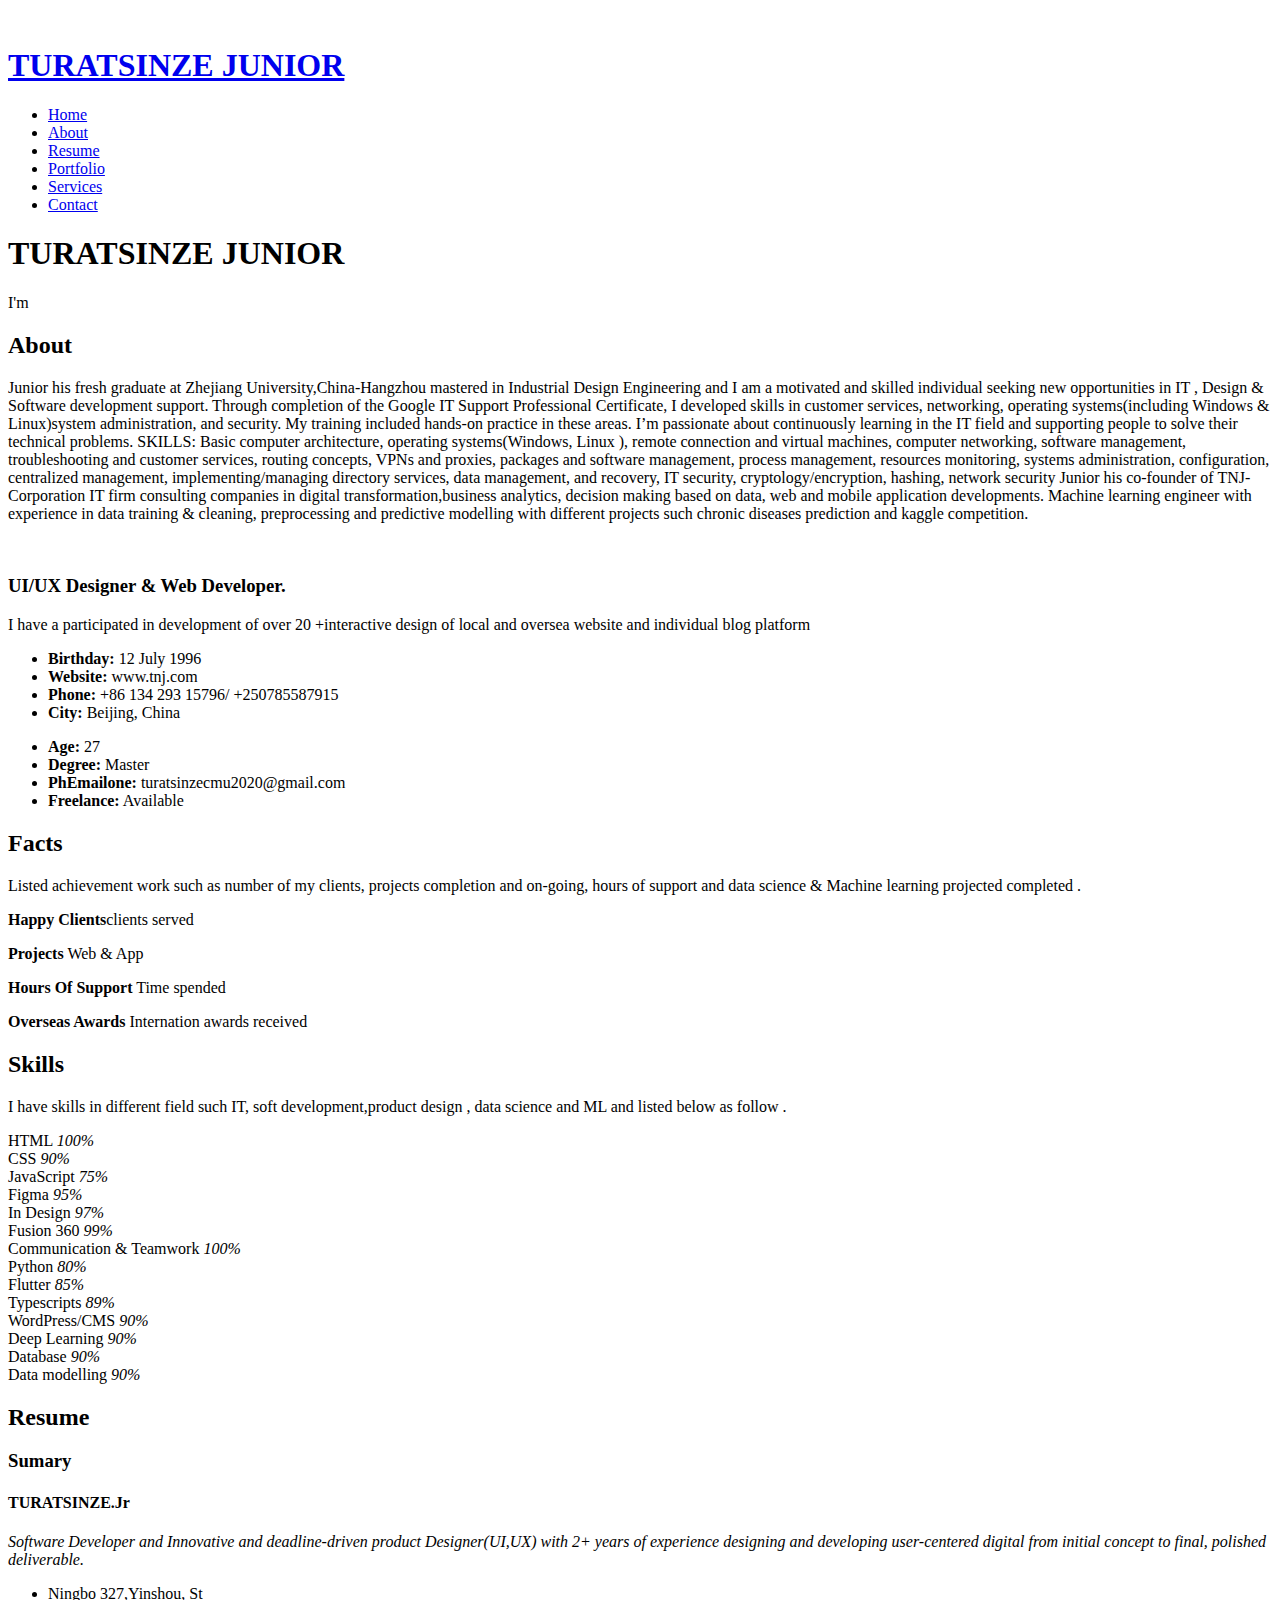
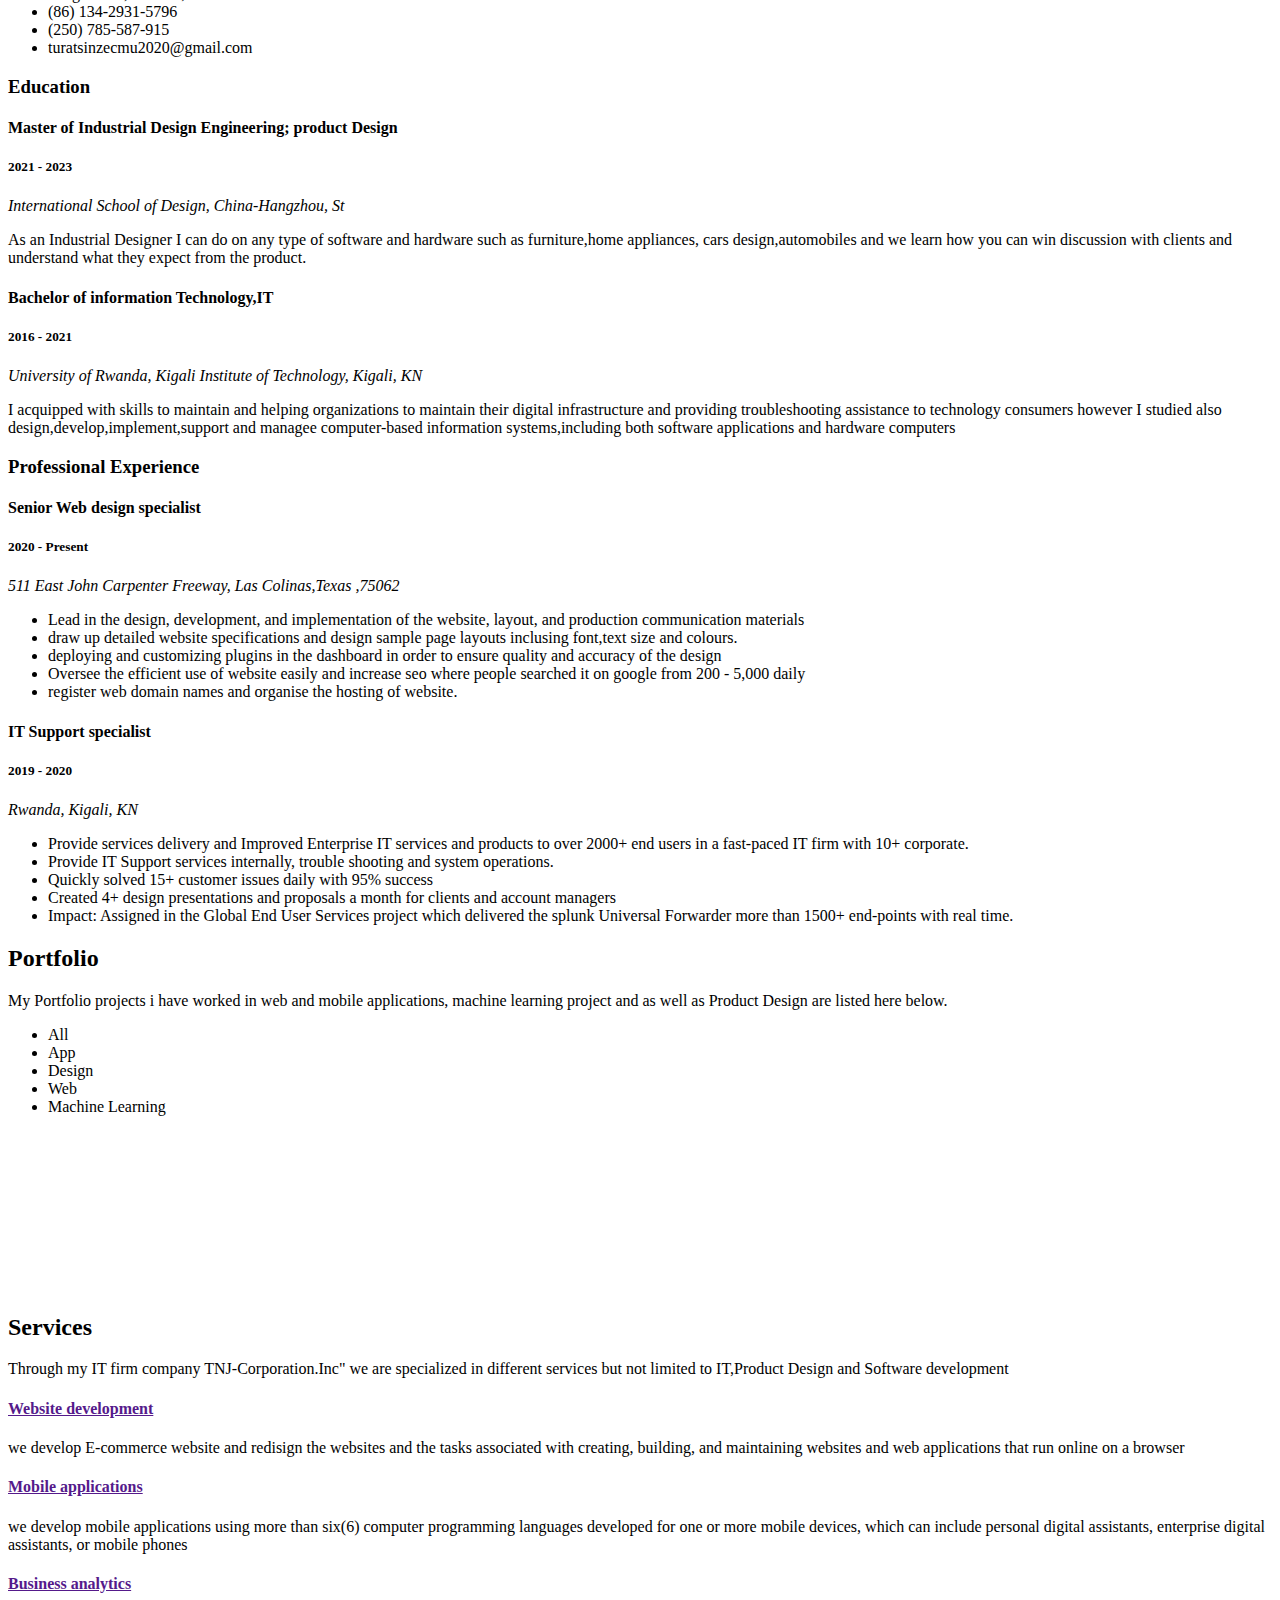
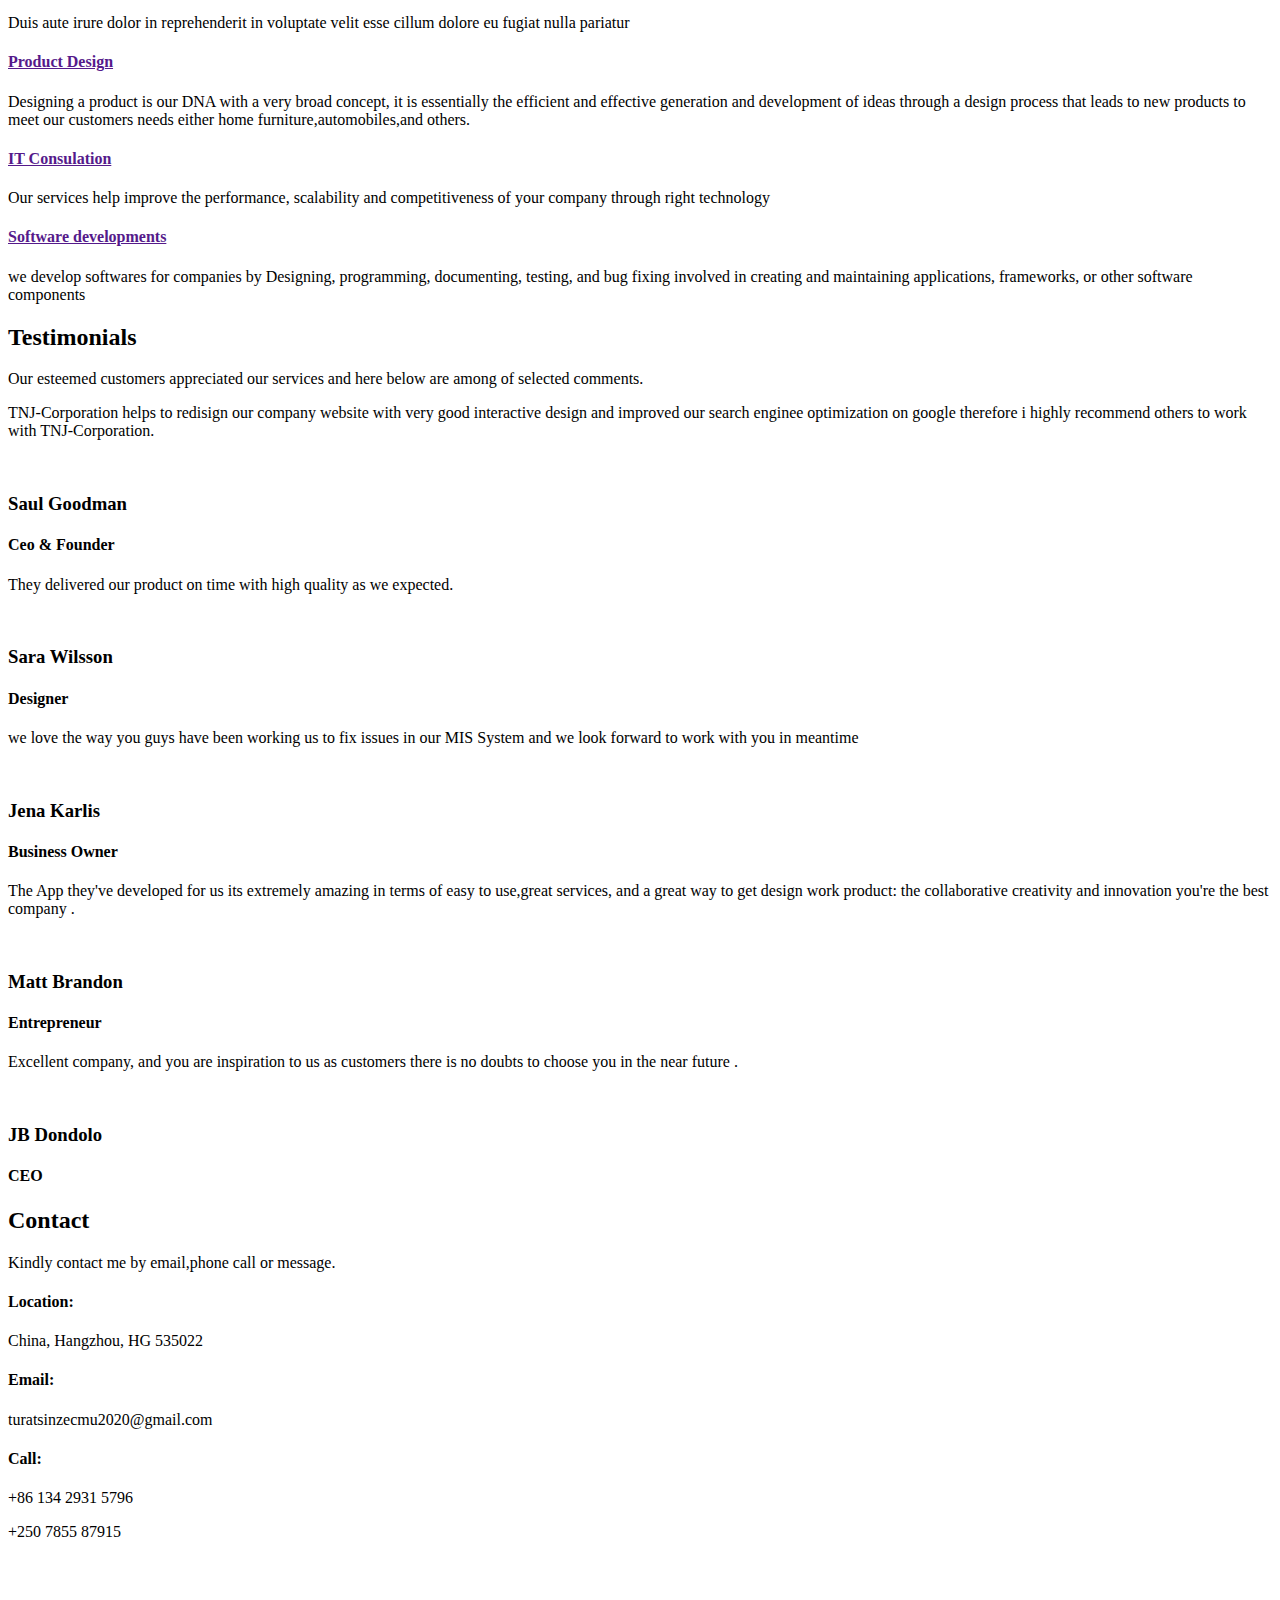
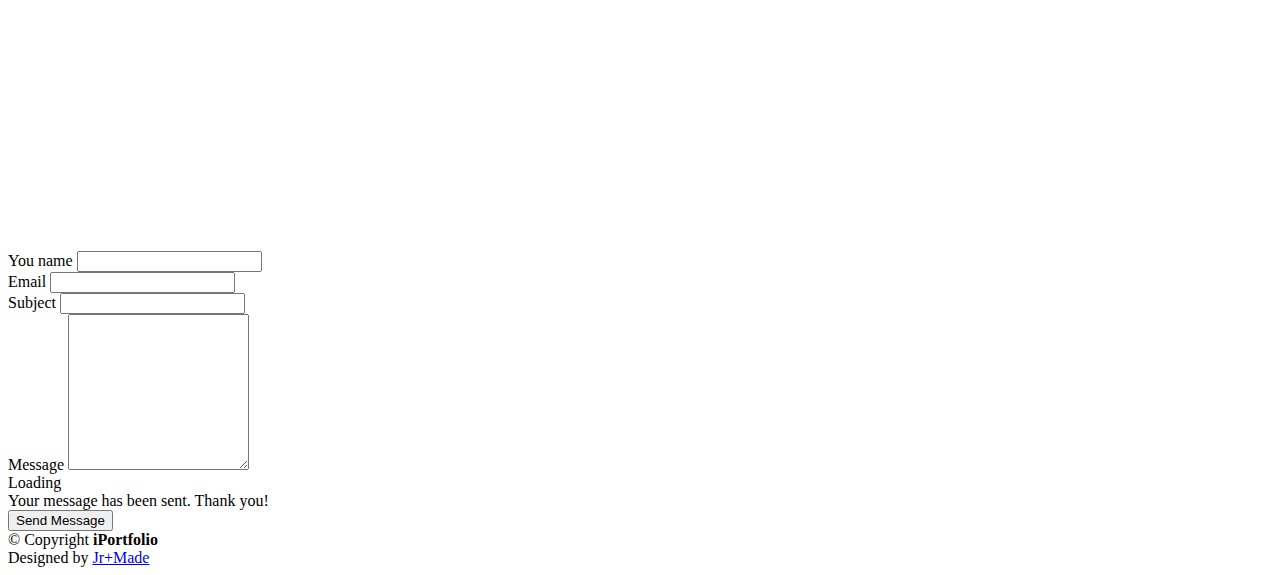
==== commit 29ad3af3: "updated" ====
--- a/index.html
+++ b/index.html
@@ -1,662 +1,730 @@
-<!DOCTYPE html>
-<html lang="en">
-
-<head>
-  <meta charset="utf-8">
-  <meta content="width=device-width, initial-scale=1.0" name="viewport">
-
-  <title>iPortfolio Bootstrap Template - Index</title>
-  <meta content="" name="description">
-  <meta content="" name="keywords">
-
-  <!-- Favicons -->
-  <link href="assets/img/favicon.png" rel="icon">
-  <link href="assets/img/apple-touch-icon.png" rel="apple-touch-icon">
-
-  <!-- Google Fonts -->
-  <link href="https://fonts.googleapis.com/css?family=Open+Sans:300,300i,400,400i,600,600i,700,700i|Raleway:300,300i,400,400i,500,500i,600,600i,700,700i|Poppins:300,300i,400,400i,500,500i,600,600i,700,700i" rel="stylesheet">
-
-  <!-- Vendor CSS Files -->
-  <link href="assets/vendor/aos/aos.css" rel="stylesheet">
-  <link href="assets/vendor/bootstrap/css/bootstrap.min.css" rel="stylesheet">
-  <link href="assets/vendor/bootstrap-icons/bootstrap-icons.css" rel="stylesheet">
-  <link href="assets/vendor/boxicons/css/boxicons.min.css" rel="stylesheet">
-  <link href="assets/vendor/glightbox/css/glightbox.min.css" rel="stylesheet">
-  <link href="assets/vendor/swiper/swiper-bundle.min.css" rel="stylesheet">
-
-  <!-- Template Main CSS File -->
-  <link href="assets/css/style.css" rel="stylesheet">
-
-  <!-- =======================================================
-  * Template Name: iPortfolio
+<!DOCTYPE html>
+<html lang="en">
+
+<head>
+  <meta charset="utf-8">
+  <meta content="width=device-width, initial-scale=1.0" name="viewport">
+
+  <title>iPortfolio - TURATSINZE Jr- Home</title>
+  <meta content="" name="description">
+  <meta content="" name="keywords">
+
+  <!-- Favicons -->
+  <link href="assets/img/Junior.jpg" rel="icon">
+  <link href="assets/img/Junior.jpg" rel="apple-touch-icon">
+
+  <!-- Google Fonts -->
+  <link href="https://fonts.googleapis.com/css?family=Open+Sans:300,300i,400,400i,600,600i,700,700i|Raleway:300,300i,400,400i,500,500i,600,600i,700,700i|Poppins:300,300i,400,400i,500,500i,600,600i,700,700i" rel="stylesheet">
+
+  <!-- Vendor CSS Files -->
+  <link href="assets/vendor/aos/aos.css" rel="stylesheet">
+  <link href="assets/vendor/bootstrap/css/bootstrap.min.css" rel="stylesheet">
+  <link href="assets/vendor/bootstrap-icons/bootstrap-icons.css" rel="stylesheet">
+  <link href="assets/vendor/boxicons/css/boxicons.min.css" rel="stylesheet">
+  <link href="assets/vendor/glightbox/css/glightbox.min.css" rel="stylesheet">
+  <link href="assets/vendor/swiper/swiper-bundle.min.css" rel="stylesheet">
+
+  <!-- Template Main CSS File -->
+  <link href="assets/css/style.css" rel="stylesheet">
+
+  <!-- =======================================================
+  * Template Name: iPortfolio
   * Updated: Mar 10 2023 with Bootstrap v5.2.3
-  * Template URL: https://bootstrapmade.com/iportfolio-bootstrap-portfolio-websites-template/
-  * Author: BootstrapMade.com
-  * License: https://bootstrapmade.com/license/
-  ======================================================== -->
-</head>
-
-<body>
-
-  <!-- ======= Mobile nav toggle button ======= -->
-  <i class="bi bi-list mobile-nav-toggle d-xl-none"></i>
-
-  <!-- ======= Header ======= -->
-  <header id="header">
-    <div class="d-flex flex-column">
-
-      <div class="profile">
-        <img src="assets/img/profile-img.jpg" alt="" class="img-fluid rounded-circle">
-        <h1 class="text-light"><a href="index.html">Alex Smith</a></h1>
-        <div class="social-links mt-3 text-center">
-          <a href="#" class="twitter"><i class="bx bxl-twitter"></i></a>
-          <a href="#" class="facebook"><i class="bx bxl-facebook"></i></a>
-          <a href="#" class="instagram"><i class="bx bxl-instagram"></i></a>
-          <a href="#" class="google-plus"><i class="bx bxl-skype"></i></a>
-          <a href="#" class="linkedin"><i class="bx bxl-linkedin"></i></a>
-        </div>
-      </div>
-
-      <nav id="navbar" class="nav-menu navbar">
-        <ul>
-          <li><a href="#hero" class="nav-link scrollto active"><i class="bx bx-home"></i> <span>Home</span></a></li>
-          <li><a href="#about" class="nav-link scrollto"><i class="bx bx-user"></i> <span>About</span></a></li>
-          <li><a href="#resume" class="nav-link scrollto"><i class="bx bx-file-blank"></i> <span>Resume</span></a></li>
-          <li><a href="#portfolio" class="nav-link scrollto"><i class="bx bx-book-content"></i> <span>Portfolio</span></a></li>
-          <li><a href="#services" class="nav-link scrollto"><i class="bx bx-server"></i> <span>Services</span></a></li>
-          <li><a href="#contact" class="nav-link scrollto"><i class="bx bx-envelope"></i> <span>Contact</span></a></li>
-        </ul>
-      </nav><!-- .nav-menu -->
-    </div>
-  </header><!-- End Header -->
-
-  <!-- ======= Hero Section ======= -->
-  <section id="hero" class="d-flex flex-column justify-content-center align-items-center">
-    <div class="hero-container" data-aos="fade-in">
-      <h1>Alex Smith</h1>
-      <p>I'm <span class="typed" data-typed-items="Designer, Developer, Freelancer, Photographer"></span></p>
-    </div>
-  </section><!-- End Hero -->
-
-  <main id="main">
-
-    <!-- ======= About Section ======= -->
-    <section id="about" class="about">
-      <div class="container">
-
-        <div class="section-title">
-          <h2>About</h2>
-          <p>Magnam dolores commodi suscipit. Necessitatibus eius consequatur ex aliquid fuga eum quidem. Sit sint consectetur velit. Quisquam quos quisquam cupiditate. Et nemo qui impedit suscipit alias ea. Quia fugiat sit in iste officiis commodi quidem hic quas.</p>
-        </div>
-
-        <div class="row">
-          <div class="col-lg-4" data-aos="fade-right">
-            <img src="assets/img/profile-img.jpg" class="img-fluid" alt="">
-          </div>
-          <div class="col-lg-8 pt-4 pt-lg-0 content" data-aos="fade-left">
-            <h3>UI/UX Designer &amp; Web Developer.</h3>
-            <p class="fst-italic">
-              Lorem ipsum dolor sit amet, consectetur adipiscing elit, sed do eiusmod tempor incididunt ut labore et dolore
-              magna aliqua.
-            </p>
-            <div class="row">
-              <div class="col-lg-6">
-                <ul>
-                  <li><i class="bi bi-chevron-right"></i> <strong>Birthday:</strong> <span>1 May 1995</span></li>
-                  <li><i class="bi bi-chevron-right"></i> <strong>Website:</strong> <span>www.example.com</span></li>
-                  <li><i class="bi bi-chevron-right"></i> <strong>Phone:</strong> <span>+123 456 7890</span></li>
-                  <li><i class="bi bi-chevron-right"></i> <strong>City:</strong> <span>New York, USA</span></li>
-                </ul>
-              </div>
-              <div class="col-lg-6">
-                <ul>
-                  <li><i class="bi bi-chevron-right"></i> <strong>Age:</strong> <span>30</span></li>
-                  <li><i class="bi bi-chevron-right"></i> <strong>Degree:</strong> <span>Master</span></li>
-                  <li><i class="bi bi-chevron-right"></i> <strong>PhEmailone:</strong> <span>email@example.com</span></li>
-                  <li><i class="bi bi-chevron-right"></i> <strong>Freelance:</strong> <span>Available</span></li>
-                </ul>
-              </div>
-            </div>
-            <p>
-              Officiis eligendi itaque labore et dolorum mollitia officiis optio vero. Quisquam sunt adipisci omnis et ut. Nulla accusantium dolor incidunt officia tempore. Et eius omnis.
-              Cupiditate ut dicta maxime officiis quidem quia. Sed et consectetur qui quia repellendus itaque neque. Aliquid amet quidem ut quaerat cupiditate. Ab et eum qui repellendus omnis culpa magni laudantium dolores.
-            </p>
-          </div>
-        </div>
-
-      </div>
-    </section><!-- End About Section -->
-
-    <!-- ======= Facts Section ======= -->
-    <section id="facts" class="facts">
-      <div class="container">
-
-        <div class="section-title">
-          <h2>Facts</h2>
-          <p>Magnam dolores commodi suscipit. Necessitatibus eius consequatur ex aliquid fuga eum quidem. Sit sint consectetur velit. Quisquam quos quisquam cupiditate. Et nemo qui impedit suscipit alias ea. Quia fugiat sit in iste officiis commodi quidem hic quas.</p>
-        </div>
-
-        <div class="row no-gutters">
-
-          <div class="col-lg-3 col-md-6 d-md-flex align-items-md-stretch" data-aos="fade-up">
-            <div class="count-box">
-              <i class="bi bi-emoji-smile"></i>
-              <span data-purecounter-start="0" data-purecounter-end="232" data-purecounter-duration="1" class="purecounter"></span>
-              <p><strong>Happy Clients</strong> consequuntur quae</p>
-            </div>
-          </div>
-
-          <div class="col-lg-3 col-md-6 d-md-flex align-items-md-stretch" data-aos="fade-up" data-aos-delay="100">
-            <div class="count-box">
-              <i class="bi bi-journal-richtext"></i>
-              <span data-purecounter-start="0" data-purecounter-end="521" data-purecounter-duration="1" class="purecounter"></span>
-              <p><strong>Projects</strong> adipisci atque cum quia aut</p>
-            </div>
-          </div>
-
-          <div class="col-lg-3 col-md-6 d-md-flex align-items-md-stretch" data-aos="fade-up" data-aos-delay="200">
-            <div class="count-box">
-              <i class="bi bi-headset"></i>
-              <span data-purecounter-start="0" data-purecounter-end="1453" data-purecounter-duration="1" class="purecounter"></span>
-              <p><strong>Hours Of Support</strong> aut commodi quaerat</p>
-            </div>
-          </div>
-
-          <div class="col-lg-3 col-md-6 d-md-flex align-items-md-stretch" data-aos="fade-up" data-aos-delay="300">
-            <div class="count-box">
-              <i class="bi bi-people"></i>
-              <span data-purecounter-start="0" data-purecounter-end="32" data-purecounter-duration="1" class="purecounter"></span>
-              <p><strong>Hard Workers</strong> rerum asperiores dolor</p>
-            </div>
-          </div>
-
-        </div>
-
-      </div>
-    </section><!-- End Facts Section -->
-
-    <!-- ======= Skills Section ======= -->
-    <section id="skills" class="skills section-bg">
-      <div class="container">
-
-        <div class="section-title">
-          <h2>Skills</h2>
-          <p>Magnam dolores commodi suscipit. Necessitatibus eius consequatur ex aliquid fuga eum quidem. Sit sint consectetur velit. Quisquam quos quisquam cupiditate. Et nemo qui impedit suscipit alias ea. Quia fugiat sit in iste officiis commodi quidem hic quas.</p>
-        </div>
-
-        <div class="row skills-content">
-
-          <div class="col-lg-6" data-aos="fade-up">
-
-            <div class="progress">
-              <span class="skill">HTML <i class="val">100%</i></span>
-              <div class="progress-bar-wrap">
-                <div class="progress-bar" role="progressbar" aria-valuenow="100" aria-valuemin="0" aria-valuemax="100"></div>
-              </div>
-            </div>
-
-            <div class="progress">
-              <span class="skill">CSS <i class="val">90%</i></span>
-              <div class="progress-bar-wrap">
-                <div class="progress-bar" role="progressbar" aria-valuenow="90" aria-valuemin="0" aria-valuemax="100"></div>
-              </div>
-            </div>
-
-            <div class="progress">
-              <span class="skill">JavaScript <i class="val">75%</i></span>
-              <div class="progress-bar-wrap">
-                <div class="progress-bar" role="progressbar" aria-valuenow="75" aria-valuemin="0" aria-valuemax="100"></div>
-              </div>
-            </div>
-
-          </div>
-
-          <div class="col-lg-6" data-aos="fade-up" data-aos-delay="100">
-
-            <div class="progress">
-              <span class="skill">PHP <i class="val">80%</i></span>
-              <div class="progress-bar-wrap">
-                <div class="progress-bar" role="progressbar" aria-valuenow="80" aria-valuemin="0" aria-valuemax="100"></div>
-              </div>
-            </div>
-
-            <div class="progress">
-              <span class="skill">WordPress/CMS <i class="val">90%</i></span>
-              <div class="progress-bar-wrap">
-                <div class="progress-bar" role="progressbar" aria-valuenow="90" aria-valuemin="0" aria-valuemax="100"></div>
-              </div>
-            </div>
-
-            <div class="progress">
-              <span class="skill">Photoshop <i class="val">55%</i></span>
-              <div class="progress-bar-wrap">
-                <div class="progress-bar" role="progressbar" aria-valuenow="55" aria-valuemin="0" aria-valuemax="100"></div>
-              </div>
-            </div>
-
-          </div>
-
-        </div>
-
-      </div>
-    </section><!-- End Skills Section -->
-
-    <!-- ======= Resume Section ======= -->
-    <section id="resume" class="resume">
-      <div class="container">
-
-        <div class="section-title">
-          <h2>Resume</h2>
-          <p>Magnam dolores commodi suscipit. Necessitatibus eius consequatur ex aliquid fuga eum quidem. Sit sint consectetur velit. Quisquam quos quisquam cupiditate. Et nemo qui impedit suscipit alias ea. Quia fugiat sit in iste officiis commodi quidem hic quas.</p>
-        </div>
-
-        <div class="row">
-          <div class="col-lg-6" data-aos="fade-up">
-            <h3 class="resume-title">Sumary</h3>
-            <div class="resume-item pb-0">
-              <h4>Alex Smith</h4>
-              <p><em>Innovative and deadline-driven Graphic Designer with 3+ years of experience designing and developing user-centered digital/print marketing material from initial concept to final, polished deliverable.</em></p>
-              <ul>
-                <li>Portland par 127,Orlando, FL</li>
-                <li>(123) 456-7891</li>
-                <li>alice.barkley@example.com</li>
-              </ul>
-            </div>
-
-            <h3 class="resume-title">Education</h3>
-            <div class="resume-item">
-              <h4>Master of Fine Arts &amp; Graphic Design</h4>
-              <h5>2015 - 2016</h5>
-              <p><em>Rochester Institute of Technology, Rochester, NY</em></p>
-              <p>Qui deserunt veniam. Et sed aliquam labore tempore sed quisquam iusto autem sit. Ea vero voluptatum qui ut dignissimos deleniti nerada porti sand markend</p>
-            </div>
-            <div class="resume-item">
-              <h4>Bachelor of Fine Arts &amp; Graphic Design</h4>
-              <h5>2010 - 2014</h5>
-              <p><em>Rochester Institute of Technology, Rochester, NY</em></p>
-              <p>Quia nobis sequi est occaecati aut. Repudiandae et iusto quae reiciendis et quis Eius vel ratione eius unde vitae rerum voluptates asperiores voluptatem Earum molestiae consequatur neque etlon sader mart dila</p>
-            </div>
-          </div>
-          <div class="col-lg-6" data-aos="fade-up" data-aos-delay="100">
-            <h3 class="resume-title">Professional Experience</h3>
-            <div class="resume-item">
-              <h4>Senior graphic design specialist</h4>
-              <h5>2019 - Present</h5>
-              <p><em>Experion, New York, NY </em></p>
-              <ul>
-                <li>Lead in the design, development, and implementation of the graphic, layout, and production communication materials</li>
-                <li>Delegate tasks to the 7 members of the design team and provide counsel on all aspects of the project. </li>
-                <li>Supervise the assessment of all graphic materials in order to ensure quality and accuracy of the design</li>
-                <li>Oversee the efficient use of production project budgets ranging from $2,000 - $25,000</li>
-              </ul>
-            </div>
-            <div class="resume-item">
-              <h4>Graphic design specialist</h4>
-              <h5>2017 - 2018</h5>
-              <p><em>Stepping Stone Advertising, New York, NY</em></p>
-              <ul>
-                <li>Developed numerous marketing programs (logos, brochures,infographics, presentations, and advertisements).</li>
-                <li>Managed up to 5 projects or tasks at a given time while under pressure</li>
-                <li>Recommended and consulted with clients on the most appropriate graphic design</li>
-                <li>Created 4+ design presentations and proposals a month for clients and account managers</li>
-              </ul>
-            </div>
-          </div>
-        </div>
-
-      </div>
-    </section><!-- End Resume Section -->
-
-    <!-- ======= Portfolio Section ======= -->
-    <section id="portfolio" class="portfolio section-bg">
-      <div class="container">
-
-        <div class="section-title">
-          <h2>Portfolio</h2>
-          <p>Magnam dolores commodi suscipit. Necessitatibus eius consequatur ex aliquid fuga eum quidem. Sit sint consectetur velit. Quisquam quos quisquam cupiditate. Et nemo qui impedit suscipit alias ea. Quia fugiat sit in iste officiis commodi quidem hic quas.</p>
-        </div>
-
-        <div class="row" data-aos="fade-up">
-          <div class="col-lg-12 d-flex justify-content-center">
-            <ul id="portfolio-flters">
-              <li data-filter="*" class="filter-active">All</li>
-              <li data-filter=".filter-app">App</li>
-              <li data-filter=".filter-card">Card</li>
-              <li data-filter=".filter-web">Web</li>
-            </ul>
-          </div>
-        </div>
-
-        <div class="row portfolio-container" data-aos="fade-up" data-aos-delay="100">
-
-          <div class="col-lg-4 col-md-6 portfolio-item filter-app">
-            <div class="portfolio-wrap">
-              <img src="assets/img/portfolio/portfolio-1.jpg" class="img-fluid" alt="">
-              <div class="portfolio-links">
-                <a href="assets/img/portfolio/portfolio-1.jpg" data-gallery="portfolioGallery" class="portfolio-lightbox" title="App 1"><i class="bx bx-plus"></i></a>
-                <a href="portfolio-details.html" title="More Details"><i class="bx bx-link"></i></a>
-              </div>
-            </div>
-          </div>
-
-          <div class="col-lg-4 col-md-6 portfolio-item filter-web">
-            <div class="portfolio-wrap">
-              <img src="assets/img/portfolio/portfolio-2.jpg" class="img-fluid" alt="">
-              <div class="portfolio-links">
-                <a href="assets/img/portfolio/portfolio-2.jpg" data-gallery="portfolioGallery" class="portfolio-lightbox" title="Web 3"><i class="bx bx-plus"></i></a>
-                <a href="portfolio-details.html" title="More Details"><i class="bx bx-link"></i></a>
-              </div>
-            </div>
-          </div>
-
-          <div class="col-lg-4 col-md-6 portfolio-item filter-app">
-            <div class="portfolio-wrap">
-              <img src="assets/img/portfolio/portfolio-3.jpg" class="img-fluid" alt="">
-              <div class="portfolio-links">
-                <a href="assets/img/portfolio/portfolio-3.jpg" data-gallery="portfolioGallery" class="portfolio-lightbox" title="App 2"><i class="bx bx-plus"></i></a>
-                <a href="portfolio-details.html" title="More Details"><i class="bx bx-link"></i></a>
-              </div>
-            </div>
-          </div>
-
-          <div class="col-lg-4 col-md-6 portfolio-item filter-card">
-            <div class="portfolio-wrap">
-              <img src="assets/img/portfolio/portfolio-4.jpg" class="img-fluid" alt="">
-              <div class="portfolio-links">
-                <a href="assets/img/portfolio/portfolio-4.jpg" data-gallery="portfolioGallery" class="portfolio-lightbox" title="Card 2"><i class="bx bx-plus"></i></a>
-                <a href="portfolio-details.html" title="More Details"><i class="bx bx-link"></i></a>
-              </div>
-            </div>
-          </div>
-
-          <div class="col-lg-4 col-md-6 portfolio-item filter-web">
-            <div class="portfolio-wrap">
-              <img src="assets/img/portfolio/portfolio-5.jpg" class="img-fluid" alt="">
-              <div class="portfolio-links">
-                <a href="assets/img/portfolio/portfolio-5.jpg" data-gallery="portfolioGallery" class="portfolio-lightbox" title="Web 2"><i class="bx bx-plus"></i></a>
-                <a href="portfolio-details.html" title="More Details"><i class="bx bx-link"></i></a>
-              </div>
-            </div>
-          </div>
-
-          <div class="col-lg-4 col-md-6 portfolio-item filter-app">
-            <div class="portfolio-wrap">
-              <img src="assets/img/portfolio/portfolio-6.jpg" class="img-fluid" alt="">
-              <div class="portfolio-links">
-                <a href="assets/img/portfolio/portfolio-6.jpg" data-gallery="portfolioGallery" class="portfolio-lightbox" title="App 3"><i class="bx bx-plus"></i></a>
-                <a href="portfolio-details.html" title="More Details"><i class="bx bx-link"></i></a>
-              </div>
-            </div>
-          </div>
-
-          <div class="col-lg-4 col-md-6 portfolio-item filter-card">
-            <div class="portfolio-wrap">
-              <img src="assets/img/portfolio/portfolio-7.jpg" class="img-fluid" alt="">
-              <div class="portfolio-links">
-                <a href="assets/img/portfolio/portfolio-7.jpg" data-gallery="portfolioGallery" class="portfolio-lightbox" title="Card 1"><i class="bx bx-plus"></i></a>
-                <a href="portfolio-details.html" title="More Details"><i class="bx bx-link"></i></a>
-              </div>
-            </div>
-          </div>
-
-          <div class="col-lg-4 col-md-6 portfolio-item filter-card">
-            <div class="portfolio-wrap">
-              <img src="assets/img/portfolio/portfolio-8.jpg" class="img-fluid" alt="">
-              <div class="portfolio-links">
-                <a href="assets/img/portfolio/portfolio-8.jpg" data-gallery="portfolioGallery" class="portfolio-lightbox" title="Card 3"><i class="bx bx-plus"></i></a>
-                <a href="portfolio-details.html" title="More Details"><i class="bx bx-link"></i></a>
-              </div>
-            </div>
-          </div>
-
-          <div class="col-lg-4 col-md-6 portfolio-item filter-web">
-            <div class="portfolio-wrap">
-              <img src="assets/img/portfolio/portfolio-9.jpg" class="img-fluid" alt="">
-              <div class="portfolio-links">
-                <a href="assets/img/portfolio/portfolio-9.jpg" data-gallery="portfolioGallery" class="portfolio-lightbox" title="Web 3"><i class="bx bx-plus"></i></a>
-                <a href="portfolio-details.html" title="More Details"><i class="bx bx-link"></i></a>
-              </div>
-            </div>
-          </div>
-
-        </div>
-
-      </div>
-    </section><!-- End Portfolio Section -->
-
-    <!-- ======= Services Section ======= -->
-    <section id="services" class="services">
-      <div class="container">
-
-        <div class="section-title">
-          <h2>Services</h2>
-          <p>Magnam dolores commodi suscipit. Necessitatibus eius consequatur ex aliquid fuga eum quidem. Sit sint consectetur velit. Quisquam quos quisquam cupiditate. Et nemo qui impedit suscipit alias ea. Quia fugiat sit in iste officiis commodi quidem hic quas.</p>
-        </div>
-
-        <div class="row">
-          <div class="col-lg-4 col-md-6 icon-box" data-aos="fade-up">
-            <div class="icon"><i class="bi bi-briefcase"></i></div>
-            <h4 class="title"><a href="">Lorem Ipsum</a></h4>
-            <p class="description">Voluptatum deleniti atque corrupti quos dolores et quas molestias excepturi sint occaecati cupiditate non provident</p>
-          </div>
-          <div class="col-lg-4 col-md-6 icon-box" data-aos="fade-up" data-aos-delay="100">
-            <div class="icon"><i class="bi bi-card-checklist"></i></div>
-            <h4 class="title"><a href="">Dolor Sitema</a></h4>
-            <p class="description">Minim veniam, quis nostrud exercitation ullamco laboris nisi ut aliquip ex ea commodo consequat tarad limino ata</p>
-          </div>
-          <div class="col-lg-4 col-md-6 icon-box" data-aos="fade-up" data-aos-delay="200">
-            <div class="icon"><i class="bi bi-bar-chart"></i></div>
-            <h4 class="title"><a href="">Sed ut perspiciatis</a></h4>
-            <p class="description">Duis aute irure dolor in reprehenderit in voluptate velit esse cillum dolore eu fugiat nulla pariatur</p>
-          </div>
-          <div class="col-lg-4 col-md-6 icon-box" data-aos="fade-up" data-aos-delay="300">
-            <div class="icon"><i class="bi bi-binoculars"></i></div>
-            <h4 class="title"><a href="">Magni Dolores</a></h4>
-            <p class="description">Excepteur sint occaecat cupidatat non proident, sunt in culpa qui officia deserunt mollit anim id est laborum</p>
-          </div>
-          <div class="col-lg-4 col-md-6 icon-box" data-aos="fade-up" data-aos-delay="400">
-            <div class="icon"><i class="bi bi-brightness-high"></i></div>
-            <h4 class="title"><a href="">Nemo Enim</a></h4>
-            <p class="description">At vero eos et accusamus et iusto odio dignissimos ducimus qui blanditiis praesentium voluptatum deleniti atque</p>
-          </div>
-          <div class="col-lg-4 col-md-6 icon-box" data-aos="fade-up" data-aos-delay="500">
-            <div class="icon"><i class="bi bi-calendar4-week"></i></div>
-            <h4 class="title"><a href="">Eiusmod Tempor</a></h4>
-            <p class="description">Et harum quidem rerum facilis est et expedita distinctio. Nam libero tempore, cum soluta nobis est eligendi</p>
-          </div>
-        </div>
-
-      </div>
-    </section><!-- End Services Section -->
-
-    <!-- ======= Testimonials Section ======= -->
-    <section id="testimonials" class="testimonials section-bg">
-      <div class="container">
-
-        <div class="section-title">
-          <h2>Testimonials</h2>
-          <p>Magnam dolores commodi suscipit. Necessitatibus eius consequatur ex aliquid fuga eum quidem. Sit sint consectetur velit. Quisquam quos quisquam cupiditate. Et nemo qui impedit suscipit alias ea. Quia fugiat sit in iste officiis commodi quidem hic quas.</p>
-        </div>
-
-        <div class="testimonials-slider swiper" data-aos="fade-up" data-aos-delay="100">
-          <div class="swiper-wrapper">
-
-            <div class="swiper-slide">
-              <div class="testimonial-item" data-aos="fade-up">
-                <p>
-                  <i class="bx bxs-quote-alt-left quote-icon-left"></i>
-                  Proin iaculis purus consequat sem cure digni ssim donec porttitora entum suscipit rhoncus. Accusantium quam, ultricies eget id, aliquam eget nibh et. Maecen aliquam, risus at semper.
-                  <i class="bx bxs-quote-alt-right quote-icon-right"></i>
-                </p>
-                <img src="assets/img/testimonials/testimonials-1.jpg" class="testimonial-img" alt="">
-                <h3>Saul Goodman</h3>
-                <h4>Ceo &amp; Founder</h4>
-              </div>
-            </div><!-- End testimonial item -->
-
-            <div class="swiper-slide">
-              <div class="testimonial-item" data-aos="fade-up" data-aos-delay="100">
-                <p>
-                  <i class="bx bxs-quote-alt-left quote-icon-left"></i>
-                  Export tempor illum tamen malis malis eram quae irure esse labore quem cillum quid cillum eram malis quorum velit fore eram velit sunt aliqua noster fugiat irure amet legam anim culpa.
-                  <i class="bx bxs-quote-alt-right quote-icon-right"></i>
-                </p>
-                <img src="assets/img/testimonials/testimonials-2.jpg" class="testimonial-img" alt="">
-                <h3>Sara Wilsson</h3>
-                <h4>Designer</h4>
-              </div>
-            </div><!-- End testimonial item -->
-
-            <div class="swiper-slide">
-              <div class="testimonial-item" data-aos="fade-up" data-aos-delay="200">
-                <p>
-                  <i class="bx bxs-quote-alt-left quote-icon-left"></i>
-                  Enim nisi quem export duis labore cillum quae magna enim sint quorum nulla quem veniam duis minim tempor labore quem eram duis noster aute amet eram fore quis sint minim.
-                  <i class="bx bxs-quote-alt-right quote-icon-right"></i>
-                </p>
-                <img src="assets/img/testimonials/testimonials-3.jpg" class="testimonial-img" alt="">
-                <h3>Jena Karlis</h3>
-                <h4>Store Owner</h4>
-              </div>
-            </div><!-- End testimonial item -->
-
-            <div class="swiper-slide">
-              <div class="testimonial-item" data-aos="fade-up" data-aos-delay="300">
-                <p>
-                  <i class="bx bxs-quote-alt-left quote-icon-left"></i>
-                  Fugiat enim eram quae cillum dolore dolor amet nulla culpa multos export minim fugiat minim velit minim dolor enim duis veniam ipsum anim magna sunt elit fore quem dolore labore illum veniam.
-                  <i class="bx bxs-quote-alt-right quote-icon-right"></i>
-                </p>
-                <img src="assets/img/testimonials/testimonials-4.jpg" class="testimonial-img" alt="">
-                <h3>Matt Brandon</h3>
-                <h4>Freelancer</h4>
-              </div>
-            </div><!-- End testimonial item -->
-
-            <div class="swiper-slide">
-              <div class="testimonial-item" data-aos="fade-up" data-aos-delay="400">
-                <p>
-                  <i class="bx bxs-quote-alt-left quote-icon-left"></i>
-                  Quis quorum aliqua sint quem legam fore sunt eram irure aliqua veniam tempor noster veniam enim culpa labore duis sunt culpa nulla illum cillum fugiat legam esse veniam culpa fore nisi cillum quid.
-                  <i class="bx bxs-quote-alt-right quote-icon-right"></i>
-                </p>
-                <img src="assets/img/testimonials/testimonials-5.jpg" class="testimonial-img" alt="">
-                <h3>John Larson</h3>
-                <h4>Entrepreneur</h4>
-              </div>
-            </div><!-- End testimonial item -->
-
-          </div>
-          <div class="swiper-pagination"></div>
-        </div>
-
-      </div>
-    </section><!-- End Testimonials Section -->
-
-    <!-- ======= Contact Section ======= -->
-    <section id="contact" class="contact">
-      <div class="container">
-
-        <div class="section-title">
-          <h2>Contact</h2>
-          <p>Magnam dolores commodi suscipit. Necessitatibus eius consequatur ex aliquid fuga eum quidem. Sit sint consectetur velit. Quisquam quos quisquam cupiditate. Et nemo qui impedit suscipit alias ea. Quia fugiat sit in iste officiis commodi quidem hic quas.</p>
-        </div>
-
-        <div class="row" data-aos="fade-in">
-
-          <div class="col-lg-5 d-flex align-items-stretch">
-            <div class="info">
-              <div class="address">
-                <i class="bi bi-geo-alt"></i>
-                <h4>Location:</h4>
-                <p>A108 Adam Street, New York, NY 535022</p>
-              </div>
-
-              <div class="email">
-                <i class="bi bi-envelope"></i>
-                <h4>Email:</h4>
-                <p>info@example.com</p>
-              </div>
-
-              <div class="phone">
-                <i class="bi bi-phone"></i>
-                <h4>Call:</h4>
-                <p>+1 5589 55488 55s</p>
-              </div>
-
-              <iframe src="https://www.google.com/maps/embed?pb=!1m14!1m8!1m3!1d12097.433213460943!2d-74.0062269!3d40.7101282!3m2!1i1024!2i768!4f13.1!3m3!1m2!1s0x0%3A0xb89d1fe6bc499443!2sDowntown+Conference+Center!5e0!3m2!1smk!2sbg!4v1539943755621" frameborder="0" style="border:0; width: 100%; height: 290px;" allowfullscreen></iframe>
-            </div>
-
-          </div>
-
-          <div class="col-lg-7 mt-5 mt-lg-0 d-flex align-items-stretch">
-            <form action="forms/contact.php" method="post" role="form" class="php-email-form">
-              <div class="row">
-                <div class="form-group col-md-6">
-                  <label for="name">Your Name</label>
-                  <input type="text" name="name" class="form-control" id="name" required>
-                </div>
-                <div class="form-group col-md-6">
-                  <label for="name">Your Email</label>
-                  <input type="email" class="form-control" name="email" id="email" required>
-                </div>
-              </div>
-              <div class="form-group">
-                <label for="name">Subject</label>
-                <input type="text" class="form-control" name="subject" id="subject" required>
-              </div>
-              <div class="form-group">
-                <label for="name">Message</label>
-                <textarea class="form-control" name="message" rows="10" required></textarea>
-              </div>
-              <div class="my-3">
-                <div class="loading">Loading</div>
-                <div class="error-message"></div>
-                <div class="sent-message">Your message has been sent. Thank you!</div>
-              </div>
-              <div class="text-center"><button type="submit">Send Message</button></div>
-            </form>
-          </div>
-
-        </div>
-
-      </div>
-    </section><!-- End Contact Section -->
-
-  </main><!-- End #main -->
-
-  <!-- ======= Footer ======= -->
-  <footer id="footer">
-    <div class="container">
-      <div class="copyright">
-        &copy; Copyright <strong><span>iPortfolio</span></strong>
-      </div>
-      <div class="credits">
-        <!-- All the links in the footer should remain intact. -->
-        <!-- You can delete the links only if you purchased the pro version. -->
-        <!-- Licensing information: https://bootstrapmade.com/license/ -->
-        <!-- Purchase the pro version with working PHP/AJAX contact form: https://bootstrapmade.com/iportfolio-bootstrap-portfolio-websites-template/ -->
-        Designed by <a href="https://bootstrapmade.com/">BootstrapMade</a>
-      </div>
-    </div>
-  </footer><!-- End  Footer -->
-
-  <a href="#" class="back-to-top d-flex align-items-center justify-content-center"><i class="bi bi-arrow-up-short"></i></a>
-
-  <!-- Vendor JS Files -->
-  <script src="assets/vendor/purecounter/purecounter_vanilla.js"></script>
-  <script src="assets/vendor/aos/aos.js"></script>
-  <script src="assets/vendor/bootstrap/js/bootstrap.bundle.min.js"></script>
-  <script src="assets/vendor/glightbox/js/glightbox.min.js"></script>
-  <script src="assets/vendor/isotope-layout/isotope.pkgd.min.js"></script>
-  <script src="assets/vendor/swiper/swiper-bundle.min.js"></script>
-  <script src="assets/vendor/typed.js/typed.min.js"></script>
-  <script src="assets/vendor/waypoints/noframework.waypoints.js"></script>
-  <script src="assets/vendor/php-email-form/validate.js"></script>
-
-  <!-- Template Main JS File -->
-  <script src="assets/js/main.js"></script>
-
-</body>
-
-</html>+  * Template URL: https://bootstrapmade.com/iportfolio-bootstrap-portfolio-websites-template/
+  * Author: BootstrapMade.com
+  * License: https://bootstrapmade.com/license/
+  ======================================================== -->
+</head>
+
+<body>
+
+  <!-- ======= Mobile nav toggle button ======= -->
+  <i class="bi bi-list mobile-nav-toggle d-xl-none"></i>
+
+  <!-- ======= Header ======= -->
+  <header id="header">
+    <div class="d-flex flex-column">
+
+      <div class="profile">
+        <img src="assets/img/Junior.jpg" alt="" class="img-fluid rounded-circle">
+        <h1 class="text-light"><a href="index.html">TURATSINZE JUNIOR</a></h1>
+        <div class="social-links mt-3 text-center">
+          <a href="https://www.linkedin.com/in/turatsinze-jr-%E7%8E%8B%E4%BC%9F-67b205174/" class="linkedin"><i class="bx bxl-linkedin"></i></a>
+          <a href="#" class="twitter"><i class="bx bxl-twitter"></i></a>
+          <a href="#" class="facebook"><i class="bx bxl-facebook"></i></a>
+          <a href="#" class="instagram"><i class="bx bxl-instagram"></i></a>
+          <a href="#" class="google-plus"><i class="bx bxl-skype"></i></a>
+          
+        </div>
+      </div>
+
+      <nav id="navbar" class="nav-menu navbar">
+        <ul>
+          <li><a href="#hero" class="nav-link scrollto active"><i class="bx bx-home"></i> <span>Home</span></a></li>
+          <li><a href="#about" class="nav-link scrollto"><i class="bx bx-user"></i> <span>About</span></a></li>
+          <li><a href="#resume" class="nav-link scrollto"><i class="bx bx-file-blank"></i> <span>Resume</span></a></li>
+          <li><a href="#portfolio" class="nav-link scrollto"><i class="bx bx-book-content"></i> <span>Portfolio</span></a></li>
+          <li><a href="#services" class="nav-link scrollto"><i class="bx bx-server"></i> <span>Services</span></a></li>
+          <li><a href="#contact" class="nav-link scrollto"><i class="bx bx-envelope"></i> <span>Contact</span></a></li>
+        </ul>
+      </nav><!-- .nav-menu -->
+    </div>
+  </header><!-- End Header -->
+
+  <!-- ======= Hero Section ======= -->
+  <section id="hero" class="d-flex flex-column justify-content-center align-items-center">
+    <div class="hero-container" data-aos="fade-in">
+      <h1>TURATSINZE JUNIOR</h1>
+      <p>I'm <span class="typed" data-typed-items=",Industrial Designer, Designer(UX & UI), Developer, IT Support, Data Scientist"></span></p>
+    </div>
+  </section><!-- End Hero -->
+
+  <main id="main">
+
+    <!-- ======= About Section ======= -->
+    <section id="about" class="about">
+      <div class="container">
+
+        <div class="section-title">
+          <h2>About</h2>
+          <p> Junior his fresh graduate at Zhejiang University,China-Hangzhou mastered in  Industrial Design Engineering and I am a motivated and skilled individual seeking new opportunities in IT , Design & Software development support. Through completion of the Google IT Support Professional Certificate, I developed skills in customer services, networking, operating systems(including Windows & Linux)system administration, and security. My training included hands-on practice in these areas. I’m passionate about continuously learning in the IT field and supporting people to solve their technical problems.
+            SKILLS:
+            Basic computer architecture, operating systems(Windows, Linux ), remote connection and virtual machines, computer networking, software management, troubleshooting and customer services, routing concepts, VPNs and proxies, packages and software management, process management, resources monitoring, systems administration, configuration, centralized management, implementing/managing directory services, data management, and recovery, IT security, cryptology/encryption, hashing, network security 
+            
+            Junior his co-founder of TNJ-Corporation IT firm consulting companies in digital transformation,business analytics, decision making based on data, web and mobile application developments.
+            
+            Machine learning engineer with experience in data training & cleaning, preprocessing and
+            predictive modelling with different projects such chronic diseases prediction and kaggle competition.</p>
+        </div>
+
+        <div class="row">
+          <div class="col-lg-4" data-aos="fade-right">
+            <img src="assets/img/Junior.jpg" class="img-fluid" alt="">
+          </div>
+          <div class="col-lg-8 pt-4 pt-lg-0 content" data-aos="fade-left">
+            <h3>UI/UX Designer &amp; Web Developer.</h3>
+            <p class="fst-italic">
+              I have a participated in development of over 20 +interactive design of local and oversea website   and individual blog platform
+            </p>
+            <div class="row">
+              <div class="col-lg-6">
+                <ul>
+                  <li><i class="bi bi-chevron-right"></i> <strong>Birthday:</strong> <span>12 July 1996</span></li>
+                  <li><i class="bi bi-chevron-right"></i> <strong>Website:</strong> <span>www.tnj.com</span></li>
+                  <li><i class="bi bi-chevron-right"></i> <strong>Phone:</strong> <span>+86 134 293 15796/ +250785587915</span></li>
+                  <li><i class="bi bi-chevron-right"></i> <strong>City:</strong> <span>Beijing, China</span></li>
+                </ul>
+              </div>
+              <div class="col-lg-6">
+                <ul>
+                  <li><i class="bi bi-chevron-right"></i> <strong>Age:</strong> <span>27</span></li>
+                  <li><i class="bi bi-chevron-right"></i> <strong>Degree:</strong> <span>Master</span></li>
+                  <li><i class="bi bi-chevron-right"></i> <strong>PhEmailone:</strong> <span>turatsinzecmu2020@gmail.com</span></li>
+                  <li><i class="bi bi-chevron-right"></i> <strong>Freelance:</strong> <span>Available</span></li>
+                </ul>
+              </div>
+            </div>
+            
+          </div>
+        </div>
+
+      </div>
+    </section><!-- End About Section -->
+
+    <!-- ======= Facts Section ======= -->
+    <section id="facts" class="facts">
+      <div class="container">
+
+        <div class="section-title">
+          <h2>Facts</h2>
+          <p>Listed achievement work such as number of my clients, projects completion and on-going, hours of support and data science & Machine learning projected completed .</p>
+        </div>
+
+        <div class="row no-gutters">
+
+          <div class="col-lg-3 col-md-6 d-md-flex align-items-md-stretch" data-aos="fade-up">
+            <div class="count-box">
+              <i class="bi bi-emoji-smile"></i>
+              <span data-purecounter-start="0" data-purecounter-end="35" data-purecounter-duration="1" class="purecounter"></span>
+              <p><strong>Happy Clients</strong>clients served</p>
+            </div>
+          </div>
+
+          <div class="col-lg-3 col-md-6 d-md-flex align-items-md-stretch" data-aos="fade-up" data-aos-delay="100">
+            <div class="count-box">
+              <i class="bi bi-journal-richtext"></i>
+              <span data-purecounter-start="0" data-purecounter-end="21" data-purecounter-duration="1" class="purecounter"></span>
+              <p><strong>Projects</strong> Web & App</p>
+            </div>
+          </div>
+
+          <div class="col-lg-3 col-md-6 d-md-flex align-items-md-stretch" data-aos="fade-up" data-aos-delay="200">
+            <div class="count-box">
+              <i class="bi bi-headset"></i>
+              <span data-purecounter-start="0" data-purecounter-end="1453" data-purecounter-duration="1" class="purecounter"></span>
+              <p><strong>Hours Of Support</strong> Time spended</p>
+            </div>
+          </div>
+
+          <div class="col-lg-3 col-md-6 d-md-flex align-items-md-stretch" data-aos="fade-up" data-aos-delay="300">
+            <div class="count-box">
+              <i class="bi bi-people"></i>
+              <span data-purecounter-start="0" data-purecounter-end="4" data-purecounter-duration="1" class="purecounter"></span>
+              <p><strong>Overseas Awards</strong> Internation awards received</p>
+            </div>
+          </div>
+
+        </div>
+
+      </div>
+    </section><!-- End Facts Section -->
+
+    <!-- ======= Skills Section ======= -->
+    <section id="skills" class="skills section-bg">
+      <div class="container">
+
+        <div class="section-title">
+          <h2>Skills</h2>
+          <p> I have skills in different field such IT, soft development,product design , data science and ML and listed below as follow .</p>
+        </div>
+
+        <div class="row skills-content">
+
+          <div class="col-lg-6" data-aos="fade-up">
+
+            <div class="progress">
+              <span class="skill">HTML <i class="val">100%</i></span>
+              <div class="progress-bar-wrap">
+                <div class="progress-bar" role="progressbar" aria-valuenow="100" aria-valuemin="0" aria-valuemax="100"></div>
+              </div>
+            </div>
+
+            <div class="progress">
+              <span class="skill">CSS <i class="val">90%</i></span>
+              <div class="progress-bar-wrap">
+                <div class="progress-bar" role="progressbar" aria-valuenow="90" aria-valuemin="0" aria-valuemax="100"></div>
+              </div>
+            </div>
+
+            <div class="progress">
+              <span class="skill">JavaScript <i class="val">75%</i></span>
+              <div class="progress-bar-wrap">
+                <div class="progress-bar" role="progressbar" aria-valuenow="75" aria-valuemin="0" aria-valuemax="100"></div>
+              </div>
+            </div>
+
+          <div class="col-lg-6" data-aos="fade-up" data-aos-delay="100">
+
+            <div class="progress">
+              <span class="skill">Figma <i class="val">95%</i></span>
+              <div class="progress-bar-wrap">
+                <div class="progress-bar" role="progressbar" aria-valuenow="95" aria-valuemin="0" aria-valuemax="100"></div>
+              </div>
+            </div>
+            <div class="progress">
+              <span class="skill">In Design <i class="val">97%</i></span>
+              <div class="progress-bar-wrap">
+                <div class="progress-bar" role="progressbar" aria-valuenow="97" aria-valuemin="0" aria-valuemax="100"></div>
+              </div>
+            </div>
+
+            <div class="progress">
+              <span class="skill">Fusion 360 <i class="val">99%</i></span>
+              <div class="progress-bar-wrap">
+                <div class="progress-bar" role="progressbar" aria-valuenow="99" aria-valuemin="0" aria-valuemax="100"></div>
+              </div>
+            </div>
+            <div class="progress">
+              <span class="skill">Communication & Teamwork <i class="val">100%</i></span>
+              <div class="progress-bar-wrap">
+                <div class="progress-bar" role="progressbar" aria-valuenow="100" aria-valuemin="0" aria-valuemax="100"></div>
+              </div>
+            </div>  
+          </div>
+
+        </div>
+
+          <div class="col-lg-6" data-aos="fade-up" data-aos-delay="100">
+
+            <div class="progress">
+              <span class="skill">Python <i class="val">80%</i></span>
+              <div class="progress-bar-wrap">
+                <div class="progress-bar" role="progressbar" aria-valuenow="80" aria-valuemin="0" aria-valuemax="100"></div>
+              </div>
+            </div>
+            <div class="progress">
+              <span class="skill">Flutter <i class="val">85%</i></span>
+              <div class="progress-bar-wrap">
+                <div class="progress-bar" role="progressbar" aria-valuenow="80" aria-valuemin="0" aria-valuemax="100"></div>
+              </div>
+            </div>
+            <div class="progress">
+              <span class="skill">Typescripts <i class="val">89%</i></span>
+              <div class="progress-bar-wrap">
+                <div class="progress-bar" role="progressbar" aria-valuenow="80" aria-valuemin="0" aria-valuemax="100"></div>
+              </div>
+            </div>
+
+            
+
+            <div class="progress">
+              <span class="skill">WordPress/CMS <i class="val">90%</i></span>
+              <div class="progress-bar-wrap">
+                <div class="progress-bar" role="progressbar" aria-valuenow="90" aria-valuemin="0" aria-valuemax="100"></div>
+              </div>
+            </div>
+            <div class="progress">
+              <span class="skill">Deep Learning <i class="val">90%</i></span>
+              <div class="progress-bar-wrap">
+                <div class="progress-bar" role="progressbar" aria-valuenow="90" aria-valuemin="0" aria-valuemax="100"></div>
+              </div>
+            </div>
+            <div class="progress">
+              <span class="skill">Database <i class="val">90%</i></span>
+              <div class="progress-bar-wrap">
+                <div class="progress-bar" role="progressbar" aria-valuenow="90" aria-valuemin="0" aria-valuemax="100"></div>
+              </div>
+            </div>
+
+            <div class="progress">
+              <span class="skill">Data modelling <i class="val">90%</i></span>
+              <div class="progress-bar-wrap">
+                <div class="progress-bar" role="progressbar" aria-valuenow="90" aria-valuemin="0" aria-valuemax="100"></div>
+              </div>
+            </div>
+
+            
+            
+
+          </div>
+
+        </div>
+
+      </div>
+    </section><!-- End Skills Section -->
+
+    <!-- ======= Resume Section ======= -->
+    <section id="resume" class="resume">
+      <div class="container">
+
+        <div class="section-title">
+          <h2>Resume</h2>
+          <p></p>
+        </div>
+
+        <div class="row">
+          <div class="col-lg-6" data-aos="fade-up">
+            <h3 class="resume-title">Sumary</h3>
+            <div class="resume-item pb-0">
+              <h4>TURATSINZE.Jr</h4>
+              <p><em>Software Developer and Innovative and deadline-driven product Designer(UI,UX) with 2+ years of experience designing and developing user-centered digital from initial concept to final, polished deliverable.</em></p>
+              <ul>
+                <li>Ningbo 327,Yinshou, St</li>
+                <li>(86) 134-2931-5796</li>
+                <li>(250) 785-587-915</li>
+                <li>turatsinzecmu2020@gmail.com</li>
+              </ul>
+            </div>
+
+            <h3 class="resume-title">Education</h3>
+            <div class="resume-item">
+              <h4>Master of Industrial Design Engineering; product Design</h4>
+              <h5>2021 - 2023</h5>
+              <p><em>International School of Design, China-Hangzhou, St</em></p>
+              <p>As an Industrial Designer I can do on any type of software and hardware such as furniture,home appliances, cars design,automobiles and we learn how you can win discussion with clients and understand what they expect from the product.</p>
+            </div>
+            <div class="resume-item">
+              <h4>Bachelor of information Technology,IT</h4>
+              <h5>2016 - 2021</h5>
+              <p><em>University of Rwanda, Kigali Institute of Technology, Kigali, KN</em></p>
+              <p>I acquipped with skills to maintain and helping organizations to maintain their digital infrastructure and providing troubleshooting assistance to technology consumers however I studied also design,develop,implement,support and managee computer-based information systems,including both software applications and hardware computers</p>
+            </div>
+          </div>
+          <div class="col-lg-6" data-aos="fade-up" data-aos-delay="100">
+            <h3 class="resume-title">Professional Experience</h3>
+            <div class="resume-item">
+              <h4>Senior Web design specialist</h4>
+              <h5>2020 - Present</h5>
+              <p><em>511 East John Carpenter Freeway, Las Colinas,Texas ,75062</em></p>
+              <ul>
+                <li>Lead in the design, development, and implementation of the website, layout, and production communication materials</li>
+                <li>draw up detailed website specifications and design sample page layouts inclusing font,text size and colours. </li>
+                <li> deploying and customizing plugins in the dashboard in order to ensure quality and accuracy of the design</li>
+                <li>Oversee the efficient use of website easily and increase seo where people searched it on google from 200 - 5,000 daily</li>
+                <li>register web domain names and organise the hosting of website.</li>
+              </ul>
+            </div>
+            <div class="resume-item">
+              <h4>IT Support specialist</h4>
+              <h5>2019 - 2020</h5>
+              <p><em>Rwanda, Kigali, KN</em></p>
+              <ul>
+                <li>Provide services delivery and Improved Enterprise IT services and products to over 2000+ end users in a fast-paced IT firm with 10+ corporate.</li>
+                <li>Provide IT Support services internally, trouble shooting and system operations.</li>
+                <li>Quickly solved 15+ customer issues daily with 95% success</li>
+                <li>Created 4+ design presentations and proposals a month for clients and account managers</li>
+                <li>Impact: Assigned in the Global End User Services project which delivered the splunk Universal
+                  Forwarder more than 1500+ end-points with real time.</li>
+              </ul>
+            </div>
+          </div>
+        </div>
+
+      </div>
+    </section><!-- End Resume Section -->
+
+    <!-- ======= Portfolio Section ======= -->
+    <section id="portfolio" class="portfolio section-bg">
+      <div class="container">
+
+        <div class="section-title">
+          <h2>Portfolio</h2>
+          <p>My Portfolio projects  i have worked in web and mobile applications, machine learning project and as well as  Product Design are listed here below.</p>
+        </div>
+
+        <div class="row" data-aos="fade-up">
+          <div class="col-lg-12 d-flex justify-content-center">
+            <ul id="portfolio-flters">
+              <li data-filter="*" class="filter-active">All</li>
+              <li data-filter=".filter-app">App</li>
+              <li data-filter=".filter-card">Design</li>
+              <li data-filter=".filter-web">Web</li>
+              <li data-filter=".filter-web">Machine Learning</li>
+            </ul>
+          </div>
+        </div>
+
+        <div class="row portfolio-container" data-aos="fade-up" data-aos-delay="100">
+
+          <div class="col-lg-4 col-md-6 portfolio-item filter-app">
+            <div class="portfolio-wrap">
+              <img src="assets/img/portfolio/app4.PNG" class="img-fluid" alt="">
+              <div class="portfolio-links">
+                <a href="assets/img/portfolio/app4.PNG" data-gallery="portfolioGallery" class="portfolio-lightbox" title="App 1"><i class="bx bx-plus"></i></a>
+                <a href="portfolio-details.html" title="More Details"><i class="bx bx-link"></i></a>
+              </div>
+            </div>
+          </div>
+
+          <div class="col-lg-4 col-md-6 portfolio-item filter-web">
+            <div class="portfolio-wrap">
+              <img src="assets/img/portfolio/app2.PNG" class="img-fluid" alt="">
+              <div class="portfolio-links">
+                <a href="assets/img/portfolio/app2.PNG" data-gallery="portfolioGallery" class="portfolio-lightbox" title="Web 3"><i class="bx bx-plus"></i></a>
+                <a href="portfolio-details.html" title="More Details"><i class="bx bx-link"></i></a>
+              </div>
+            </div>
+          </div>
+
+          <div class="col-lg-4 col-md-6 portfolio-item filter-app">
+            <div class="portfolio-wrap">
+              <img src="assets/img/portfolio/app3.PNG" class="img-fluid" alt="">
+              <div class="portfolio-links">
+                <a href="assets/img/portfolio/app3.PNG" data-gallery="portfolioGallery" class="portfolio-lightbox" title="App 2"><i class="bx bx-plus"></i></a>
+                <a href="portfolio-details.html" title="More Details"><i class="bx bx-link"></i></a>
+              </div>
+            </div>
+          </div>
+
+          <div class="col-lg-4 col-md-6 portfolio-item filter-card">
+            <div class="portfolio-wrap">
+              <img src="assets/img/portfolio/web1.PNG" class="img-fluid" alt="">
+              <div class="portfolio-links">
+                <a href="assets/img/portfolio/web1.PNG" data-gallery="portfolioGallery" class="portfolio-lightbox" title="Card 2"><i class="bx bx-plus"></i></a>
+                <a href="portfolio-details.html" title="More Details"><i class="bx bx-link"></i></a>
+              </div>
+            </div>
+          </div>
+
+          <div class="col-lg-4 col-md-6 portfolio-item filter-web">
+            <div class="portfolio-wrap">
+              <img src="assets/img/portfolio/web4.PNG" class="img-fluid" alt="">
+              <div class="portfolio-links">
+                <a href="assets/img/portfolio/web4.PNG" data-gallery="portfolioGallery" class="portfolio-lightbox" title="Web 2"><i class="bx bx-plus"></i></a>
+                <a href="portfolio-details.html" title="More Details"><i class="bx bx-link"></i></a>
+              </div>
+            </div>
+          </div>
+
+          <div class="col-lg-4 col-md-6 portfolio-item filter-app">
+            <div class="portfolio-wrap">
+              <img src="assets/img/portfolio/web2.PNG" class="img-fluid" alt="">
+              <div class="portfolio-links">
+                <a href="assets/img/portfolio/web2.PNG" data-gallery="portfolioGallery" class="portfolio-lightbox" title="App 3"><i class="bx bx-plus"></i></a>
+                <a href="portfolio-details.html" title="More Details"><i class="bx bx-link"></i></a>
+              </div>
+            </div>
+          </div>
+
+          <div class="col-lg-4 col-md-6 portfolio-item filter-card">
+            <div class="portfolio-wrap">
+              <img src="assets/img/portfolio/web3.PNG" class="img-fluid" alt="">
+              <div class="portfolio-links">
+                <a href="assets/img/portfolio/web3.PNG" data-gallery="portfolioGallery" class="portfolio-lightbox" title="Card 1"><i class="bx bx-plus"></i></a>
+                <a href="portfolio-details.html" title="More Details"><i class="bx bx-link"></i></a>
+              </div>
+            </div>
+          </div>
+
+          <div class="col-lg-4 col-md-6 portfolio-item filter-card">
+            <div class="portfolio-wrap">
+              <img src="assets/img/portfolio/ml1.PNG" class="img-fluid" alt="">
+              <div class="portfolio-links">
+                <a href="assets/img/portfolio/ml1.PNG" data-gallery="portfolioGallery" class="portfolio-lightbox" title="Card 3"><i class="bx bx-plus"></i></a>
+                <a href="portfolio-details.html" title="More Details"><i class="bx bx-link"></i></a>
+              </div>
+            </div>
+          </div>
+
+          <div class="col-lg-4 col-md-6 portfolio-item filter-web">
+            <div class="portfolio-wrap">
+              <img src="assets/img/portfolio/ml2.PNG" class="img-fluid" alt="">
+              <div class="portfolio-links">
+                <a href="assets/img/portfolio/ml2.PNG" data-gallery="portfolioGallery" class="portfolio-lightbox" title="Web 3"><i class="bx bx-plus"></i></a>
+                <a href="portfolio-details.html" title="More Details"><i class="bx bx-link"></i></a>
+              </div>
+            </div>
+          </div>
+
+        </div>
+
+      </div>
+    </section><!-- End Portfolio Section -->
+
+    <!-- ======= Services Section ======= -->
+    <section id="services" class="services">
+      <div class="container">
+
+        <div class="section-title">
+          <h2>Services</h2>
+          <p>Through my IT firm company </b>TNJ-Corporation.Inc"</b> we are specialized in different services but not limited to IT,Product Design and Software development </p>
+        </div>
+
+        <div class="row">
+          <div class="col-lg-4 col-md-6 icon-box" data-aos="fade-up">
+            <div class="icon"><i class="bi bi-briefcase"></i></div>
+            <h4 class="title"><a href="">Website development</a></h4>
+            <p class="description">we develop E-commerce website and redisign the websites and  the tasks associated with creating, building, and maintaining websites and web applications that run online on a browser</p>
+          </div>
+          <div class="col-lg-4 col-md-6 icon-box" data-aos="fade-up" data-aos-delay="100">
+            <div class="icon"><i class="bi bi-card-checklist"></i></div>
+            <h4 class="title"><a href="">Mobile applications</a></h4>
+            <p class="description"> we develop mobile applications using more than six(6) computer programming languages developed for one or more mobile devices, which can include personal digital assistants, enterprise digital assistants, or mobile phones</p>
+          </div>
+          <div class="col-lg-4 col-md-6 icon-box" data-aos="fade-up" data-aos-delay="200">
+            <div class="icon"><i class="bi bi-bar-chart"></i></div>
+            <h4 class="title"><a href="">Business analytics</a></h4>
+            <p class="description">Duis aute irure dolor in reprehenderit in voluptate velit esse cillum dolore eu fugiat nulla pariatur</p>
+          </div>
+          <div class="col-lg-4 col-md-6 icon-box" data-aos="fade-up" data-aos-delay="300">
+            <div class="icon"><i class="bi bi-binoculars"></i></div>
+            <h4 class="title"><a href="">Product Design</a></h4>
+            <p class="description">Designing a product is our DNA with  a very broad concept, it is essentially the efficient and effective generation and development of ideas through a design process that leads to new products to meet our customers needs either home furniture,automobiles,and others.</p>
+          </div>
+          <div class="col-lg-4 col-md-6 icon-box" data-aos="fade-up" data-aos-delay="400">
+            <div class="icon"><i class="bi bi-brightness-high"></i></div>
+            <h4 class="title"><a href="">IT Consulation</a></h4>
+            <p class="description"> Our services  help improve the performance, scalability and competitiveness of your company through right technology</p>
+          </div>
+          <div class="col-lg-4 col-md-6 icon-box" data-aos="fade-up" data-aos-delay="500">
+            <div class="icon"><i class="bi bi-calendar4-week"></i></div>
+            <h4 class="title"><a href="">Software developments</a></h4>
+            <p class="description">we develop softwares for companies by Designing, programming, documenting, testing, and bug fixing involved in creating and maintaining applications, frameworks, or other software components</p>
+          </div>
+        </div>
+
+      </div>
+    </section><!-- End Services Section -->
+
+    <!-- ======= Testimonials Section ======= -->
+    <section id="testimonials" class="testimonials section-bg">
+      <div class="container">
+
+        <div class="section-title">
+          <h2>Testimonials</h2>
+          <p>Our esteemed customers appreciated our services and here below are among of selected comments.</p>
+        </div>
+
+        <div class="testimonials-slider swiper" data-aos="fade-up" data-aos-delay="100">
+          <div class="swiper-wrapper">
+
+            <div class="swiper-slide">
+              <div class="testimonial-item" data-aos="fade-up">
+                <p>
+                  <i class="bx bxs-quote-alt-left quote-icon-left"></i>
+                   TNJ-Corporation helps to redisign our company website with very good interactive design and improved our search enginee optimization on google therefore i highly recommend others to work with TNJ-Corporation.
+                  <i class="bx bxs-quote-alt-right quote-icon-right"></i>
+                </p>
+                <img src="assets/img/testimonials/testimonials-1.jpg" class="testimonial-img" alt="">
+                <h3>Saul Goodman</h3>
+                <h4>Ceo &amp; Founder</h4>
+              </div>
+            </div><!-- End testimonial item -->
+
+            <div class="swiper-slide">
+              <div class="testimonial-item" data-aos="fade-up" data-aos-delay="100">
+                <p>
+                  <i class="bx bxs-quote-alt-left quote-icon-left"></i>
+                  They delivered our product on time with high quality as we expected.
+                  <i class="bx bxs-quote-alt-right quote-icon-right"></i>
+                </p>
+                <img src="assets/img/testimonials/testimonials-2.jpg" class="testimonial-img" alt="">
+                <h3>Sara Wilsson</h3>
+                <h4>Designer</h4>
+              </div>
+            </div><!-- End testimonial item -->
+
+            <div class="swiper-slide">
+              <div class="testimonial-item" data-aos="fade-up" data-aos-delay="200">
+                <p>
+                  <i class="bx bxs-quote-alt-left quote-icon-left"></i>
+                  we love the way you guys have been working us to fix issues in our MIS System and we look forward to work with you in meantime
+                  <i class="bx bxs-quote-alt-right quote-icon-right"></i>
+                </p>
+                <img src="assets/img/testimonials/testimonials-3.jpg" class="testimonial-img" alt="">
+                <h3>Jena Karlis</h3>
+                <h4>Business Owner</h4>
+              </div>
+            </div><!-- End testimonial item -->
+
+            <div class="swiper-slide">
+              <div class="testimonial-item" data-aos="fade-up" data-aos-delay="300">
+                <p>
+                  <i class="bx bxs-quote-alt-left quote-icon-left"></i>
+                   The App they've developed for us its extremely amazing in terms of easy to use,great services, and a great way to get design work product: the collaborative creativity and innovation you're the best company .
+                  <i class="bx bxs-quote-alt-right quote-icon-right"></i>
+                </p>
+                <img src="assets/img/testimonials/testimonials-4.jpg" class="testimonial-img" alt="">
+                <h3>Matt Brandon</h3>
+                <h4>Entrepreneur</h4>
+              </div>
+            </div><!-- End testimonial item -->
+
+            <div class="swiper-slide">
+              <div class="testimonial-item" data-aos="fade-up" data-aos-delay="400">
+                <p>
+                  <i class="bx bxs-quote-alt-left quote-icon-left"></i>
+                    Excellent company, and you are inspiration to us as customers there is no doubts to choose you in the near future .
+                  <i class="bx bxs-quote-alt-right quote-icon-right"></i>
+                </p>
+                <img src="assets/img/testimonials/testimonials-5.jpg" class="testimonial-img" alt="">
+                <h3>JB Dondolo</h3>
+                <h4>CEO</h4>
+              </div>
+            </div><!-- End testimonial item -->
+
+          </div>
+          <div class="swiper-pagination"></div>
+        </div>
+
+      </div>
+    </section><!-- End Testimonials Section -->
+
+    <!-- ======= Contact Section ======= -->
+    <section id="contact" class="contact">
+      <div class="container">
+
+        <div class="section-title">
+          <h2>Contact</h2>
+          <p>Kindly contact me by email,phone call or message.</p>
+        </div>
+
+        <div class="row" data-aos="fade-in">
+
+          <div class="col-lg-5 d-flex align-items-stretch">
+            <div class="info">
+              <div class="address">
+                <i class="bi bi-geo-alt"></i>
+                <h4>Location:</h4>
+                <p>China, Hangzhou, HG 535022</p>
+              </div>
+
+              <div class="email">
+                <i class="bi bi-envelope"></i>
+                <h4>Email:</h4>
+                <p>turatsinzecmu2020@gmail.com</p>
+              </div>
+
+              <div class="phone">
+                <i class="bi bi-phone"></i>
+                <h4>Call:</h4>
+                <p>+86 134 2931 5796</p>
+                <p>+250 7855 87915</p>
+              </div>
+
+              <iframe src="https://www.google.com/maps/embed?pb=!1m14!1m8!1m3!1d12097.433213460943!2d-74.0062269!3d40.7101282!3m2!1i1024!2i768!4f13.1!3m3!1m2!1s0x0%3A0xb89d1fe6bc499443!2sDowntown+Conference+Center!5e0!3m2!1smk!2sbg!4v1539943755621" frameborder="0" style="border:0; width: 100%; height: 290px;" allowfullscreen></iframe>
+            </div>
+
+          </div>
+
+          <div class="col-lg-7 mt-5 mt-lg-0 d-flex align-items-stretch">
+            <form action="forms/contact.php" method="post" role="form" class="php-email-form">
+              <div class="row">
+                <div class="form-group col-md-6">
+                  <label for="name">You name</label>
+                  <input type="text" name="name" class="form-control" id="name" required>
+                </div>
+                <div class="form-group col-md-6">
+                  <label for="name">Email</label>
+                  <input type="email" class="form-control" name="email" id="email" required>
+                </div>
+              </div>
+              <div class="form-group">
+                <label for="name">Subject</label>
+                <input type="text" class="form-control" name="subject" id="subject" required>
+              </div>
+              <div class="form-group">
+                <label for="name">Message</label>
+                <textarea class="form-control" name="message" rows="10" required></textarea>
+              </div>
+              <div class="my-3">
+                <div class="loading">Loading</div>
+                <div class="error-message"></div>
+                <div class="sent-message">Your message has been sent. Thank you!</div>
+              </div>
+              <div class="text-center"><button type="submit">Send Message</button></div>
+            </form>
+          </div>
+
+        </div>
+
+      </div>
+    </section><!-- End Contact Section -->
+
+  </main><!-- End #main -->
+
+  <!-- ======= Footer ======= -->
+  <footer id="footer">
+    <div class="container">
+      <div class="copyright">
+        &copy; Copyright <strong><span>iPortfolio</span></strong>
+      </div>
+      <div class="credits">
+        <!-- All the links in the footer should remain intact. -->
+        <!-- You can delete the links only if you purchased the pro version. -->
+        <!-- Licensing information: https://bootstrapmade.com/license/ -->
+        <!-- Purchase the pro version with working PHP/AJAX contact form: https://bootstrapmade.com/iportfolio-bootstrap-portfolio-websites-template/ -->
+        Designed by <a href="https://bootstrapmade.com/">Jr+Made</a>
+      </div>
+    </div>
+  </footer><!-- End  Footer -->
+
+  <a href="#" class="back-to-top d-flex align-items-center justify-content-center"><i class="bi bi-arrow-up-short"></i></a>
+
+  <!-- Vendor JS Files -->
+  <script src="assets/vendor/purecounter/purecounter_vanilla.js"></script>
+  <script src="assets/vendor/aos/aos.js"></script>
+  <script src="assets/vendor/bootstrap/js/bootstrap.bundle.min.js"></script>
+  <script src="assets/vendor/glightbox/js/glightbox.min.js"></script>
+  <script src="assets/vendor/isotope-layout/isotope.pkgd.min.js"></script>
+  <script src="assets/vendor/swiper/swiper-bundle.min.js"></script>
+  <script src="assets/vendor/typed.js/typed.min.js"></script>
+  <script src="assets/vendor/waypoints/noframework.waypoints.js"></script>
+  <script src="assets/vendor/php-email-form/validate.js"></script>
+
+  <!-- Template Main JS File -->
+  <script src="assets/js/main.js"></script>
+
+</body>
+
+</html>
